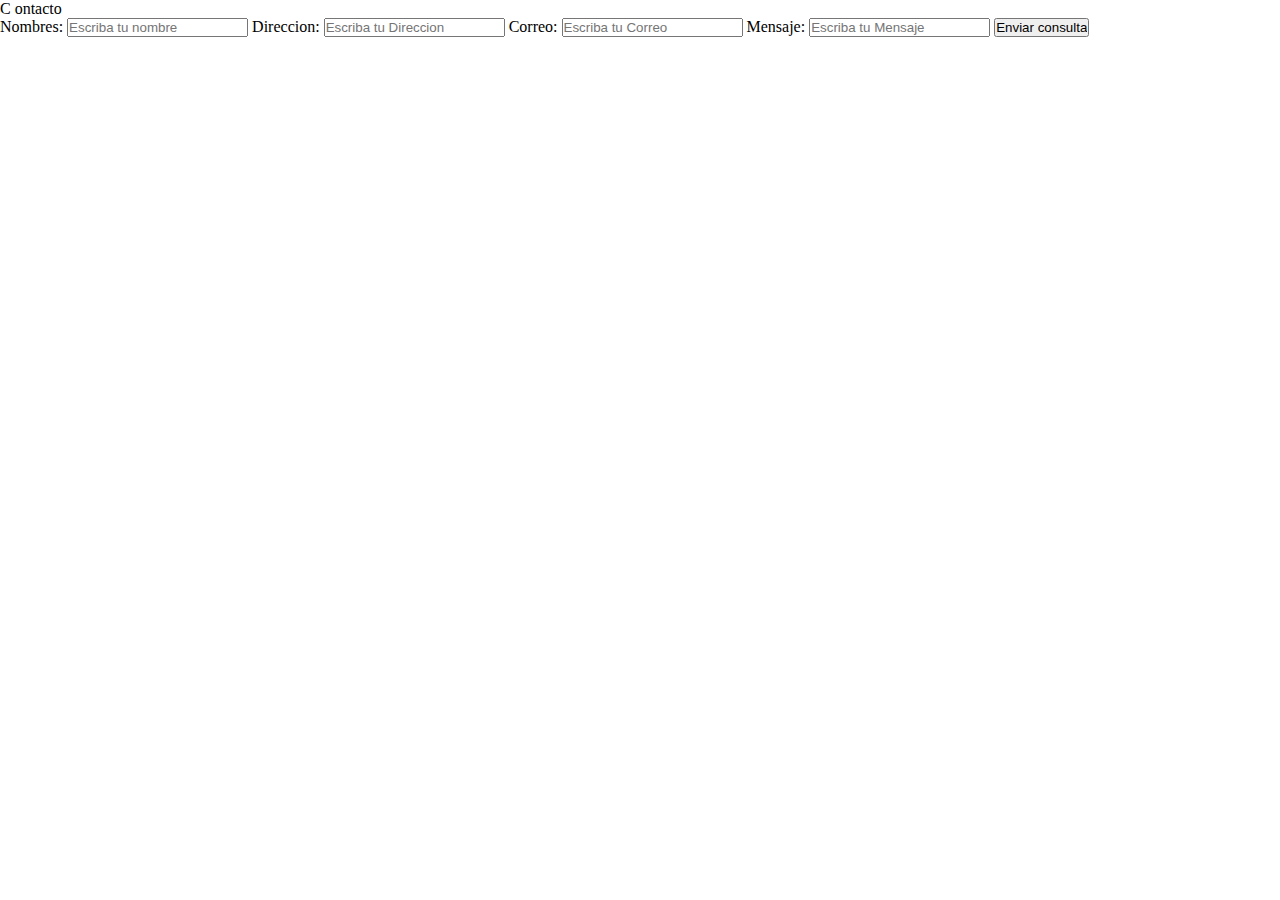
==== contact.html @ a6b8526c "jajaja" ====
<!DOCTYPE html>
<html lang="en">
<head>
    <meta charset="UTF-8">
    <meta http-equiv="X-UA-Compatible" content="IE=edge">
    <meta name="viewport" content="width=device-width, initial-scale=1.0">
    <title>Document</title>
    <link rel="stylesheet" href="css/contact.css">
</head>
<body>
    <div class="contenedor">
        <form action="">
            <div class="form-header">
                <div class="form-title">C <span>ontacto</span></div>
            </div>
            <label class="form-label">Nombres:</label>
            <input type="text" id="nombre" class="form-input" placeholder="Escriba tu nombre" >
            
            <label class="form-label">Direccion:</label>
            <input type="text" id="Direccion" class="form-input" placeholder="Escriba tu Direccion" >
            
            <label class="form-label">Correo:</label>
            <input type="text" id="Correo" class="form-input" placeholder="Escriba tu Correo" >
            
            <label class="form-label">Mensaje:</label>
            <input type="text" id="Mensaje" class="form-input" placeholder="Escriba tu Mensaje" >
            
            <input type="submit" class="btn-submit" value="Enviar consulta">

        </form>
    </div>
</body>
</html>
---- css/contact.css ----
*{
    margin:0;
    padding: 0;
    -webkit-box-sizing: border-box;
    -moz-box-sizing: border-box;
    box-sizing: border-box;
}


.contenedor .form .form-header .form-title{

    font-weight: normal;
    font-family: sans-serif;
    color: #ff851b;
}

.contenedor .form .form-header .form-title span{
   color: #fff;
}

.contenedor .form{

    background-color:  rgba(0, 0, 0, .6);
    width: 90%;
    max-width: 650px;
    margin: auto;
    padding: 5px 35px;
    margin-top: 30px;
    padding-bottom: 30px;
    border-radius: 3px;
}

.contenedor .form .form-label{
    display: block;
    color: #ff851b;
    font-size: 16px;
    font-family: Roboto;
    position: relative;
}
.contenedor
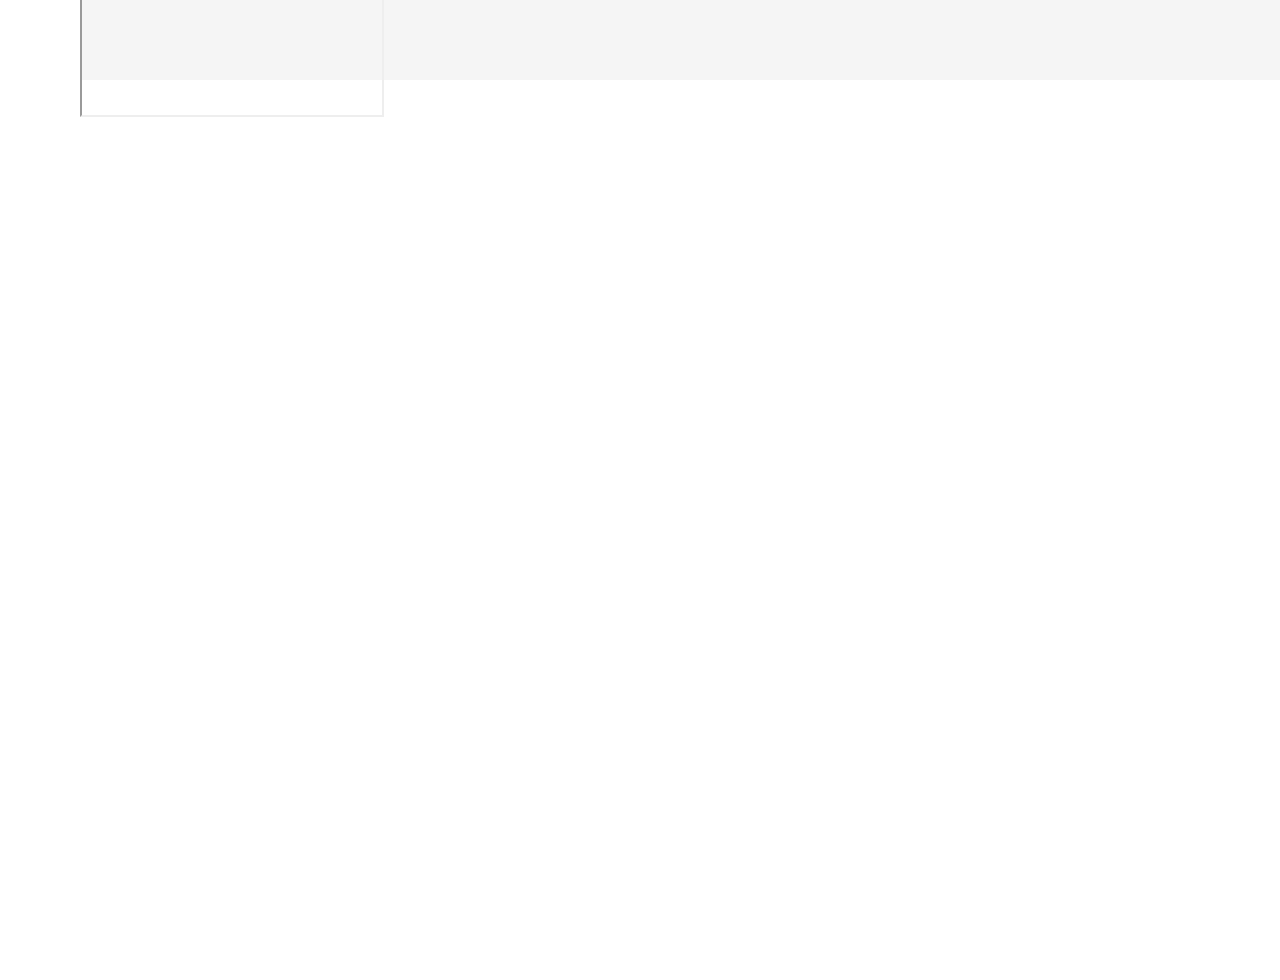
==== commit deae29fd: "ajuste" ====
--- a/contact.html
+++ b/contact.html
@@ -6,28 +6,14 @@
     <meta name="viewport" content="width=device-width, initial-scale=1.0">
     <title>Document</title>
     <link rel="stylesheet" href="css/contact.css">
+    <link rel="stylesheet" href="./css/style.css" />
+
 </head>
 <body>
-    <div class="contenedor">
-        <form action="">
-            <div class="form-header">
-                <div class="form-title">C <span>ontacto</span></div>
-            </div>
-            <label class="form-label">Nombres:</label>
-            <input type="text" id="nombre" class="form-input" placeholder="Escriba tu nombre" >
-            
-            <label class="form-label">Direccion:</label>
-            <input type="text" id="Direccion" class="form-input" placeholder="Escriba tu Direccion" >
-            
-            <label class="form-label">Correo:</label>
-            <input type="text" id="Correo" class="form-input" placeholder="Escriba tu Correo" >
-            
-            <label class="form-label">Mensaje:</label>
-            <input type="text" id="Mensaje" class="form-input" placeholder="Escriba tu Mensaje" >
-            
-            <input type="submit" class="btn-submit" value="Enviar consulta">
+    
+<header>
+    <iframe src=""></iframe>
+</header>
 
-        </form>
-    </div>
 </body>
 </html>--- a/css/style.css
+++ b/css/style.css
@@ -0,0 +1,314 @@
+@import url('https://fonts.googleapis.com/css2?family=Open+Sans:ital,wght@0,300;0,400;0,600;0,700;0,800;1,300;1,400;1,600;1,700;1,800&display=swap');
+img{
+display:block;
+margin:auto;
+width: 45%;
+}
+
+  a {
+    outline: none;
+    text-decoration: none;
+  }
+  
+  footer {
+    background-color: #e3f2fd;
+    color: #a7a7a7;
+    font-size: 16px;
+    position:absolute;
+    bottom: 0;
+    
+  }
+  footer * {
+    font-family: "Poppins", sans-serif;
+    box-sizing: border-box;
+    border: none;
+    outline: none;
+
+  }
+  .row {
+    padding: 1em 1em;
+  }
+  .row.primary {
+    display: grid;
+    grid-template-columns: 2fr 1fr 1fr 2fr;
+    align-items: stretch;
+  }
+  .column {
+    width: 100%;
+    display: flex;
+    flex-direction: column;
+    padding: 0 2em;
+    min-height: 15em;
+  }
+  h3 {
+    width: 100%;
+    text-align: left;
+    color: black;
+    font-size: 1.4em;
+    white-space: nowrap;
+  }
+  ul {
+    list-style: none;
+    display: flex;
+    flex-direction: column;
+    padding: 0;
+    margin: 0;
+  }
+  li:not(:first-child) {
+    margin-top: 0.8em;
+  }
+  ul li a {
+    color: #a7a7a7;
+    text-decoration: none;
+  }
+  ul li a:hover {
+    color: #2a8ded;
+  }
+  .about p {
+    text-align: justify;
+    line-height: 2;
+    margin: 0;
+  }
+  input,
+  button {
+    font-size: 1em;
+    padding: 1em;
+    width: 100%;
+    border-radius: 5px;
+    margin-bottom: 5px;
+  }
+  button {
+    background-color: #c7940a;
+    color: #ffffff;
+  }
+  div.social {
+    display: flex;
+    justify-content: space-around;
+    font-size: 2.4em;
+    flex-direction: row;
+    margin-top: 0.5em;
+  }
+  .social i {
+    color: #bac6d9;
+  }
+  
+  .copyright {
+    padding: 0.3em 1em;
+    background-color: #25262e;
+  }
+  .footer-menu{
+    /* float: left; */
+    margin-top: 10px;
+  }
+  
+  .footer-menu a{
+    color: #cfd2d6;
+    padding: 6px;
+  
+    text-decoration: none;
+  }
+  .footer-menu a:hover{
+    color: #1783db;
+  }
+  .copyright p {
+    font-size: 0.9em;
+    text-align: right;
+  }
+
+
+*{
+    margin: 0;
+    padding: 0;
+    box-sizing: border-box;
+    text-decoration: none;
+    font-family: 'Open Sans', sans-serif;
+}
+
+body{
+    margin-left: 80px;
+    margin-top: 80px;
+    transition: margin-left 300ms cubic-bezier(0.785, 0.135, 0.15, 0.86);
+    position: relative;
+    padding-bottom: 20em;
+    min-height: 100vh;
+}
+
+main *{
+    padding: 20px;
+    height: 100%
+}
+
+header{
+    width: 100%;
+    height: 80px;
+    background: #f5f5f5;
+    display: flex;
+    align-items: center;
+    position: fixed;
+    top: 0;
+    z-index: 200;
+}
+
+.icon__menu{
+    width: 50px;
+    height: 100%;
+    display: flex;
+    justify-content: center;
+    align-items: center;
+    transform: translateX(10px);
+}
+
+.icon__menu i{
+    font-size: 20px;
+    cursor: pointer;
+    position: absolute;
+}
+
+.menu__side{
+    width: 80px;
+    height: 100%;
+    background: #1783db;
+    position: fixed;
+    top: 0;
+    left: 0;
+    color: white;
+    font-size: 18px;
+    z-index: 300;
+    overflow: hidden;
+    overflow-y: scroll;
+    border-right: 20px solid #1783db;
+    transition: all 300ms cubic-bezier(0.785, 0.135, 0.15, 0.86);
+}
+
+/*Ocultar scroll para chrome, safari y opera*/
+.menu__side::-webkit-scrollbar{
+    display: none;
+}
+
+/*Ocultar scroll para IE, Edge y Firefox*/
+.menu__side{
+    -ms-overflow-style: none;
+    scrollbar-width: none;
+}
+
+
+.name__page{
+    padding: 20px 30px;
+    display: flex;
+    align-items: center;
+    margin-top: 10px;
+}
+
+.name__page i{
+    width: 20px;
+    margin-right: 20px;
+}
+
+.options__menu{
+    padding: 20px 30px;
+    position: absolute;
+    top: 80px;
+}
+
+.options__menu a{
+    color: #ffffffb2;
+    cursor: default;
+    display: block;
+    position: relative;
+    transition: color 300ms;
+}
+
+.options__menu a:hover{
+    color: white;
+}
+
+.options__menu .option{
+    padding: 20px 0px;
+    display: flex;
+    align-items: center;
+    position: relative;
+}
+
+.options__menu .option i{
+    width: 20px;
+    margin-right: 20px;
+    cursor: pointer;
+}
+
+.options__menu .option h4{
+    font-weight: 300;
+    cursor: pointer;
+}
+
+a.selected{
+    color: #fff;
+}
+
+.selected:before{
+    content: '';
+    width: 3px;
+    height: 80%;
+    background: white;
+    position: absolute;
+    top: 10%;
+    left: -30px;
+}
+
+/*Clases para usar en JavaScript*/
+
+.body_move{
+    margin-left: 250px;
+}
+
+.menu__side_move{
+    width: 250px;
+}
+
+
+@media screen and (max-width: 760px){
+    .body_move{
+        margin-left: 0px;
+    }
+
+    .menu__side_move{
+        width: 80px;
+        left: -80px;
+    }
+}
+
+
+.tab {
+  overflow: hidden;
+  border: 1px solid #ccc;
+  background-color: #f1f1f1;
+}
+
+/* Style the buttons that are used to open the tab content */
+.tab button {
+  background-color: inherit;
+  float: left;
+  border: none;
+  outline: none;
+  cursor: pointer;
+  padding: 14px 16px;
+  transition: 0.3s;
+}
+
+/* Change background color of buttons on hover */
+.tab button:hover {
+  background-color: #ddd;
+}
+
+/* Create an active/current tablink class */
+.tab button.active {
+  background-color: #ccc;
+}
+
+/* Style the tab content */
+.tabcontent {
+  display: none;
+  padding: 6px 12px;
+  border: 1px solid #ccc;
+  border-top: none;
+}
+
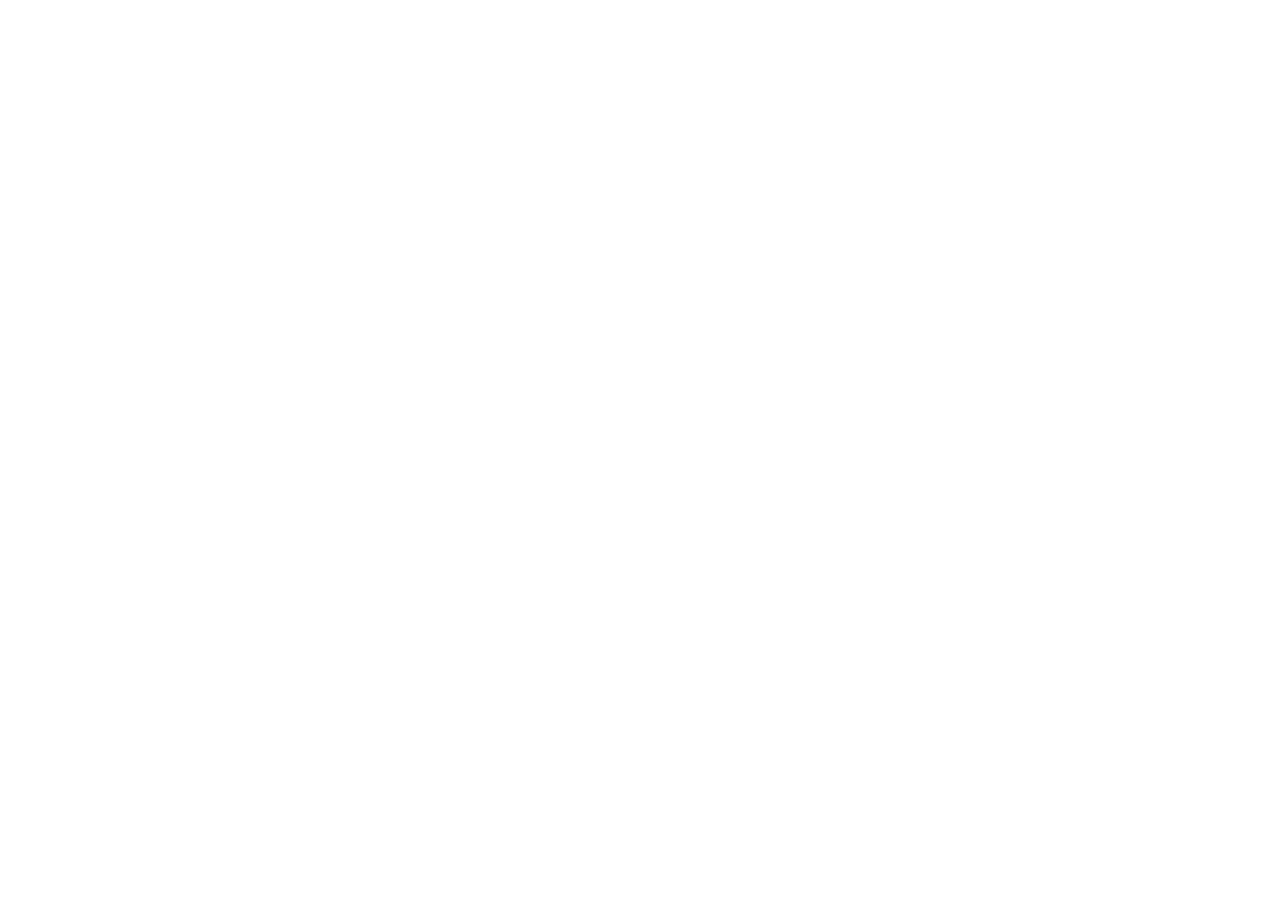
==== commit 7e782124: "ajuste" ====
--- a/contact.html
+++ b/contact.html
@@ -1,19 +1,34 @@
-<!DOCTYPE html>
+<!doctype html>
 <html lang="en">
+
 <head>
-    <meta charset="UTF-8">
-    <meta http-equiv="X-UA-Compatible" content="IE=edge">
-    <meta name="viewport" content="width=device-width, initial-scale=1.0">
-    <title>Document</title>
-    <link rel="stylesheet" href="css/contact.css">
-    <link rel="stylesheet" href="./css/style.css" />
 
+    <meta charset="utf-8">
+    <meta name="viewport" content="width=device-width, initial-scale=1, shrink-to-fit=no">
+    <link href="https://fonts.googleapis.com/css?family=Roboto:400,700,900&display=swap" rel="stylesheet">
+    <link rel="stylesheet"
+        href="A.fonts,,_icomoon,,_style.css+css,,_bootstrap.min.css+css,,_style.css,Mcc.Ur9QPgg62V.css.pagespeed.cf.9pl5VifGec.css" />
+<link rel="stylesheet" href="css/contact.css">
+
+    <title>Contact Form #9</title>
+    <script
+        nonce="9859f3ec-5be4-4349-af4d-42ba706ebbf6">(function (w, d) { !function (a, e, t, r) { a.zarazData = a.zarazData || {}; a.zarazData.executed = []; a.zaraz = { deferred: [] }; a.zaraz.q = []; a.zaraz._f = function (e) { return function () { var t = Array.prototype.slice.call(arguments); a.zaraz.q.push({ m: e, a: t }) } }; for (const e of ["track", "set", "ecommerce", "debug"]) a.zaraz[e] = a.zaraz._f(e); a.zaraz.init = () => { var t = e.getElementsByTagName(r)[0], z = e.createElement(r), n = e.getElementsByTagName("title")[0]; n && (a.zarazData.t = e.getElementsByTagName("title")[0].text); a.zarazData.x = Math.random(); a.zarazData.w = a.screen.width; a.zarazData.h = a.screen.height; a.zarazData.j = a.innerHeight; a.zarazData.e = a.innerWidth; a.zarazData.l = a.location.href; a.zarazData.r = e.referrer; a.zarazData.k = a.screen.colorDepth; a.zarazData.n = e.characterSet; a.zarazData.o = (new Date).getTimezoneOffset(); a.zarazData.q = []; for (; a.zaraz.q.length;) { const e = a.zaraz.q.shift(); a.zarazData.q.push(e) } z.defer = !0; for (const e of [localStorage, sessionStorage]) Object.keys(e || {}).filter((a => a.startsWith("_zaraz_"))).forEach((t => { try { a.zarazData["z_" + t.slice(7)] = JSON.parse(e.getItem(t)) } catch { a.zarazData["z_" + t.slice(7)] = e.getItem(t) } })); z.referrerPolicy = "origin"; z.src = "/cdn-cgi/zaraz/s.js?z=" + btoa(encodeURIComponent(JSON.stringify(a.zarazData))); t.parentNode.insertBefore(z, t) };["complete", "interactive"].includes(e.readyState) ? zaraz.init() : a.addEventListener("DOMContentLoaded", zaraz.init) }(w, d, 0, "script"); })(window, document);</script>
 </head>
+
 <body>
-    
-<header>
-    <iframe src=""></iframe>
-</header>
+   
+    <script src="js/jquery-3.3.1.min.js"></script>
+    <script src="js/popper.min.js+bootstrap.min.js.pagespeed.jc.wIHOSAsM94.js"></script>
+    <script>eval(mod_pagespeed_R$PrRtBrU7);</script>
+    <script>eval(mod_pagespeed_qz_A65H3BP);</script>
+    <script src="js/jquery.validate.min.js+main.js.pagespeed.jc.7iUBwolJxI.js"></script>
+    <script>eval(mod_pagespeed_$wFW$lgDs5);</script>
+    <script>eval(mod_pagespeed_RZ32TS$lP7);</script>
+    <script defer
+        src="https://static.cloudflareinsights.com/beacon.min.js/v652eace1692a40cfa3763df669d7439c1639079717194"
+        integrity="sha512-Gi7xpJR8tSkrpF7aordPZQlW2DLtzUlZcumS8dMQjwDHEnw9I7ZLyiOj/6tZStRBGtGgN6ceN6cMH8z7etPGlw=="
+        data-cf-beacon='{"rayId":"74363d11fcbd2891","token":"cd0b4b3a733644fc843ef0b185f98241","version":"2022.8.0","si":100}'
+        crossorigin="anonymous"></script>
+</body>
 
-</body>
 </html>--- a/css/contact.css
+++ b/css/contact.css
@@ -0,0 +1,5081 @@
+@font-face {
+    font-family: 'icomoon';
+    src:  url('fonts/icomoon/fonts/icomoon.eot?10si43');
+    src:  url('fonts/icomoon/fonts/icomoon.eot?10si43#iefix') format('embedded-opentype'),
+      url('fonts/icomoon/fonts/icomoon.ttf?10si43') format('truetype'),
+      url('fonts/icomoon/fonts/icomoon.woff?10si43') format('woff'),
+      url('fonts/icomoon/fonts/icomoon.svg?10si43#icomoon') format('svg');
+    font-weight: normal;
+    font-style: normal;
+  }
+  
+  [class^="icon-"], [class*=" icon-"] {
+    /* use !important to prevent issues with browser extensions that change fonts */
+    font-family: 'icomoon' !important;
+    speak: none;  
+    font-style: normal;
+    font-weight: normal;
+    font-variant: normal;
+    text-transform: none;
+    line-height: 1;
+  
+    /* Better Font Rendering =========== */
+    -webkit-font-smoothing: antialiased;
+    -moz-osx-font-smoothing: grayscale;
+  }
+  
+  .icon-asterisk:before {
+    content: "\f069";
+  }
+  .icon-plus:before {
+    content: "\f067";
+  }
+  .icon-question:before {
+    content: "\f128";
+  }
+  .icon-minus:before {
+    content: "\f068";
+  }
+  .icon-glass:before {
+    content: "\f000";
+  }
+  .icon-music:before {
+    content: "\f001";
+  }
+  .icon-search:before {
+    content: "\f002";
+  }
+  .icon-envelope-o:before {
+    content: "\f003";
+  }
+  .icon-heart:before {
+    content: "\f004";
+  }
+  .icon-star:before {
+    content: "\f005";
+  }
+  .icon-star-o:before {
+    content: "\f006";
+  }
+  .icon-user:before {
+    content: "\f007";
+  }
+  .icon-film:before {
+    content: "\f008";
+  }
+  .icon-th-large:before {
+    content: "\f009";
+  }
+  .icon-th:before {
+    content: "\f00a";
+  }
+  .icon-th-list:before {
+    content: "\f00b";
+  }
+  .icon-check:before {
+    content: "\f00c";
+  }
+  .icon-close:before {
+    content: "\f00d";
+  }
+  .icon-remove:before {
+    content: "\f00d";
+  }
+  .icon-times:before {
+    content: "\f00d";
+  }
+  .icon-search-plus:before {
+    content: "\f00e";
+  }
+  .icon-search-minus:before {
+    content: "\f010";
+  }
+  .icon-power-off:before {
+    content: "\f011";
+  }
+  .icon-signal:before {
+    content: "\f012";
+  }
+  .icon-cog:before {
+    content: "\f013";
+  }
+  .icon-gear:before {
+    content: "\f013";
+  }
+  .icon-trash-o:before {
+    content: "\f014";
+  }
+  .icon-home:before {
+    content: "\f015";
+  }
+  .icon-file-o:before {
+    content: "\f016";
+  }
+  .icon-clock-o:before {
+    content: "\f017";
+  }
+  .icon-road:before {
+    content: "\f018";
+  }
+  .icon-download:before {
+    content: "\f019";
+  }
+  .icon-arrow-circle-o-down:before {
+    content: "\f01a";
+  }
+  .icon-arrow-circle-o-up:before {
+    content: "\f01b";
+  }
+  .icon-inbox:before {
+    content: "\f01c";
+  }
+  .icon-play-circle-o:before {
+    content: "\f01d";
+  }
+  .icon-repeat:before {
+    content: "\f01e";
+  }
+  .icon-rotate-right:before {
+    content: "\f01e";
+  }
+  .icon-refresh:before {
+    content: "\f021";
+  }
+  .icon-list-alt:before {
+    content: "\f022";
+  }
+  .icon-lock:before {
+    content: "\f023";
+  }
+  .icon-flag:before {
+    content: "\f024";
+  }
+  .icon-headphones:before {
+    content: "\f025";
+  }
+  .icon-volume-off:before {
+    content: "\f026";
+  }
+  .icon-volume-down:before {
+    content: "\f027";
+  }
+  .icon-volume-up:before {
+    content: "\f028";
+  }
+  .icon-qrcode:before {
+    content: "\f029";
+  }
+  .icon-barcode:before {
+    content: "\f02a";
+  }
+  .icon-tag:before {
+    content: "\f02b";
+  }
+  .icon-tags:before {
+    content: "\f02c";
+  }
+  .icon-book:before {
+    content: "\f02d";
+  }
+  .icon-bookmark:before {
+    content: "\f02e";
+  }
+  .icon-print:before {
+    content: "\f02f";
+  }
+  .icon-camera:before {
+    content: "\f030";
+  }
+  .icon-font:before {
+    content: "\f031";
+  }
+  .icon-bold:before {
+    content: "\f032";
+  }
+  .icon-italic:before {
+    content: "\f033";
+  }
+  .icon-text-height:before {
+    content: "\f034";
+  }
+  .icon-text-width:before {
+    content: "\f035";
+  }
+  .icon-align-left:before {
+    content: "\f036";
+  }
+  .icon-align-center:before {
+    content: "\f037";
+  }
+  .icon-align-right:before {
+    content: "\f038";
+  }
+  .icon-align-justify:before {
+    content: "\f039";
+  }
+  .icon-list:before {
+    content: "\f03a";
+  }
+  .icon-dedent:before {
+    content: "\f03b";
+  }
+  .icon-outdent:before {
+    content: "\f03b";
+  }
+  .icon-indent:before {
+    content: "\f03c";
+  }
+  .icon-video-camera:before {
+    content: "\f03d";
+  }
+  .icon-image:before {
+    content: "\f03e";
+  }
+  .icon-photo:before {
+    content: "\f03e";
+  }
+  .icon-picture-o:before {
+    content: "\f03e";
+  }
+  .icon-pencil:before {
+    content: "\f040";
+  }
+  .icon-map-marker:before {
+    content: "\f041";
+  }
+  .icon-adjust:before {
+    content: "\f042";
+  }
+  .icon-tint:before {
+    content: "\f043";
+  }
+  .icon-edit:before {
+    content: "\f044";
+  }
+  .icon-pencil-square-o:before {
+    content: "\f044";
+  }
+  .icon-share-square-o:before {
+    content: "\f045";
+  }
+  .icon-check-square-o:before {
+    content: "\f046";
+  }
+  .icon-arrows:before {
+    content: "\f047";
+  }
+  .icon-step-backward:before {
+    content: "\f048";
+  }
+  .icon-fast-backward:before {
+    content: "\f049";
+  }
+  .icon-backward:before {
+    content: "\f04a";
+  }
+  .icon-play:before {
+    content: "\f04b";
+  }
+  .icon-pause:before {
+    content: "\f04c";
+  }
+  .icon-stop:before {
+    content: "\f04d";
+  }
+  .icon-forward:before {
+    content: "\f04e";
+  }
+  .icon-fast-forward:before {
+    content: "\f050";
+  }
+  .icon-step-forward:before {
+    content: "\f051";
+  }
+  .icon-eject:before {
+    content: "\f052";
+  }
+  .icon-chevron-left:before {
+    content: "\f053";
+  }
+  .icon-chevron-right:before {
+    content: "\f054";
+  }
+  .icon-plus-circle:before {
+    content: "\f055";
+  }
+  .icon-minus-circle:before {
+    content: "\f056";
+  }
+  .icon-times-circle:before {
+    content: "\f057";
+  }
+  .icon-check-circle:before {
+    content: "\f058";
+  }
+  .icon-question-circle:before {
+    content: "\f059";
+  }
+  .icon-info-circle:before {
+    content: "\f05a";
+  }
+  .icon-crosshairs:before {
+    content: "\f05b";
+  }
+  .icon-times-circle-o:before {
+    content: "\f05c";
+  }
+  .icon-check-circle-o:before {
+    content: "\f05d";
+  }
+  .icon-ban:before {
+    content: "\f05e";
+  }
+  .icon-arrow-left:before {
+    content: "\f060";
+  }
+  .icon-arrow-right:before {
+    content: "\f061";
+  }
+  .icon-arrow-up:before {
+    content: "\f062";
+  }
+  .icon-arrow-down:before {
+    content: "\f063";
+  }
+  .icon-mail-forward:before {
+    content: "\f064";
+  }
+  .icon-share:before {
+    content: "\f064";
+  }
+  .icon-expand:before {
+    content: "\f065";
+  }
+  .icon-compress:before {
+    content: "\f066";
+  }
+  .icon-exclamation-circle:before {
+    content: "\f06a";
+  }
+  .icon-gift:before {
+    content: "\f06b";
+  }
+  .icon-leaf:before {
+    content: "\f06c";
+  }
+  .icon-fire:before {
+    content: "\f06d";
+  }
+  .icon-eye:before {
+    content: "\f06e";
+  }
+  .icon-eye-slash:before {
+    content: "\f070";
+  }
+  .icon-exclamation-triangle:before {
+    content: "\f071";
+  }
+  .icon-warning:before {
+    content: "\f071";
+  }
+  .icon-plane:before {
+    content: "\f072";
+  }
+  .icon-calendar:before {
+    content: "\f073";
+  }
+  .icon-random:before {
+    content: "\f074";
+  }
+  .icon-comment:before {
+    content: "\f075";
+  }
+  .icon-magnet:before {
+    content: "\f076";
+  }
+  .icon-chevron-up:before {
+    content: "\f077";
+  }
+  .icon-chevron-down:before {
+    content: "\f078";
+  }
+  .icon-retweet:before {
+    content: "\f079";
+  }
+  .icon-shopping-cart:before {
+    content: "\f07a";
+  }
+  .icon-folder:before {
+    content: "\f07b";
+  }
+  .icon-folder-open:before {
+    content: "\f07c";
+  }
+  .icon-arrows-v:before {
+    content: "\f07d";
+  }
+  .icon-arrows-h:before {
+    content: "\f07e";
+  }
+  .icon-bar-chart:before {
+    content: "\f080";
+  }
+  .icon-bar-chart-o:before {
+    content: "\f080";
+  }
+  .icon-twitter-square:before {
+    content: "\f081";
+  }
+  .icon-facebook-square:before {
+    content: "\f082";
+  }
+  .icon-camera-retro:before {
+    content: "\f083";
+  }
+  .icon-key:before {
+    content: "\f084";
+  }
+  .icon-cogs:before {
+    content: "\f085";
+  }
+  .icon-gears:before {
+    content: "\f085";
+  }
+  .icon-comments:before {
+    content: "\f086";
+  }
+  .icon-thumbs-o-up:before {
+    content: "\f087";
+  }
+  .icon-thumbs-o-down:before {
+    content: "\f088";
+  }
+  .icon-star-half:before {
+    content: "\f089";
+  }
+  .icon-heart-o:before {
+    content: "\f08a";
+  }
+  .icon-sign-out:before {
+    content: "\f08b";
+  }
+  .icon-linkedin-square:before {
+    content: "\f08c";
+  }
+  .icon-thumb-tack:before {
+    content: "\f08d";
+  }
+  .icon-external-link:before {
+    content: "\f08e";
+  }
+  .icon-sign-in:before {
+    content: "\f090";
+  }
+  .icon-trophy:before {
+    content: "\f091";
+  }
+  .icon-github-square:before {
+    content: "\f092";
+  }
+  .icon-upload:before {
+    content: "\f093";
+  }
+  .icon-lemon-o:before {
+    content: "\f094";
+  }
+  .icon-phone:before {
+    content: "\f095";
+  }
+  .icon-square-o:before {
+    content: "\f096";
+  }
+  .icon-bookmark-o:before {
+    content: "\f097";
+  }
+  .icon-phone-square:before {
+    content: "\f098";
+  }
+  .icon-twitter:before {
+    content: "\f099";
+  }
+  .icon-facebook:before {
+    content: "\f09a";
+  }
+  .icon-facebook-f:before {
+    content: "\f09a";
+  }
+  .icon-github:before {
+    content: "\f09b";
+  }
+  .icon-unlock:before {
+    content: "\f09c";
+  }
+  .icon-credit-card:before {
+    content: "\f09d";
+  }
+  .icon-feed:before {
+    content: "\f09e";
+  }
+  .icon-rss:before {
+    content: "\f09e";
+  }
+  .icon-hdd-o:before {
+    content: "\f0a0";
+  }
+  .icon-bullhorn:before {
+    content: "\f0a1";
+  }
+  .icon-bell-o:before {
+    content: "\f0a2";
+  }
+  .icon-certificate:before {
+    content: "\f0a3";
+  }
+  .icon-hand-o-right:before {
+    content: "\f0a4";
+  }
+  .icon-hand-o-left:before {
+    content: "\f0a5";
+  }
+  .icon-hand-o-up:before {
+    content: "\f0a6";
+  }
+  .icon-hand-o-down:before {
+    content: "\f0a7";
+  }
+  .icon-arrow-circle-left:before {
+    content: "\f0a8";
+  }
+  .icon-arrow-circle-right:before {
+    content: "\f0a9";
+  }
+  .icon-arrow-circle-up:before {
+    content: "\f0aa";
+  }
+  .icon-arrow-circle-down:before {
+    content: "\f0ab";
+  }
+  .icon-globe:before {
+    content: "\f0ac";
+  }
+  .icon-wrench:before {
+    content: "\f0ad";
+  }
+  .icon-tasks:before {
+    content: "\f0ae";
+  }
+  .icon-filter:before {
+    content: "\f0b0";
+  }
+  .icon-briefcase:before {
+    content: "\f0b1";
+  }
+  .icon-arrows-alt:before {
+    content: "\f0b2";
+  }
+  .icon-group:before {
+    content: "\f0c0";
+  }
+  .icon-users:before {
+    content: "\f0c0";
+  }
+  .icon-chain:before {
+    content: "\f0c1";
+  }
+  .icon-link:before {
+    content: "\f0c1";
+  }
+  .icon-cloud:before {
+    content: "\f0c2";
+  }
+  .icon-flask:before {
+    content: "\f0c3";
+  }
+  .icon-cut:before {
+    content: "\f0c4";
+  }
+  .icon-scissors:before {
+    content: "\f0c4";
+  }
+  .icon-copy:before {
+    content: "\f0c5";
+  }
+  .icon-files-o:before {
+    content: "\f0c5";
+  }
+  .icon-paperclip:before {
+    content: "\f0c6";
+  }
+  .icon-floppy-o:before {
+    content: "\f0c7";
+  }
+  .icon-save:before {
+    content: "\f0c7";
+  }
+  .icon-square:before {
+    content: "\f0c8";
+  }
+  .icon-bars:before {
+    content: "\f0c9";
+  }
+  .icon-navicon:before {
+    content: "\f0c9";
+  }
+  .icon-reorder:before {
+    content: "\f0c9";
+  }
+  .icon-list-ul:before {
+    content: "\f0ca";
+  }
+  .icon-list-ol:before {
+    content: "\f0cb";
+  }
+  .icon-strikethrough:before {
+    content: "\f0cc";
+  }
+  .icon-underline:before {
+    content: "\f0cd";
+  }
+  .icon-table:before {
+    content: "\f0ce";
+  }
+  .icon-magic:before {
+    content: "\f0d0";
+  }
+  .icon-truck:before {
+    content: "\f0d1";
+  }
+  .icon-pinterest:before {
+    content: "\f0d2";
+  }
+  .icon-pinterest-square:before {
+    content: "\f0d3";
+  }
+  .icon-google-plus-square:before {
+    content: "\f0d4";
+  }
+  .icon-google-plus:before {
+    content: "\f0d5";
+  }
+  .icon-money:before {
+    content: "\f0d6";
+  }
+  .icon-caret-down:before {
+    content: "\f0d7";
+  }
+  .icon-caret-up:before {
+    content: "\f0d8";
+  }
+  .icon-caret-left:before {
+    content: "\f0d9";
+  }
+  .icon-caret-right:before {
+    content: "\f0da";
+  }
+  .icon-columns:before {
+    content: "\f0db";
+  }
+  .icon-sort:before {
+    content: "\f0dc";
+  }
+  .icon-unsorted:before {
+    content: "\f0dc";
+  }
+  .icon-sort-desc:before {
+    content: "\f0dd";
+  }
+  .icon-sort-down:before {
+    content: "\f0dd";
+  }
+  .icon-sort-asc:before {
+    content: "\f0de";
+  }
+  .icon-sort-up:before {
+    content: "\f0de";
+  }
+  .icon-envelope:before {
+    content: "\f0e0";
+  }
+  .icon-linkedin:before {
+    content: "\f0e1";
+  }
+  .icon-rotate-left:before {
+    content: "\f0e2";
+  }
+  .icon-undo:before {
+    content: "\f0e2";
+  }
+  .icon-gavel:before {
+    content: "\f0e3";
+  }
+  .icon-legal:before {
+    content: "\f0e3";
+  }
+  .icon-dashboard:before {
+    content: "\f0e4";
+  }
+  .icon-tachometer:before {
+    content: "\f0e4";
+  }
+  .icon-comment-o:before {
+    content: "\f0e5";
+  }
+  .icon-comments-o:before {
+    content: "\f0e6";
+  }
+  .icon-bolt:before {
+    content: "\f0e7";
+  }
+  .icon-flash:before {
+    content: "\f0e7";
+  }
+  .icon-sitemap:before {
+    content: "\f0e8";
+  }
+  .icon-umbrella:before {
+    content: "\f0e9";
+  }
+  .icon-clipboard:before {
+    content: "\f0ea";
+  }
+  .icon-paste:before {
+    content: "\f0ea";
+  }
+  .icon-lightbulb-o:before {
+    content: "\f0eb";
+  }
+  .icon-exchange:before {
+    content: "\f0ec";
+  }
+  .icon-cloud-download:before {
+    content: "\f0ed";
+  }
+  .icon-cloud-upload:before {
+    content: "\f0ee";
+  }
+  .icon-user-md:before {
+    content: "\f0f0";
+  }
+  .icon-stethoscope:before {
+    content: "\f0f1";
+  }
+  .icon-suitcase:before {
+    content: "\f0f2";
+  }
+  .icon-bell:before {
+    content: "\f0f3";
+  }
+  .icon-coffee:before {
+    content: "\f0f4";
+  }
+  .icon-cutlery:before {
+    content: "\f0f5";
+  }
+  .icon-file-text-o:before {
+    content: "\f0f6";
+  }
+  .icon-building-o:before {
+    content: "\f0f7";
+  }
+  .icon-hospital-o:before {
+    content: "\f0f8";
+  }
+  .icon-ambulance:before {
+    content: "\f0f9";
+  }
+  .icon-medkit:before {
+    content: "\f0fa";
+  }
+  .icon-fighter-jet:before {
+    content: "\f0fb";
+  }
+  .icon-beer:before {
+    content: "\f0fc";
+  }
+  .icon-h-square:before {
+    content: "\f0fd";
+  }
+  .icon-plus-square:before {
+    content: "\f0fe";
+  }
+  .icon-angle-double-left:before {
+    content: "\f100";
+  }
+  .icon-angle-double-right:before {
+    content: "\f101";
+  }
+  .icon-angle-double-up:before {
+    content: "\f102";
+  }
+  .icon-angle-double-down:before {
+    content: "\f103";
+  }
+  .icon-angle-left:before {
+    content: "\f104";
+  }
+  .icon-angle-right:before {
+    content: "\f105";
+  }
+  .icon-angle-up:before {
+    content: "\f106";
+  }
+  .icon-angle-down:before {
+    content: "\f107";
+  }
+  .icon-desktop:before {
+    content: "\f108";
+  }
+  .icon-laptop:before {
+    content: "\f109";
+  }
+  .icon-tablet:before {
+    content: "\f10a";
+  }
+  .icon-mobile:before {
+    content: "\f10b";
+  }
+  .icon-mobile-phone:before {
+    content: "\f10b";
+  }
+  .icon-circle-o:before {
+    content: "\f10c";
+  }
+  .icon-quote-left:before {
+    content: "\f10d";
+  }
+  .icon-quote-right:before {
+    content: "\f10e";
+  }
+  .icon-spinner:before {
+    content: "\f110";
+  }
+  .icon-circle:before {
+    content: "\f111";
+  }
+  .icon-mail-reply:before {
+    content: "\f112";
+  }
+  .icon-reply:before {
+    content: "\f112";
+  }
+  .icon-github-alt:before {
+    content: "\f113";
+  }
+  .icon-folder-o:before {
+    content: "\f114";
+  }
+  .icon-folder-open-o:before {
+    content: "\f115";
+  }
+  .icon-smile-o:before {
+    content: "\f118";
+  }
+  .icon-frown-o:before {
+    content: "\f119";
+  }
+  .icon-meh-o:before {
+    content: "\f11a";
+  }
+  .icon-gamepad:before {
+    content: "\f11b";
+  }
+  .icon-keyboard-o:before {
+    content: "\f11c";
+  }
+  .icon-flag-o:before {
+    content: "\f11d";
+  }
+  .icon-flag-checkered:before {
+    content: "\f11e";
+  }
+  .icon-terminal:before {
+    content: "\f120";
+  }
+  .icon-code:before {
+    content: "\f121";
+  }
+  .icon-mail-reply-all:before {
+    content: "\f122";
+  }
+  .icon-reply-all:before {
+    content: "\f122";
+  }
+  .icon-star-half-empty:before {
+    content: "\f123";
+  }
+  .icon-star-half-full:before {
+    content: "\f123";
+  }
+  .icon-star-half-o:before {
+    content: "\f123";
+  }
+  .icon-location-arrow:before {
+    content: "\f124";
+  }
+  .icon-crop:before {
+    content: "\f125";
+  }
+  .icon-code-fork:before {
+    content: "\f126";
+  }
+  .icon-chain-broken:before {
+    content: "\f127";
+  }
+  .icon-unlink:before {
+    content: "\f127";
+  }
+  .icon-info:before {
+    content: "\f129";
+  }
+  .icon-exclamation:before {
+    content: "\f12a";
+  }
+  .icon-superscript:before {
+    content: "\f12b";
+  }
+  .icon-subscript:before {
+    content: "\f12c";
+  }
+  .icon-eraser:before {
+    content: "\f12d";
+  }
+  .icon-puzzle-piece:before {
+    content: "\f12e";
+  }
+  .icon-microphone:before {
+    content: "\f130";
+  }
+  .icon-microphone-slash:before {
+    content: "\f131";
+  }
+  .icon-shield:before {
+    content: "\f132";
+  }
+  .icon-calendar-o:before {
+    content: "\f133";
+  }
+  .icon-fire-extinguisher:before {
+    content: "\f134";
+  }
+  .icon-rocket:before {
+    content: "\f135";
+  }
+  .icon-maxcdn:before {
+    content: "\f136";
+  }
+  .icon-chevron-circle-left:before {
+    content: "\f137";
+  }
+  .icon-chevron-circle-right:before {
+    content: "\f138";
+  }
+  .icon-chevron-circle-up:before {
+    content: "\f139";
+  }
+  .icon-chevron-circle-down:before {
+    content: "\f13a";
+  }
+  .icon-html5:before {
+    content: "\f13b";
+  }
+  .icon-css3:before {
+    content: "\f13c";
+  }
+  .icon-anchor:before {
+    content: "\f13d";
+  }
+  .icon-unlock-alt:before {
+    content: "\f13e";
+  }
+  .icon-bullseye:before {
+    content: "\f140";
+  }
+  .icon-ellipsis-h:before {
+    content: "\f141";
+  }
+  .icon-ellipsis-v:before {
+    content: "\f142";
+  }
+  .icon-rss-square:before {
+    content: "\f143";
+  }
+  .icon-play-circle:before {
+    content: "\f144";
+  }
+  .icon-ticket:before {
+    content: "\f145";
+  }
+  .icon-minus-square:before {
+    content: "\f146";
+  }
+  .icon-minus-square-o:before {
+    content: "\f147";
+  }
+  .icon-level-up:before {
+    content: "\f148";
+  }
+  .icon-level-down:before {
+    content: "\f149";
+  }
+  .icon-check-square:before {
+    content: "\f14a";
+  }
+  .icon-pencil-square:before {
+    content: "\f14b";
+  }
+  .icon-external-link-square:before {
+    content: "\f14c";
+  }
+  .icon-share-square:before {
+    content: "\f14d";
+  }
+  .icon-compass:before {
+    content: "\f14e";
+  }
+  .icon-caret-square-o-down:before {
+    content: "\f150";
+  }
+  .icon-toggle-down:before {
+    content: "\f150";
+  }
+  .icon-caret-square-o-up:before {
+    content: "\f151";
+  }
+  .icon-toggle-up:before {
+    content: "\f151";
+  }
+  .icon-caret-square-o-right:before {
+    content: "\f152";
+  }
+  .icon-toggle-right:before {
+    content: "\f152";
+  }
+  .icon-eur:before {
+    content: "\f153";
+  }
+  .icon-euro:before {
+    content: "\f153";
+  }
+  .icon-gbp:before {
+    content: "\f154";
+  }
+  .icon-dollar:before {
+    content: "\f155";
+  }
+  .icon-usd:before {
+    content: "\f155";
+  }
+  .icon-inr:before {
+    content: "\f156";
+  }
+  .icon-rupee:before {
+    content: "\f156";
+  }
+  .icon-cny:before {
+    content: "\f157";
+  }
+  .icon-jpy:before {
+    content: "\f157";
+  }
+  .icon-rmb:before {
+    content: "\f157";
+  }
+  .icon-yen:before {
+    content: "\f157";
+  }
+  .icon-rouble:before {
+    content: "\f158";
+  }
+  .icon-rub:before {
+    content: "\f158";
+  }
+  .icon-ruble:before {
+    content: "\f158";
+  }
+  .icon-krw:before {
+    content: "\f159";
+  }
+  .icon-won:before {
+    content: "\f159";
+  }
+  .icon-bitcoin:before {
+    content: "\f15a";
+  }
+  .icon-btc:before {
+    content: "\f15a";
+  }
+  .icon-file:before {
+    content: "\f15b";
+  }
+  .icon-file-text:before {
+    content: "\f15c";
+  }
+  .icon-sort-alpha-asc:before {
+    content: "\f15d";
+  }
+  .icon-sort-alpha-desc:before {
+    content: "\f15e";
+  }
+  .icon-sort-amount-asc:before {
+    content: "\f160";
+  }
+  .icon-sort-amount-desc:before {
+    content: "\f161";
+  }
+  .icon-sort-numeric-asc:before {
+    content: "\f162";
+  }
+  .icon-sort-numeric-desc:before {
+    content: "\f163";
+  }
+  .icon-thumbs-up:before {
+    content: "\f164";
+  }
+  .icon-thumbs-down:before {
+    content: "\f165";
+  }
+  .icon-youtube-square:before {
+    content: "\f166";
+  }
+  .icon-youtube:before {
+    content: "\f167";
+  }
+  .icon-xing:before {
+    content: "\f168";
+  }
+  .icon-xing-square:before {
+    content: "\f169";
+  }
+  .icon-youtube-play:before {
+    content: "\f16a";
+  }
+  .icon-dropbox:before {
+    content: "\f16b";
+  }
+  .icon-stack-overflow:before {
+    content: "\f16c";
+  }
+  .icon-instagram:before {
+    content: "\f16d";
+  }
+  .icon-flickr:before {
+    content: "\f16e";
+  }
+  .icon-adn:before {
+    content: "\f170";
+  }
+  .icon-bitbucket:before {
+    content: "\f171";
+  }
+  .icon-bitbucket-square:before {
+    content: "\f172";
+  }
+  .icon-tumblr:before {
+    content: "\f173";
+  }
+  .icon-tumblr-square:before {
+    content: "\f174";
+  }
+  .icon-long-arrow-down:before {
+    content: "\f175";
+  }
+  .icon-long-arrow-up:before {
+    content: "\f176";
+  }
+  .icon-long-arrow-left:before {
+    content: "\f177";
+  }
+  .icon-long-arrow-right:before {
+    content: "\f178";
+  }
+  .icon-apple:before {
+    content: "\f179";
+  }
+  .icon-windows:before {
+    content: "\f17a";
+  }
+  .icon-android:before {
+    content: "\f17b";
+  }
+  .icon-linux:before {
+    content: "\f17c";
+  }
+  .icon-dribbble:before {
+    content: "\f17d";
+  }
+  .icon-skype:before {
+    content: "\f17e";
+  }
+  .icon-foursquare:before {
+    content: "\f180";
+  }
+  .icon-trello:before {
+    content: "\f181";
+  }
+  .icon-female:before {
+    content: "\f182";
+  }
+  .icon-male:before {
+    content: "\f183";
+  }
+  .icon-gittip:before {
+    content: "\f184";
+  }
+  .icon-gratipay:before {
+    content: "\f184";
+  }
+  .icon-sun-o:before {
+    content: "\f185";
+  }
+  .icon-moon-o:before {
+    content: "\f186";
+  }
+  .icon-archive:before {
+    content: "\f187";
+  }
+  .icon-bug:before {
+    content: "\f188";
+  }
+  .icon-vk:before {
+    content: "\f189";
+  }
+  .icon-weibo:before {
+    content: "\f18a";
+  }
+  .icon-renren:before {
+    content: "\f18b";
+  }
+  .icon-pagelines:before {
+    content: "\f18c";
+  }
+  .icon-stack-exchange:before {
+    content: "\f18d";
+  }
+  .icon-arrow-circle-o-right:before {
+    content: "\f18e";
+  }
+  .icon-arrow-circle-o-left:before {
+    content: "\f190";
+  }
+  .icon-caret-square-o-left:before {
+    content: "\f191";
+  }
+  .icon-toggle-left:before {
+    content: "\f191";
+  }
+  .icon-dot-circle-o:before {
+    content: "\f192";
+  }
+  .icon-wheelchair:before {
+    content: "\f193";
+  }
+  .icon-vimeo-square:before {
+    content: "\f194";
+  }
+  .icon-try:before {
+    content: "\f195";
+  }
+  .icon-turkish-lira:before {
+    content: "\f195";
+  }
+  .icon-plus-square-o:before {
+    content: "\f196";
+  }
+  .icon-space-shuttle:before {
+    content: "\f197";
+  }
+  .icon-slack:before {
+    content: "\f198";
+  }
+  .icon-envelope-square:before {
+    content: "\f199";
+  }
+  .icon-wordpress:before {
+    content: "\f19a";
+  }
+  .icon-openid:before {
+    content: "\f19b";
+  }
+  .icon-bank:before {
+    content: "\f19c";
+  }
+  .icon-institution:before {
+    content: "\f19c";
+  }
+  .icon-university:before {
+    content: "\f19c";
+  }
+  .icon-graduation-cap:before {
+    content: "\f19d";
+  }
+  .icon-mortar-board:before {
+    content: "\f19d";
+  }
+  .icon-yahoo:before {
+    content: "\f19e";
+  }
+  .icon-google:before {
+    content: "\f1a0";
+  }
+  .icon-reddit:before {
+    content: "\f1a1";
+  }
+  .icon-reddit-square:before {
+    content: "\f1a2";
+  }
+  .icon-stumbleupon-circle:before {
+    content: "\f1a3";
+  }
+  .icon-stumbleupon:before {
+    content: "\f1a4";
+  }
+  .icon-delicious:before {
+    content: "\f1a5";
+  }
+  .icon-digg:before {
+    content: "\f1a6";
+  }
+  .icon-pied-piper-pp:before {
+    content: "\f1a7";
+  }
+  .icon-pied-piper-alt:before {
+    content: "\f1a8";
+  }
+  .icon-drupal:before {
+    content: "\f1a9";
+  }
+  .icon-joomla:before {
+    content: "\f1aa";
+  }
+  .icon-language:before {
+    content: "\f1ab";
+  }
+  .icon-fax:before {
+    content: "\f1ac";
+  }
+  .icon-building:before {
+    content: "\f1ad";
+  }
+  .icon-child:before {
+    content: "\f1ae";
+  }
+  .icon-paw:before {
+    content: "\f1b0";
+  }
+  .icon-spoon:before {
+    content: "\f1b1";
+  }
+  .icon-cube:before {
+    content: "\f1b2";
+  }
+  .icon-cubes:before {
+    content: "\f1b3";
+  }
+  .icon-behance:before {
+    content: "\f1b4";
+  }
+  .icon-behance-square:before {
+    content: "\f1b5";
+  }
+  .icon-steam:before {
+    content: "\f1b6";
+  }
+  .icon-steam-square:before {
+    content: "\f1b7";
+  }
+  .icon-recycle:before {
+    content: "\f1b8";
+  }
+  .icon-automobile:before {
+    content: "\f1b9";
+  }
+  .icon-car:before {
+    content: "\f1b9";
+  }
+  .icon-cab:before {
+    content: "\f1ba";
+  }
+  .icon-taxi:before {
+    content: "\f1ba";
+  }
+  .icon-tree:before {
+    content: "\f1bb";
+  }
+  .icon-spotify:before {
+    content: "\f1bc";
+  }
+  .icon-deviantart:before {
+    content: "\f1bd";
+  }
+  .icon-soundcloud:before {
+    content: "\f1be";
+  }
+  .icon-database:before {
+    content: "\f1c0";
+  }
+  .icon-file-pdf-o:before {
+    content: "\f1c1";
+  }
+  .icon-file-word-o:before {
+    content: "\f1c2";
+  }
+  .icon-file-excel-o:before {
+    content: "\f1c3";
+  }
+  .icon-file-powerpoint-o:before {
+    content: "\f1c4";
+  }
+  .icon-file-image-o:before {
+    content: "\f1c5";
+  }
+  .icon-file-photo-o:before {
+    content: "\f1c5";
+  }
+  .icon-file-picture-o:before {
+    content: "\f1c5";
+  }
+  .icon-file-archive-o:before {
+    content: "\f1c6";
+  }
+  .icon-file-zip-o:before {
+    content: "\f1c6";
+  }
+  .icon-file-audio-o:before {
+    content: "\f1c7";
+  }
+  .icon-file-sound-o:before {
+    content: "\f1c7";
+  }
+  .icon-file-movie-o:before {
+    content: "\f1c8";
+  }
+  .icon-file-video-o:before {
+    content: "\f1c8";
+  }
+  .icon-file-code-o:before {
+    content: "\f1c9";
+  }
+  .icon-vine:before {
+    content: "\f1ca";
+  }
+  .icon-codepen:before {
+    content: "\f1cb";
+  }
+  .icon-jsfiddle:before {
+    content: "\f1cc";
+  }
+  .icon-life-bouy:before {
+    content: "\f1cd";
+  }
+  .icon-life-buoy:before {
+    content: "\f1cd";
+  }
+  .icon-life-ring:before {
+    content: "\f1cd";
+  }
+  .icon-life-saver:before {
+    content: "\f1cd";
+  }
+  .icon-support:before {
+    content: "\f1cd";
+  }
+  .icon-circle-o-notch:before {
+    content: "\f1ce";
+  }
+  .icon-ra:before {
+    content: "\f1d0";
+  }
+  .icon-rebel:before {
+    content: "\f1d0";
+  }
+  .icon-resistance:before {
+    content: "\f1d0";
+  }
+  .icon-empire:before {
+    content: "\f1d1";
+  }
+  .icon-ge:before {
+    content: "\f1d1";
+  }
+  .icon-git-square:before {
+    content: "\f1d2";
+  }
+  .icon-git:before {
+    content: "\f1d3";
+  }
+  .icon-hacker-news:before {
+    content: "\f1d4";
+  }
+  .icon-y-combinator-square:before {
+    content: "\f1d4";
+  }
+  .icon-yc-square:before {
+    content: "\f1d4";
+  }
+  .icon-tencent-weibo:before {
+    content: "\f1d5";
+  }
+  .icon-qq:before {
+    content: "\f1d6";
+  }
+  .icon-wechat:before {
+    content: "\f1d7";
+  }
+  .icon-weixin:before {
+    content: "\f1d7";
+  }
+  .icon-paper-plane:before {
+    content: "\f1d8";
+  }
+  .icon-send:before {
+    content: "\f1d8";
+  }
+  .icon-paper-plane-o:before {
+    content: "\f1d9";
+  }
+  .icon-send-o:before {
+    content: "\f1d9";
+  }
+  .icon-history:before {
+    content: "\f1da";
+  }
+  .icon-circle-thin:before {
+    content: "\f1db";
+  }
+  .icon-header:before {
+    content: "\f1dc";
+  }
+  .icon-paragraph:before {
+    content: "\f1dd";
+  }
+  .icon-sliders:before {
+    content: "\f1de";
+  }
+  .icon-share-alt:before {
+    content: "\f1e0";
+  }
+  .icon-share-alt-square:before {
+    content: "\f1e1";
+  }
+  .icon-bomb:before {
+    content: "\f1e2";
+  }
+  .icon-futbol-o:before {
+    content: "\f1e3";
+  }
+  .icon-soccer-ball-o:before {
+    content: "\f1e3";
+  }
+  .icon-tty:before {
+    content: "\f1e4";
+  }
+  .icon-binoculars:before {
+    content: "\f1e5";
+  }
+  .icon-plug:before {
+    content: "\f1e6";
+  }
+  .icon-slideshare:before {
+    content: "\f1e7";
+  }
+  .icon-twitch:before {
+    content: "\f1e8";
+  }
+  .icon-yelp:before {
+    content: "\f1e9";
+  }
+  .icon-newspaper-o:before {
+    content: "\f1ea";
+  }
+  .icon-wifi:before {
+    content: "\f1eb";
+  }
+  .icon-calculator:before {
+    content: "\f1ec";
+  }
+  .icon-paypal:before {
+    content: "\f1ed";
+  }
+  .icon-google-wallet:before {
+    content: "\f1ee";
+  }
+  .icon-cc-visa:before {
+    content: "\f1f0";
+  }
+  .icon-cc-mastercard:before {
+    content: "\f1f1";
+  }
+  .icon-cc-discover:before {
+    content: "\f1f2";
+  }
+  .icon-cc-amex:before {
+    content: "\f1f3";
+  }
+  .icon-cc-paypal:before {
+    content: "\f1f4";
+  }
+  .icon-cc-stripe:before {
+    content: "\f1f5";
+  }
+  .icon-bell-slash:before {
+    content: "\f1f6";
+  }
+  .icon-bell-slash-o:before {
+    content: "\f1f7";
+  }
+  .icon-trash:before {
+    content: "\f1f8";
+  }
+  .icon-copyright:before {
+    content: "\f1f9";
+  }
+  .icon-at:before {
+    content: "\f1fa";
+  }
+  .icon-eyedropper:before {
+    content: "\f1fb";
+  }
+  .icon-paint-brush:before {
+    content: "\f1fc";
+  }
+  .icon-birthday-cake:before {
+    content: "\f1fd";
+  }
+  .icon-area-chart:before {
+    content: "\f1fe";
+  }
+  .icon-pie-chart:before {
+    content: "\f200";
+  }
+  .icon-line-chart:before {
+    content: "\f201";
+  }
+  .icon-lastfm:before {
+    content: "\f202";
+  }
+  .icon-lastfm-square:before {
+    content: "\f203";
+  }
+  .icon-toggle-off:before {
+    content: "\f204";
+  }
+  .icon-toggle-on:before {
+    content: "\f205";
+  }
+  .icon-bicycle:before {
+    content: "\f206";
+  }
+  .icon-bus:before {
+    content: "\f207";
+  }
+  .icon-ioxhost:before {
+    content: "\f208";
+  }
+  .icon-angellist:before {
+    content: "\f209";
+  }
+  .icon-cc:before {
+    content: "\f20a";
+  }
+  .icon-ils:before {
+    content: "\f20b";
+  }
+  .icon-shekel:before {
+    content: "\f20b";
+  }
+  .icon-sheqel:before {
+    content: "\f20b";
+  }
+  .icon-meanpath:before {
+    content: "\f20c";
+  }
+  .icon-buysellads:before {
+    content: "\f20d";
+  }
+  .icon-connectdevelop:before {
+    content: "\f20e";
+  }
+  .icon-dashcube:before {
+    content: "\f210";
+  }
+  .icon-forumbee:before {
+    content: "\f211";
+  }
+  .icon-leanpub:before {
+    content: "\f212";
+  }
+  .icon-sellsy:before {
+    content: "\f213";
+  }
+  .icon-shirtsinbulk:before {
+    content: "\f214";
+  }
+  .icon-simplybuilt:before {
+    content: "\f215";
+  }
+  .icon-skyatlas:before {
+    content: "\f216";
+  }
+  .icon-cart-plus:before {
+    content: "\f217";
+  }
+  .icon-cart-arrow-down:before {
+    content: "\f218";
+  }
+  .icon-diamond:before {
+    content: "\f219";
+  }
+  .icon-ship:before {
+    content: "\f21a";
+  }
+  .icon-user-secret:before {
+    content: "\f21b";
+  }
+  .icon-motorcycle:before {
+    content: "\f21c";
+  }
+  .icon-street-view:before {
+    content: "\f21d";
+  }
+  .icon-heartbeat:before {
+    content: "\f21e";
+  }
+  .icon-venus:before {
+    content: "\f221";
+  }
+  .icon-mars:before {
+    content: "\f222";
+  }
+  .icon-mercury:before {
+    content: "\f223";
+  }
+  .icon-intersex:before {
+    content: "\f224";
+  }
+  .icon-transgender:before {
+    content: "\f224";
+  }
+  .icon-transgender-alt:before {
+    content: "\f225";
+  }
+  .icon-venus-double:before {
+    content: "\f226";
+  }
+  .icon-mars-double:before {
+    content: "\f227";
+  }
+  .icon-venus-mars:before {
+    content: "\f228";
+  }
+  .icon-mars-stroke:before {
+    content: "\f229";
+  }
+  .icon-mars-stroke-v:before {
+    content: "\f22a";
+  }
+  .icon-mars-stroke-h:before {
+    content: "\f22b";
+  }
+  .icon-neuter:before {
+    content: "\f22c";
+  }
+  .icon-genderless:before {
+    content: "\f22d";
+  }
+  .icon-facebook-official:before {
+    content: "\f230";
+  }
+  .icon-pinterest-p:before {
+    content: "\f231";
+  }
+  .icon-whatsapp:before {
+    content: "\f232";
+  }
+  .icon-server:before {
+    content: "\f233";
+  }
+  .icon-user-plus:before {
+    content: "\f234";
+  }
+  .icon-user-times:before {
+    content: "\f235";
+  }
+  .icon-bed:before {
+    content: "\f236";
+  }
+  .icon-hotel:before {
+    content: "\f236";
+  }
+  .icon-viacoin:before {
+    content: "\f237";
+  }
+  .icon-train:before {
+    content: "\f238";
+  }
+  .icon-subway:before {
+    content: "\f239";
+  }
+  .icon-medium:before {
+    content: "\f23a";
+  }
+  .icon-y-combinator:before {
+    content: "\f23b";
+  }
+  .icon-yc:before {
+    content: "\f23b";
+  }
+  .icon-optin-monster:before {
+    content: "\f23c";
+  }
+  .icon-opencart:before {
+    content: "\f23d";
+  }
+  .icon-expeditedssl:before {
+    content: "\f23e";
+  }
+  .icon-battery:before {
+    content: "\f240";
+  }
+  .icon-battery-4:before {
+    content: "\f240";
+  }
+  .icon-battery-full:before {
+    content: "\f240";
+  }
+  .icon-battery-3:before {
+    content: "\f241";
+  }
+  .icon-battery-three-quarters:before {
+    content: "\f241";
+  }
+  .icon-battery-2:before {
+    content: "\f242";
+  }
+  .icon-battery-half:before {
+    content: "\f242";
+  }
+  .icon-battery-1:before {
+    content: "\f243";
+  }
+  .icon-battery-quarter:before {
+    content: "\f243";
+  }
+  .icon-battery-0:before {
+    content: "\f244";
+  }
+  .icon-battery-empty:before {
+    content: "\f244";
+  }
+  .icon-mouse-pointer:before {
+    content: "\f245";
+  }
+  .icon-i-cursor:before {
+    content: "\f246";
+  }
+  .icon-object-group:before {
+    content: "\f247";
+  }
+  .icon-object-ungroup:before {
+    content: "\f248";
+  }
+  .icon-sticky-note:before {
+    content: "\f249";
+  }
+  .icon-sticky-note-o:before {
+    content: "\f24a";
+  }
+  .icon-cc-jcb:before {
+    content: "\f24b";
+  }
+  .icon-cc-diners-club:before {
+    content: "\f24c";
+  }
+  .icon-clone:before {
+    content: "\f24d";
+  }
+  .icon-balance-scale:before {
+    content: "\f24e";
+  }
+  .icon-hourglass-o:before {
+    content: "\f250";
+  }
+  .icon-hourglass-1:before {
+    content: "\f251";
+  }
+  .icon-hourglass-start:before {
+    content: "\f251";
+  }
+  .icon-hourglass-2:before {
+    content: "\f252";
+  }
+  .icon-hourglass-half:before {
+    content: "\f252";
+  }
+  .icon-hourglass-3:before {
+    content: "\f253";
+  }
+  .icon-hourglass-end:before {
+    content: "\f253";
+  }
+  .icon-hourglass:before {
+    content: "\f254";
+  }
+  .icon-hand-grab-o:before {
+    content: "\f255";
+  }
+  .icon-hand-rock-o:before {
+    content: "\f255";
+  }
+  .icon-hand-paper-o:before {
+    content: "\f256";
+  }
+  .icon-hand-stop-o:before {
+    content: "\f256";
+  }
+  .icon-hand-scissors-o:before {
+    content: "\f257";
+  }
+  .icon-hand-lizard-o:before {
+    content: "\f258";
+  }
+  .icon-hand-spock-o:before {
+    content: "\f259";
+  }
+  .icon-hand-pointer-o:before {
+    content: "\f25a";
+  }
+  .icon-hand-peace-o:before {
+    content: "\f25b";
+  }
+  .icon-trademark:before {
+    content: "\f25c";
+  }
+  .icon-registered:before {
+    content: "\f25d";
+  }
+  .icon-creative-commons:before {
+    content: "\f25e";
+  }
+  .icon-gg:before {
+    content: "\f260";
+  }
+  .icon-gg-circle:before {
+    content: "\f261";
+  }
+  .icon-tripadvisor:before {
+    content: "\f262";
+  }
+  .icon-odnoklassniki:before {
+    content: "\f263";
+  }
+  .icon-odnoklassniki-square:before {
+    content: "\f264";
+  }
+  .icon-get-pocket:before {
+    content: "\f265";
+  }
+  .icon-wikipedia-w:before {
+    content: "\f266";
+  }
+  .icon-safari:before {
+    content: "\f267";
+  }
+  .icon-chrome:before {
+    content: "\f268";
+  }
+  .icon-firefox:before {
+    content: "\f269";
+  }
+  .icon-opera:before {
+    content: "\f26a";
+  }
+  .icon-internet-explorer:before {
+    content: "\f26b";
+  }
+  .icon-television:before {
+    content: "\f26c";
+  }
+  .icon-tv:before {
+    content: "\f26c";
+  }
+  .icon-contao:before {
+    content: "\f26d";
+  }
+  .icon-500px:before {
+    content: "\f26e";
+  }
+  .icon-amazon:before {
+    content: "\f270";
+  }
+  .icon-calendar-plus-o:before {
+    content: "\f271";
+  }
+  .icon-calendar-minus-o:before {
+    content: "\f272";
+  }
+  .icon-calendar-times-o:before {
+    content: "\f273";
+  }
+  .icon-calendar-check-o:before {
+    content: "\f274";
+  }
+  .icon-industry:before {
+    content: "\f275";
+  }
+  .icon-map-pin:before {
+    content: "\f276";
+  }
+  .icon-map-signs:before {
+    content: "\f277";
+  }
+  .icon-map-o:before {
+    content: "\f278";
+  }
+  .icon-map:before {
+    content: "\f279";
+  }
+  .icon-commenting:before {
+    content: "\f27a";
+  }
+  .icon-commenting-o:before {
+    content: "\f27b";
+  }
+  .icon-houzz:before {
+    content: "\f27c";
+  }
+  .icon-vimeo:before {
+    content: "\f27d";
+  }
+  .icon-black-tie:before {
+    content: "\f27e";
+  }
+  .icon-fonticons:before {
+    content: "\f280";
+  }
+  .icon-reddit-alien:before {
+    content: "\f281";
+  }
+  .icon-edge:before {
+    content: "\f282";
+  }
+  .icon-credit-card-alt:before {
+    content: "\f283";
+  }
+  .icon-codiepie:before {
+    content: "\f284";
+  }
+  .icon-modx:before {
+    content: "\f285";
+  }
+  .icon-fort-awesome:before {
+    content: "\f286";
+  }
+  .icon-usb:before {
+    content: "\f287";
+  }
+  .icon-product-hunt:before {
+    content: "\f288";
+  }
+  .icon-mixcloud:before {
+    content: "\f289";
+  }
+  .icon-scribd:before {
+    content: "\f28a";
+  }
+  .icon-pause-circle:before {
+    content: "\f28b";
+  }
+  .icon-pause-circle-o:before {
+    content: "\f28c";
+  }
+  .icon-stop-circle:before {
+    content: "\f28d";
+  }
+  .icon-stop-circle-o:before {
+    content: "\f28e";
+  }
+  .icon-shopping-bag:before {
+    content: "\f290";
+  }
+  .icon-shopping-basket:before {
+    content: "\f291";
+  }
+  .icon-hashtag:before {
+    content: "\f292";
+  }
+  .icon-bluetooth:before {
+    content: "\f293";
+  }
+  .icon-bluetooth-b:before {
+    content: "\f294";
+  }
+  .icon-percent:before {
+    content: "\f295";
+  }
+  .icon-gitlab:before {
+    content: "\f296";
+  }
+  .icon-wpbeginner:before {
+    content: "\f297";
+  }
+  .icon-wpforms:before {
+    content: "\f298";
+  }
+  .icon-envira:before {
+    content: "\f299";
+  }
+  .icon-universal-access:before {
+    content: "\f29a";
+  }
+  .icon-wheelchair-alt:before {
+    content: "\f29b";
+  }
+  .icon-question-circle-o:before {
+    content: "\f29c";
+  }
+  .icon-blind:before {
+    content: "\f29d";
+  }
+  .icon-audio-description:before {
+    content: "\f29e";
+  }
+  .icon-volume-control-phone:before {
+    content: "\f2a0";
+  }
+  .icon-braille:before {
+    content: "\f2a1";
+  }
+  .icon-assistive-listening-systems:before {
+    content: "\f2a2";
+  }
+  .icon-american-sign-language-interpreting:before {
+    content: "\f2a3";
+  }
+  .icon-asl-interpreting:before {
+    content: "\f2a3";
+  }
+  .icon-deaf:before {
+    content: "\f2a4";
+  }
+  .icon-deafness:before {
+    content: "\f2a4";
+  }
+  .icon-hard-of-hearing:before {
+    content: "\f2a4";
+  }
+  .icon-glide:before {
+    content: "\f2a5";
+  }
+  .icon-glide-g:before {
+    content: "\f2a6";
+  }
+  .icon-sign-language:before {
+    content: "\f2a7";
+  }
+  .icon-signing:before {
+    content: "\f2a7";
+  }
+  .icon-low-vision:before {
+    content: "\f2a8";
+  }
+  .icon-viadeo:before {
+    content: "\f2a9";
+  }
+  .icon-viadeo-square:before {
+    content: "\f2aa";
+  }
+  .icon-snapchat:before {
+    content: "\f2ab";
+  }
+  .icon-snapchat-ghost:before {
+    content: "\f2ac";
+  }
+  .icon-snapchat-square:before {
+    content: "\f2ad";
+  }
+  .icon-pied-piper:before {
+    content: "\f2ae";
+  }
+  .icon-first-order:before {
+    content: "\f2b0";
+  }
+  .icon-yoast:before {
+    content: "\f2b1";
+  }
+  .icon-themeisle:before {
+    content: "\f2b2";
+  }
+  .icon-google-plus-circle:before {
+    content: "\f2b3";
+  }
+  .icon-google-plus-official:before {
+    content: "\f2b3";
+  }
+  .icon-fa:before {
+    content: "\f2b4";
+  }
+  .icon-font-awesome:before {
+    content: "\f2b4";
+  }
+  .icon-handshake-o:before {
+    content: "\f2b5";
+  }
+  .icon-envelope-open:before {
+    content: "\f2b6";
+  }
+  .icon-envelope-open-o:before {
+    content: "\f2b7";
+  }
+  .icon-linode:before {
+    content: "\f2b8";
+  }
+  .icon-address-book:before {
+    content: "\f2b9";
+  }
+  .icon-address-book-o:before {
+    content: "\f2ba";
+  }
+  .icon-address-card:before {
+    content: "\f2bb";
+  }
+  .icon-vcard:before {
+    content: "\f2bb";
+  }
+  .icon-address-card-o:before {
+    content: "\f2bc";
+  }
+  .icon-vcard-o:before {
+    content: "\f2bc";
+  }
+  .icon-user-circle:before {
+    content: "\f2bd";
+  }
+  .icon-user-circle-o:before {
+    content: "\f2be";
+  }
+  .icon-user-o:before {
+    content: "\f2c0";
+  }
+  .icon-id-badge:before {
+    content: "\f2c1";
+  }
+  .icon-drivers-license:before {
+    content: "\f2c2";
+  }
+  .icon-id-card:before {
+    content: "\f2c2";
+  }
+  .icon-drivers-license-o:before {
+    content: "\f2c3";
+  }
+  .icon-id-card-o:before {
+    content: "\f2c3";
+  }
+  .icon-quora:before {
+    content: "\f2c4";
+  }
+  .icon-free-code-camp:before {
+    content: "\f2c5";
+  }
+  .icon-telegram:before {
+    content: "\f2c6";
+  }
+  .icon-thermometer:before {
+    content: "\f2c7";
+  }
+  .icon-thermometer-4:before {
+    content: "\f2c7";
+  }
+  .icon-thermometer-full:before {
+    content: "\f2c7";
+  }
+  .icon-thermometer-3:before {
+    content: "\f2c8";
+  }
+  .icon-thermometer-three-quarters:before {
+    content: "\f2c8";
+  }
+  .icon-thermometer-2:before {
+    content: "\f2c9";
+  }
+  .icon-thermometer-half:before {
+    content: "\f2c9";
+  }
+  .icon-thermometer-1:before {
+    content: "\f2ca";
+  }
+  .icon-thermometer-quarter:before {
+    content: "\f2ca";
+  }
+  .icon-thermometer-0:before {
+    content: "\f2cb";
+  }
+  .icon-thermometer-empty:before {
+    content: "\f2cb";
+  }
+  .icon-shower:before {
+    content: "\f2cc";
+  }
+  .icon-bath:before {
+    content: "\f2cd";
+  }
+  .icon-bathtub:before {
+    content: "\f2cd";
+  }
+  .icon-s15:before {
+    content: "\f2cd";
+  }
+  .icon-podcast:before {
+    content: "\f2ce";
+  }
+  .icon-window-maximize:before {
+    content: "\f2d0";
+  }
+  .icon-window-minimize:before {
+    content: "\f2d1";
+  }
+  .icon-window-restore:before {
+    content: "\f2d2";
+  }
+  .icon-times-rectangle:before {
+    content: "\f2d3";
+  }
+  .icon-window-close:before {
+    content: "\f2d3";
+  }
+  .icon-times-rectangle-o:before {
+    content: "\f2d4";
+  }
+  .icon-window-close-o:before {
+    content: "\f2d4";
+  }
+  .icon-bandcamp:before {
+    content: "\f2d5";
+  }
+  .icon-grav:before {
+    content: "\f2d6";
+  }
+  .icon-etsy:before {
+    content: "\f2d7";
+  }
+  .icon-imdb:before {
+    content: "\f2d8";
+  }
+  .icon-ravelry:before {
+    content: "\f2d9";
+  }
+  .icon-eercast:before {
+    content: "\f2da";
+  }
+  .icon-microchip:before {
+    content: "\f2db";
+  }
+  .icon-snowflake-o:before {
+    content: "\f2dc";
+  }
+  .icon-superpowers:before {
+    content: "\f2dd";
+  }
+  .icon-wpexplorer:before {
+    content: "\f2de";
+  }
+  .icon-meetup:before {
+    content: "\f2e0";
+  }
+  .icon-3d_rotation:before {
+    content: "\e84d";
+  }
+  .icon-ac_unit:before {
+    content: "\eb3b";
+  }
+  .icon-alarm:before {
+    content: "\e855";
+  }
+  .icon-access_alarms:before {
+    content: "\e191";
+  }
+  .icon-schedule:before {
+    content: "\e8b5";
+  }
+  .icon-accessibility:before {
+    content: "\e84e";
+  }
+  .icon-accessible:before {
+    content: "\e914";
+  }
+  .icon-account_balance:before {
+    content: "\e84f";
+  }
+  .icon-account_balance_wallet:before {
+    content: "\e850";
+  }
+  .icon-account_box:before {
+    content: "\e851";
+  }
+  .icon-account_circle:before {
+    content: "\e853";
+  }
+  .icon-adb:before {
+    content: "\e60e";
+  }
+  .icon-add:before {
+    content: "\e145";
+  }
+  .icon-add_a_photo:before {
+    content: "\e439";
+  }
+  .icon-alarm_add:before {
+    content: "\e856";
+  }
+  .icon-add_alert:before {
+    content: "\e003";
+  }
+  .icon-add_box:before {
+    content: "\e146";
+  }
+  .icon-add_circle:before {
+    content: "\e147";
+  }
+  .icon-control_point:before {
+    content: "\e3ba";
+  }
+  .icon-add_location:before {
+    content: "\e567";
+  }
+  .icon-add_shopping_cart:before {
+    content: "\e854";
+  }
+  .icon-queue:before {
+    content: "\e03c";
+  }
+  .icon-add_to_queue:before {
+    content: "\e05c";
+  }
+  .icon-adjust2:before {
+    content: "\e39e";
+  }
+  .icon-airline_seat_flat:before {
+    content: "\e630";
+  }
+  .icon-airline_seat_flat_angled:before {
+    content: "\e631";
+  }
+  .icon-airline_seat_individual_suite:before {
+    content: "\e632";
+  }
+  .icon-airline_seat_legroom_extra:before {
+    content: "\e633";
+  }
+  .icon-airline_seat_legroom_normal:before {
+    content: "\e634";
+  }
+  .icon-airline_seat_legroom_reduced:before {
+    content: "\e635";
+  }
+  .icon-airline_seat_recline_extra:before {
+    content: "\e636";
+  }
+  .icon-airline_seat_recline_normal:before {
+    content: "\e637";
+  }
+  .icon-flight:before {
+    content: "\e539";
+  }
+  .icon-airplanemode_inactive:before {
+    content: "\e194";
+  }
+  .icon-airplay:before {
+    content: "\e055";
+  }
+  .icon-airport_shuttle:before {
+    content: "\eb3c";
+  }
+  .icon-alarm_off:before {
+    content: "\e857";
+  }
+  .icon-alarm_on:before {
+    content: "\e858";
+  }
+  .icon-album:before {
+    content: "\e019";
+  }
+  .icon-all_inclusive:before {
+    content: "\eb3d";
+  }
+  .icon-all_out:before {
+    content: "\e90b";
+  }
+  .icon-android2:before {
+    content: "\e859";
+  }
+  .icon-announcement:before {
+    content: "\e85a";
+  }
+  .icon-apps:before {
+    content: "\e5c3";
+  }
+  .icon-archive2:before {
+    content: "\e149";
+  }
+  .icon-arrow_back:before {
+    content: "\e5c4";
+  }
+  .icon-arrow_downward:before {
+    content: "\e5db";
+  }
+  .icon-arrow_drop_down:before {
+    content: "\e5c5";
+  }
+  .icon-arrow_drop_down_circle:before {
+    content: "\e5c6";
+  }
+  .icon-arrow_drop_up:before {
+    content: "\e5c7";
+  }
+  .icon-arrow_forward:before {
+    content: "\e5c8";
+  }
+  .icon-arrow_upward:before {
+    content: "\e5d8";
+  }
+  .icon-art_track:before {
+    content: "\e060";
+  }
+  .icon-aspect_ratio:before {
+    content: "\e85b";
+  }
+  .icon-poll:before {
+    content: "\e801";
+  }
+  .icon-assignment:before {
+    content: "\e85d";
+  }
+  .icon-assignment_ind:before {
+    content: "\e85e";
+  }
+  .icon-assignment_late:before {
+    content: "\e85f";
+  }
+  .icon-assignment_return:before {
+    content: "\e860";
+  }
+  .icon-assignment_returned:before {
+    content: "\e861";
+  }
+  .icon-assignment_turned_in:before {
+    content: "\e862";
+  }
+  .icon-assistant:before {
+    content: "\e39f";
+  }
+  .icon-flag2:before {
+    content: "\e153";
+  }
+  .icon-attach_file:before {
+    content: "\e226";
+  }
+  .icon-attach_money:before {
+    content: "\e227";
+  }
+  .icon-attachment:before {
+    content: "\e2bc";
+  }
+  .icon-audiotrack:before {
+    content: "\e3a1";
+  }
+  .icon-autorenew:before {
+    content: "\e863";
+  }
+  .icon-av_timer:before {
+    content: "\e01b";
+  }
+  .icon-backspace:before {
+    content: "\e14a";
+  }
+  .icon-cloud_upload:before {
+    content: "\e2c3";
+  }
+  .icon-battery_alert:before {
+    content: "\e19c";
+  }
+  .icon-battery_charging_full:before {
+    content: "\e1a3";
+  }
+  .icon-battery_std:before {
+    content: "\e1a5";
+  }
+  .icon-battery_unknown:before {
+    content: "\e1a6";
+  }
+  .icon-beach_access:before {
+    content: "\eb3e";
+  }
+  .icon-beenhere:before {
+    content: "\e52d";
+  }
+  .icon-block:before {
+    content: "\e14b";
+  }
+  .icon-bluetooth2:before {
+    content: "\e1a7";
+  }
+  .icon-bluetooth_searching:before {
+    content: "\e1aa";
+  }
+  .icon-bluetooth_connected:before {
+    content: "\e1a8";
+  }
+  .icon-bluetooth_disabled:before {
+    content: "\e1a9";
+  }
+  .icon-blur_circular:before {
+    content: "\e3a2";
+  }
+  .icon-blur_linear:before {
+    content: "\e3a3";
+  }
+  .icon-blur_off:before {
+    content: "\e3a4";
+  }
+  .icon-blur_on:before {
+    content: "\e3a5";
+  }
+  .icon-class:before {
+    content: "\e86e";
+  }
+  .icon-turned_in:before {
+    content: "\e8e6";
+  }
+  .icon-turned_in_not:before {
+    content: "\e8e7";
+  }
+  .icon-border_all:before {
+    content: "\e228";
+  }
+  .icon-border_bottom:before {
+    content: "\e229";
+  }
+  .icon-border_clear:before {
+    content: "\e22a";
+  }
+  .icon-border_color:before {
+    content: "\e22b";
+  }
+  .icon-border_horizontal:before {
+    content: "\e22c";
+  }
+  .icon-border_inner:before {
+    content: "\e22d";
+  }
+  .icon-border_left:before {
+    content: "\e22e";
+  }
+  .icon-border_outer:before {
+    content: "\e22f";
+  }
+  .icon-border_right:before {
+    content: "\e230";
+  }
+  .icon-border_style:before {
+    content: "\e231";
+  }
+  .icon-border_top:before {
+    content: "\e232";
+  }
+  .icon-border_vertical:before {
+    content: "\e233";
+  }
+  .icon-branding_watermark:before {
+    content: "\e06b";
+  }
+  .icon-brightness_1:before {
+    content: "\e3a6";
+  }
+  .icon-brightness_2:before {
+    content: "\e3a7";
+  }
+  .icon-brightness_3:before {
+    content: "\e3a8";
+  }
+  .icon-brightness_4:before {
+    content: "\e3a9";
+  }
+  .icon-brightness_low:before {
+    content: "\e1ad";
+  }
+  .icon-brightness_medium:before {
+    content: "\e1ae";
+  }
+  .icon-brightness_high:before {
+    content: "\e1ac";
+  }
+  .icon-brightness_auto:before {
+    content: "\e1ab";
+  }
+  .icon-broken_image:before {
+    content: "\e3ad";
+  }
+  .icon-brush:before {
+    content: "\e3ae";
+  }
+  .icon-bubble_chart:before {
+    content: "\e6dd";
+  }
+  .icon-bug_report:before {
+    content: "\e868";
+  }
+  .icon-build:before {
+    content: "\e869";
+  }
+  .icon-burst_mode:before {
+    content: "\e43c";
+  }
+  .icon-domain:before {
+    content: "\e7ee";
+  }
+  .icon-business_center:before {
+    content: "\eb3f";
+  }
+  .icon-cached:before {
+    content: "\e86a";
+  }
+  .icon-cake:before {
+    content: "\e7e9";
+  }
+  .icon-phone2:before {
+    content: "\e0cd";
+  }
+  .icon-call_end:before {
+    content: "\e0b1";
+  }
+  .icon-call_made:before {
+    content: "\e0b2";
+  }
+  .icon-merge_type:before {
+    content: "\e252";
+  }
+  .icon-call_missed:before {
+    content: "\e0b4";
+  }
+  .icon-call_missed_outgoing:before {
+    content: "\e0e4";
+  }
+  .icon-call_received:before {
+    content: "\e0b5";
+  }
+  .icon-call_split:before {
+    content: "\e0b6";
+  }
+  .icon-call_to_action:before {
+    content: "\e06c";
+  }
+  .icon-camera2:before {
+    content: "\e3af";
+  }
+  .icon-photo_camera:before {
+    content: "\e412";
+  }
+  .icon-camera_enhance:before {
+    content: "\e8fc";
+  }
+  .icon-camera_front:before {
+    content: "\e3b1";
+  }
+  .icon-camera_rear:before {
+    content: "\e3b2";
+  }
+  .icon-camera_roll:before {
+    content: "\e3b3";
+  }
+  .icon-cancel:before {
+    content: "\e5c9";
+  }
+  .icon-redeem:before {
+    content: "\e8b1";
+  }
+  .icon-card_membership:before {
+    content: "\e8f7";
+  }
+  .icon-card_travel:before {
+    content: "\e8f8";
+  }
+  .icon-casino:before {
+    content: "\eb40";
+  }
+  .icon-cast:before {
+    content: "\e307";
+  }
+  .icon-cast_connected:before {
+    content: "\e308";
+  }
+  .icon-center_focus_strong:before {
+    content: "\e3b4";
+  }
+  .icon-center_focus_weak:before {
+    content: "\e3b5";
+  }
+  .icon-change_history:before {
+    content: "\e86b";
+  }
+  .icon-chat:before {
+    content: "\e0b7";
+  }
+  .icon-chat_bubble:before {
+    content: "\e0ca";
+  }
+  .icon-chat_bubble_outline:before {
+    content: "\e0cb";
+  }
+  .icon-check2:before {
+    content: "\e5ca";
+  }
+  .icon-check_box:before {
+    content: "\e834";
+  }
+  .icon-check_box_outline_blank:before {
+    content: "\e835";
+  }
+  .icon-check_circle:before {
+    content: "\e86c";
+  }
+  .icon-navigate_before:before {
+    content: "\e408";
+  }
+  .icon-navigate_next:before {
+    content: "\e409";
+  }
+  .icon-child_care:before {
+    content: "\eb41";
+  }
+  .icon-child_friendly:before {
+    content: "\eb42";
+  }
+  .icon-chrome_reader_mode:before {
+    content: "\e86d";
+  }
+  .icon-close2:before {
+    content: "\e5cd";
+  }
+  .icon-clear_all:before {
+    content: "\e0b8";
+  }
+  .icon-closed_caption:before {
+    content: "\e01c";
+  }
+  .icon-wb_cloudy:before {
+    content: "\e42d";
+  }
+  .icon-cloud_circle:before {
+    content: "\e2be";
+  }
+  .icon-cloud_done:before {
+    content: "\e2bf";
+  }
+  .icon-cloud_download:before {
+    content: "\e2c0";
+  }
+  .icon-cloud_off:before {
+    content: "\e2c1";
+  }
+  .icon-cloud_queue:before {
+    content: "\e2c2";
+  }
+  .icon-code2:before {
+    content: "\e86f";
+  }
+  .icon-photo_library:before {
+    content: "\e413";
+  }
+  .icon-collections_bookmark:before {
+    content: "\e431";
+  }
+  .icon-palette:before {
+    content: "\e40a";
+  }
+  .icon-colorize:before {
+    content: "\e3b8";
+  }
+  .icon-comment2:before {
+    content: "\e0b9";
+  }
+  .icon-compare:before {
+    content: "\e3b9";
+  }
+  .icon-compare_arrows:before {
+    content: "\e915";
+  }
+  .icon-laptop2:before {
+    content: "\e31e";
+  }
+  .icon-confirmation_number:before {
+    content: "\e638";
+  }
+  .icon-contact_mail:before {
+    content: "\e0d0";
+  }
+  .icon-contact_phone:before {
+    content: "\e0cf";
+  }
+  .icon-contacts:before {
+    content: "\e0ba";
+  }
+  .icon-content_copy:before {
+    content: "\e14d";
+  }
+  .icon-content_cut:before {
+    content: "\e14e";
+  }
+  .icon-content_paste:before {
+    content: "\e14f";
+  }
+  .icon-control_point_duplicate:before {
+    content: "\e3bb";
+  }
+  .icon-copyright2:before {
+    content: "\e90c";
+  }
+  .icon-mode_edit:before {
+    content: "\e254";
+  }
+  .icon-create_new_folder:before {
+    content: "\e2cc";
+  }
+  .icon-payment:before {
+    content: "\e8a1";
+  }
+  .icon-crop2:before {
+    content: "\e3be";
+  }
+  .icon-crop_16_9:before {
+    content: "\e3bc";
+  }
+  .icon-crop_3_2:before {
+    content: "\e3bd";
+  }
+  .icon-crop_landscape:before {
+    content: "\e3c3";
+  }
+  .icon-crop_7_5:before {
+    content: "\e3c0";
+  }
+  .icon-crop_din:before {
+    content: "\e3c1";
+  }
+  .icon-crop_free:before {
+    content: "\e3c2";
+  }
+  .icon-crop_original:before {
+    content: "\e3c4";
+  }
+  .icon-crop_portrait:before {
+    content: "\e3c5";
+  }
+  .icon-crop_rotate:before {
+    content: "\e437";
+  }
+  .icon-crop_square:before {
+    content: "\e3c6";
+  }
+  .icon-dashboard2:before {
+    content: "\e871";
+  }
+  .icon-data_usage:before {
+    content: "\e1af";
+  }
+  .icon-date_range:before {
+    content: "\e916";
+  }
+  .icon-dehaze:before {
+    content: "\e3c7";
+  }
+  .icon-delete:before {
+    content: "\e872";
+  }
+  .icon-delete_forever:before {
+    content: "\e92b";
+  }
+  .icon-delete_sweep:before {
+    content: "\e16c";
+  }
+  .icon-description:before {
+    content: "\e873";
+  }
+  .icon-desktop_mac:before {
+    content: "\e30b";
+  }
+  .icon-desktop_windows:before {
+    content: "\e30c";
+  }
+  .icon-details:before {
+    content: "\e3c8";
+  }
+  .icon-developer_board:before {
+    content: "\e30d";
+  }
+  .icon-developer_mode:before {
+    content: "\e1b0";
+  }
+  .icon-device_hub:before {
+    content: "\e335";
+  }
+  .icon-phonelink:before {
+    content: "\e326";
+  }
+  .icon-devices_other:before {
+    content: "\e337";
+  }
+  .icon-dialer_sip:before {
+    content: "\e0bb";
+  }
+  .icon-dialpad:before {
+    content: "\e0bc";
+  }
+  .icon-directions:before {
+    content: "\e52e";
+  }
+  .icon-directions_bike:before {
+    content: "\e52f";
+  }
+  .icon-directions_boat:before {
+    content: "\e532";
+  }
+  .icon-directions_bus:before {
+    content: "\e530";
+  }
+  .icon-directions_car:before {
+    content: "\e531";
+  }
+  .icon-directions_railway:before {
+    content: "\e534";
+  }
+  .icon-directions_run:before {
+    content: "\e566";
+  }
+  .icon-directions_transit:before {
+    content: "\e535";
+  }
+  .icon-directions_walk:before {
+    content: "\e536";
+  }
+  .icon-disc_full:before {
+    content: "\e610";
+  }
+  .icon-dns:before {
+    content: "\e875";
+  }
+  .icon-not_interested:before {
+    content: "\e033";
+  }
+  .icon-do_not_disturb_alt:before {
+    content: "\e611";
+  }
+  .icon-do_not_disturb_off:before {
+    content: "\e643";
+  }
+  .icon-remove_circle:before {
+    content: "\e15c";
+  }
+  .icon-dock:before {
+    content: "\e30e";
+  }
+  .icon-done:before {
+    content: "\e876";
+  }
+  .icon-done_all:before {
+    content: "\e877";
+  }
+  .icon-donut_large:before {
+    content: "\e917";
+  }
+  .icon-donut_small:before {
+    content: "\e918";
+  }
+  .icon-drafts:before {
+    content: "\e151";
+  }
+  .icon-drag_handle:before {
+    content: "\e25d";
+  }
+  .icon-time_to_leave:before {
+    content: "\e62c";
+  }
+  .icon-dvr:before {
+    content: "\e1b2";
+  }
+  .icon-edit_location:before {
+    content: "\e568";
+  }
+  .icon-eject2:before {
+    content: "\e8fb";
+  }
+  .icon-markunread:before {
+    content: "\e159";
+  }
+  .icon-enhanced_encryption:before {
+    content: "\e63f";
+  }
+  .icon-equalizer:before {
+    content: "\e01d";
+  }
+  .icon-error:before {
+    content: "\e000";
+  }
+  .icon-error_outline:before {
+    content: "\e001";
+  }
+  .icon-euro_symbol:before {
+    content: "\e926";
+  }
+  .icon-ev_station:before {
+    content: "\e56d";
+  }
+  .icon-insert_invitation:before {
+    content: "\e24f";
+  }
+  .icon-event_available:before {
+    content: "\e614";
+  }
+  .icon-event_busy:before {
+    content: "\e615";
+  }
+  .icon-event_note:before {
+    content: "\e616";
+  }
+  .icon-event_seat:before {
+    content: "\e903";
+  }
+  .icon-exit_to_app:before {
+    content: "\e879";
+  }
+  .icon-expand_less:before {
+    content: "\e5ce";
+  }
+  .icon-expand_more:before {
+    content: "\e5cf";
+  }
+  .icon-explicit:before {
+    content: "\e01e";
+  }
+  .icon-explore:before {
+    content: "\e87a";
+  }
+  .icon-exposure:before {
+    content: "\e3ca";
+  }
+  .icon-exposure_neg_1:before {
+    content: "\e3cb";
+  }
+  .icon-exposure_neg_2:before {
+    content: "\e3cc";
+  }
+  .icon-exposure_plus_1:before {
+    content: "\e3cd";
+  }
+  .icon-exposure_plus_2:before {
+    content: "\e3ce";
+  }
+  .icon-exposure_zero:before {
+    content: "\e3cf";
+  }
+  .icon-extension:before {
+    content: "\e87b";
+  }
+  .icon-face:before {
+    content: "\e87c";
+  }
+  .icon-fast_forward:before {
+    content: "\e01f";
+  }
+  .icon-fast_rewind:before {
+    content: "\e020";
+  }
+  .icon-favorite:before {
+    content: "\e87d";
+  }
+  .icon-favorite_border:before {
+    content: "\e87e";
+  }
+  .icon-featured_play_list:before {
+    content: "\e06d";
+  }
+  .icon-featured_video:before {
+    content: "\e06e";
+  }
+  .icon-sms_failed:before {
+    content: "\e626";
+  }
+  .icon-fiber_dvr:before {
+    content: "\e05d";
+  }
+  .icon-fiber_manual_record:before {
+    content: "\e061";
+  }
+  .icon-fiber_new:before {
+    content: "\e05e";
+  }
+  .icon-fiber_pin:before {
+    content: "\e06a";
+  }
+  .icon-fiber_smart_record:before {
+    content: "\e062";
+  }
+  .icon-get_app:before {
+    content: "\e884";
+  }
+  .icon-file_upload:before {
+    content: "\e2c6";
+  }
+  .icon-filter2:before {
+    content: "\e3d3";
+  }
+  .icon-filter_1:before {
+    content: "\e3d0";
+  }
+  .icon-filter_2:before {
+    content: "\e3d1";
+  }
+  .icon-filter_3:before {
+    content: "\e3d2";
+  }
+  .icon-filter_4:before {
+    content: "\e3d4";
+  }
+  .icon-filter_5:before {
+    content: "\e3d5";
+  }
+  .icon-filter_6:before {
+    content: "\e3d6";
+  }
+  .icon-filter_7:before {
+    content: "\e3d7";
+  }
+  .icon-filter_8:before {
+    content: "\e3d8";
+  }
+  .icon-filter_9:before {
+    content: "\e3d9";
+  }
+  .icon-filter_9_plus:before {
+    content: "\e3da";
+  }
+  .icon-filter_b_and_w:before {
+    content: "\e3db";
+  }
+  .icon-filter_center_focus:before {
+    content: "\e3dc";
+  }
+  .icon-filter_drama:before {
+    content: "\e3dd";
+  }
+  .icon-filter_frames:before {
+    content: "\e3de";
+  }
+  .icon-terrain:before {
+    content: "\e564";
+  }
+  .icon-filter_list:before {
+    content: "\e152";
+  }
+  .icon-filter_none:before {
+    content: "\e3e0";
+  }
+  .icon-filter_tilt_shift:before {
+    content: "\e3e2";
+  }
+  .icon-filter_vintage:before {
+    content: "\e3e3";
+  }
+  .icon-find_in_page:before {
+    content: "\e880";
+  }
+  .icon-find_replace:before {
+    content: "\e881";
+  }
+  .icon-fingerprint:before {
+    content: "\e90d";
+  }
+  .icon-first_page:before {
+    content: "\e5dc";
+  }
+  .icon-fitness_center:before {
+    content: "\eb43";
+  }
+  .icon-flare:before {
+    content: "\e3e4";
+  }
+  .icon-flash_auto:before {
+    content: "\e3e5";
+  }
+  .icon-flash_off:before {
+    content: "\e3e6";
+  }
+  .icon-flash_on:before {
+    content: "\e3e7";
+  }
+  .icon-flight_land:before {
+    content: "\e904";
+  }
+  .icon-flight_takeoff:before {
+    content: "\e905";
+  }
+  .icon-flip:before {
+    content: "\e3e8";
+  }
+  .icon-flip_to_back:before {
+    content: "\e882";
+  }
+  .icon-flip_to_front:before {
+    content: "\e883";
+  }
+  .icon-folder2:before {
+    content: "\e2c7";
+  }
+  .icon-folder_open:before {
+    content: "\e2c8";
+  }
+  .icon-folder_shared:before {
+    content: "\e2c9";
+  }
+  .icon-folder_special:before {
+    content: "\e617";
+  }
+  .icon-font_download:before {
+    content: "\e167";
+  }
+  .icon-format_align_center:before {
+    content: "\e234";
+  }
+  .icon-format_align_justify:before {
+    content: "\e235";
+  }
+  .icon-format_align_left:before {
+    content: "\e236";
+  }
+  .icon-format_align_right:before {
+    content: "\e237";
+  }
+  .icon-format_bold:before {
+    content: "\e238";
+  }
+  .icon-format_clear:before {
+    content: "\e239";
+  }
+  .icon-format_color_fill:before {
+    content: "\e23a";
+  }
+  .icon-format_color_reset:before {
+    content: "\e23b";
+  }
+  .icon-format_color_text:before {
+    content: "\e23c";
+  }
+  .icon-format_indent_decrease:before {
+    content: "\e23d";
+  }
+  .icon-format_indent_increase:before {
+    content: "\e23e";
+  }
+  .icon-format_italic:before {
+    content: "\e23f";
+  }
+  .icon-format_line_spacing:before {
+    content: "\e240";
+  }
+  .icon-format_list_bulleted:before {
+    content: "\e241";
+  }
+  .icon-format_list_numbered:before {
+    content: "\e242";
+  }
+  .icon-format_paint:before {
+    content: "\e243";
+  }
+  .icon-format_quote:before {
+    content: "\e244";
+  }
+  .icon-format_shapes:before {
+    content: "\e25e";
+  }
+  .icon-format_size:before {
+    content: "\e245";
+  }
+  .icon-format_strikethrough:before {
+    content: "\e246";
+  }
+  .icon-format_textdirection_l_to_r:before {
+    content: "\e247";
+  }
+  .icon-format_textdirection_r_to_l:before {
+    content: "\e248";
+  }
+  .icon-format_underlined:before {
+    content: "\e249";
+  }
+  .icon-question_answer:before {
+    content: "\e8af";
+  }
+  .icon-forward2:before {
+    content: "\e154";
+  }
+  .icon-forward_10:before {
+    content: "\e056";
+  }
+  .icon-forward_30:before {
+    content: "\e057";
+  }
+  .icon-forward_5:before {
+    content: "\e058";
+  }
+  .icon-free_breakfast:before {
+    content: "\eb44";
+  }
+  .icon-fullscreen:before {
+    content: "\e5d0";
+  }
+  .icon-fullscreen_exit:before {
+    content: "\e5d1";
+  }
+  .icon-functions:before {
+    content: "\e24a";
+  }
+  .icon-g_translate:before {
+    content: "\e927";
+  }
+  .icon-games:before {
+    content: "\e021";
+  }
+  .icon-gavel2:before {
+    content: "\e90e";
+  }
+  .icon-gesture:before {
+    content: "\e155";
+  }
+  .icon-gif:before {
+    content: "\e908";
+  }
+  .icon-goat:before {
+    content: "\e900";
+  }
+  .icon-golf_course:before {
+    content: "\eb45";
+  }
+  .icon-my_location:before {
+    content: "\e55c";
+  }
+  .icon-location_searching:before {
+    content: "\e1b7";
+  }
+  .icon-location_disabled:before {
+    content: "\e1b6";
+  }
+  .icon-star2:before {
+    content: "\e838";
+  }
+  .icon-gradient:before {
+    content: "\e3e9";
+  }
+  .icon-grain:before {
+    content: "\e3ea";
+  }
+  .icon-graphic_eq:before {
+    content: "\e1b8";
+  }
+  .icon-grid_off:before {
+    content: "\e3eb";
+  }
+  .icon-grid_on:before {
+    content: "\e3ec";
+  }
+  .icon-people:before {
+    content: "\e7fb";
+  }
+  .icon-group_add:before {
+    content: "\e7f0";
+  }
+  .icon-group_work:before {
+    content: "\e886";
+  }
+  .icon-hd:before {
+    content: "\e052";
+  }
+  .icon-hdr_off:before {
+    content: "\e3ed";
+  }
+  .icon-hdr_on:before {
+    content: "\e3ee";
+  }
+  .icon-hdr_strong:before {
+    content: "\e3f1";
+  }
+  .icon-hdr_weak:before {
+    content: "\e3f2";
+  }
+  .icon-headset:before {
+    content: "\e310";
+  }
+  .icon-headset_mic:before {
+    content: "\e311";
+  }
+  .icon-healing:before {
+    content: "\e3f3";
+  }
+  .icon-hearing:before {
+    content: "\e023";
+  }
+  .icon-help:before {
+    content: "\e887";
+  }
+  .icon-help_outline:before {
+    content: "\e8fd";
+  }
+  .icon-high_quality:before {
+    content: "\e024";
+  }
+  .icon-highlight:before {
+    content: "\e25f";
+  }
+  .icon-highlight_off:before {
+    content: "\e888";
+  }
+  .icon-restore:before {
+    content: "\e8b3";
+  }
+  .icon-home2:before {
+    content: "\e88a";
+  }
+  .icon-hot_tub:before {
+    content: "\eb46";
+  }
+  .icon-local_hotel:before {
+    content: "\e549";
+  }
+  .icon-hourglass_empty:before {
+    content: "\e88b";
+  }
+  .icon-hourglass_full:before {
+    content: "\e88c";
+  }
+  .icon-http:before {
+    content: "\e902";
+  }
+  .icon-lock2:before {
+    content: "\e897";
+  }
+  .icon-photo2:before {
+    content: "\e410";
+  }
+  .icon-image_aspect_ratio:before {
+    content: "\e3f5";
+  }
+  .icon-import_contacts:before {
+    content: "\e0e0";
+  }
+  .icon-import_export:before {
+    content: "\e0c3";
+  }
+  .icon-important_devices:before {
+    content: "\e912";
+  }
+  .icon-inbox2:before {
+    content: "\e156";
+  }
+  .icon-indeterminate_check_box:before {
+    content: "\e909";
+  }
+  .icon-info2:before {
+    content: "\e88e";
+  }
+  .icon-info_outline:before {
+    content: "\e88f";
+  }
+  .icon-input:before {
+    content: "\e890";
+  }
+  .icon-insert_comment:before {
+    content: "\e24c";
+  }
+  .icon-insert_drive_file:before {
+    content: "\e24d";
+  }
+  .icon-tag_faces:before {
+    content: "\e420";
+  }
+  .icon-link2:before {
+    content: "\e157";
+  }
+  .icon-invert_colors:before {
+    content: "\e891";
+  }
+  .icon-invert_colors_off:before {
+    content: "\e0c4";
+  }
+  .icon-iso:before {
+    content: "\e3f6";
+  }
+  .icon-keyboard:before {
+    content: "\e312";
+  }
+  .icon-keyboard_arrow_down:before {
+    content: "\e313";
+  }
+  .icon-keyboard_arrow_left:before {
+    content: "\e314";
+  }
+  .icon-keyboard_arrow_right:before {
+    content: "\e315";
+  }
+  .icon-keyboard_arrow_up:before {
+    content: "\e316";
+  }
+  .icon-keyboard_backspace:before {
+    content: "\e317";
+  }
+  .icon-keyboard_capslock:before {
+    content: "\e318";
+  }
+  .icon-keyboard_hide:before {
+    content: "\e31a";
+  }
+  .icon-keyboard_return:before {
+    content: "\e31b";
+  }
+  .icon-keyboard_tab:before {
+    content: "\e31c";
+  }
+  .icon-keyboard_voice:before {
+    content: "\e31d";
+  }
+  .icon-kitchen:before {
+    content: "\eb47";
+  }
+  .icon-label:before {
+    content: "\e892";
+  }
+  .icon-label_outline:before {
+    content: "\e893";
+  }
+  .icon-language2:before {
+    content: "\e894";
+  }
+  .icon-laptop_chromebook:before {
+    content: "\e31f";
+  }
+  .icon-laptop_mac:before {
+    content: "\e320";
+  }
+  .icon-laptop_windows:before {
+    content: "\e321";
+  }
+  .icon-last_page:before {
+    content: "\e5dd";
+  }
+  .icon-open_in_new:before {
+    content: "\e89e";
+  }
+  .icon-layers:before {
+    content: "\e53b";
+  }
+  .icon-layers_clear:before {
+    content: "\e53c";
+  }
+  .icon-leak_add:before {
+    content: "\e3f8";
+  }
+  .icon-leak_remove:before {
+    content: "\e3f9";
+  }
+  .icon-lens:before {
+    content: "\e3fa";
+  }
+  .icon-library_books:before {
+    content: "\e02f";
+  }
+  .icon-library_music:before {
+    content: "\e030";
+  }
+  .icon-lightbulb_outline:before {
+    content: "\e90f";
+  }
+  .icon-line_style:before {
+    content: "\e919";
+  }
+  .icon-line_weight:before {
+    content: "\e91a";
+  }
+  .icon-linear_scale:before {
+    content: "\e260";
+  }
+  .icon-linked_camera:before {
+    content: "\e438";
+  }
+  .icon-list2:before {
+    content: "\e896";
+  }
+  .icon-live_help:before {
+    content: "\e0c6";
+  }
+  .icon-live_tv:before {
+    content: "\e639";
+  }
+  .icon-local_play:before {
+    content: "\e553";
+  }
+  .icon-local_airport:before {
+    content: "\e53d";
+  }
+  .icon-local_atm:before {
+    content: "\e53e";
+  }
+  .icon-local_bar:before {
+    content: "\e540";
+  }
+  .icon-local_cafe:before {
+    content: "\e541";
+  }
+  .icon-local_car_wash:before {
+    content: "\e542";
+  }
+  .icon-local_convenience_store:before {
+    content: "\e543";
+  }
+  .icon-restaurant_menu:before {
+    content: "\e561";
+  }
+  .icon-local_drink:before {
+    content: "\e544";
+  }
+  .icon-local_florist:before {
+    content: "\e545";
+  }
+  .icon-local_gas_station:before {
+    content: "\e546";
+  }
+  .icon-shopping_cart:before {
+    content: "\e8cc";
+  }
+  .icon-local_hospital:before {
+    content: "\e548";
+  }
+  .icon-local_laundry_service:before {
+    content: "\e54a";
+  }
+  .icon-local_library:before {
+    content: "\e54b";
+  }
+  .icon-local_mall:before {
+    content: "\e54c";
+  }
+  .icon-theaters:before {
+    content: "\e8da";
+  }
+  .icon-local_offer:before {
+    content: "\e54e";
+  }
+  .icon-local_parking:before {
+    content: "\e54f";
+  }
+  .icon-local_pharmacy:before {
+    content: "\e550";
+  }
+  .icon-local_pizza:before {
+    content: "\e552";
+  }
+  .icon-print2:before {
+    content: "\e8ad";
+  }
+  .icon-local_shipping:before {
+    content: "\e558";
+  }
+  .icon-local_taxi:before {
+    content: "\e559";
+  }
+  .icon-location_city:before {
+    content: "\e7f1";
+  }
+  .icon-location_off:before {
+    content: "\e0c7";
+  }
+  .icon-room:before {
+    content: "\e8b4";
+  }
+  .icon-lock_open:before {
+    content: "\e898";
+  }
+  .icon-lock_outline:before {
+    content: "\e899";
+  }
+  .icon-looks:before {
+    content: "\e3fc";
+  }
+  .icon-looks_3:before {
+    content: "\e3fb";
+  }
+  .icon-looks_4:before {
+    content: "\e3fd";
+  }
+  .icon-looks_5:before {
+    content: "\e3fe";
+  }
+  .icon-looks_6:before {
+    content: "\e3ff";
+  }
+  .icon-looks_one:before {
+    content: "\e400";
+  }
+  .icon-looks_two:before {
+    content: "\e401";
+  }
+  .icon-sync:before {
+    content: "\e627";
+  }
+  .icon-loupe:before {
+    content: "\e402";
+  }
+  .icon-low_priority:before {
+    content: "\e16d";
+  }
+  .icon-loyalty:before {
+    content: "\e89a";
+  }
+  .icon-mail_outline:before {
+    content: "\e0e1";
+  }
+  .icon-map2:before {
+    content: "\e55b";
+  }
+  .icon-markunread_mailbox:before {
+    content: "\e89b";
+  }
+  .icon-memory:before {
+    content: "\e322";
+  }
+  .icon-menu:before {
+    content: "\e5d2";
+  }
+  .icon-message:before {
+    content: "\e0c9";
+  }
+  .icon-mic:before {
+    content: "\e029";
+  }
+  .icon-mic_none:before {
+    content: "\e02a";
+  }
+  .icon-mic_off:before {
+    content: "\e02b";
+  }
+  .icon-mms:before {
+    content: "\e618";
+  }
+  .icon-mode_comment:before {
+    content: "\e253";
+  }
+  .icon-monetization_on:before {
+    content: "\e263";
+  }
+  .icon-money_off:before {
+    content: "\e25c";
+  }
+  .icon-monochrome_photos:before {
+    content: "\e403";
+  }
+  .icon-mood_bad:before {
+    content: "\e7f3";
+  }
+  .icon-more:before {
+    content: "\e619";
+  }
+  .icon-more_horiz:before {
+    content: "\e5d3";
+  }
+  .icon-more_vert:before {
+    content: "\e5d4";
+  }
+  .icon-motorcycle2:before {
+    content: "\e91b";
+  }
+  .icon-mouse:before {
+    content: "\e323";
+  }
+  .icon-move_to_inbox:before {
+    content: "\e168";
+  }
+  .icon-movie_creation:before {
+    content: "\e404";
+  }
+  .icon-movie_filter:before {
+    content: "\e43a";
+  }
+  .icon-multiline_chart:before {
+    content: "\e6df";
+  }
+  .icon-music_note:before {
+    content: "\e405";
+  }
+  .icon-music_video:before {
+    content: "\e063";
+  }
+  .icon-nature:before {
+    content: "\e406";
+  }
+  .icon-nature_people:before {
+    content: "\e407";
+  }
+  .icon-navigation:before {
+    content: "\e55d";
+  }
+  .icon-near_me:before {
+    content: "\e569";
+  }
+  .icon-network_cell:before {
+    content: "\e1b9";
+  }
+  .icon-network_check:before {
+    content: "\e640";
+  }
+  .icon-network_locked:before {
+    content: "\e61a";
+  }
+  .icon-network_wifi:before {
+    content: "\e1ba";
+  }
+  .icon-new_releases:before {
+    content: "\e031";
+  }
+  .icon-next_week:before {
+    content: "\e16a";
+  }
+  .icon-nfc:before {
+    content: "\e1bb";
+  }
+  .icon-no_encryption:before {
+    content: "\e641";
+  }
+  .icon-signal_cellular_no_sim:before {
+    content: "\e1ce";
+  }
+  .icon-note:before {
+    content: "\e06f";
+  }
+  .icon-note_add:before {
+    content: "\e89c";
+  }
+  .icon-notifications:before {
+    content: "\e7f4";
+  }
+  .icon-notifications_active:before {
+    content: "\e7f7";
+  }
+  .icon-notifications_none:before {
+    content: "\e7f5";
+  }
+  .icon-notifications_off:before {
+    content: "\e7f6";
+  }
+  .icon-notifications_paused:before {
+    content: "\e7f8";
+  }
+  .icon-offline_pin:before {
+    content: "\e90a";
+  }
+  .icon-ondemand_video:before {
+    content: "\e63a";
+  }
+  .icon-opacity:before {
+    content: "\e91c";
+  }
+  .icon-open_in_browser:before {
+    content: "\e89d";
+  }
+  .icon-open_with:before {
+    content: "\e89f";
+  }
+  .icon-pages:before {
+    content: "\e7f9";
+  }
+  .icon-pageview:before {
+    content: "\e8a0";
+  }
+  .icon-pan_tool:before {
+    content: "\e925";
+  }
+  .icon-panorama:before {
+    content: "\e40b";
+  }
+  .icon-radio_button_unchecked:before {
+    content: "\e836";
+  }
+  .icon-panorama_horizontal:before {
+    content: "\e40d";
+  }
+  .icon-panorama_vertical:before {
+    content: "\e40e";
+  }
+  .icon-panorama_wide_angle:before {
+    content: "\e40f";
+  }
+  .icon-party_mode:before {
+    content: "\e7fa";
+  }
+  .icon-pause2:before {
+    content: "\e034";
+  }
+  .icon-pause_circle_filled:before {
+    content: "\e035";
+  }
+  .icon-pause_circle_outline:before {
+    content: "\e036";
+  }
+  .icon-people_outline:before {
+    content: "\e7fc";
+  }
+  .icon-perm_camera_mic:before {
+    content: "\e8a2";
+  }
+  .icon-perm_contact_calendar:before {
+    content: "\e8a3";
+  }
+  .icon-perm_data_setting:before {
+    content: "\e8a4";
+  }
+  .icon-perm_device_information:before {
+    content: "\e8a5";
+  }
+  .icon-person_outline:before {
+    content: "\e7ff";
+  }
+  .icon-perm_media:before {
+    content: "\e8a7";
+  }
+  .icon-perm_phone_msg:before {
+    content: "\e8a8";
+  }
+  .icon-perm_scan_wifi:before {
+    content: "\e8a9";
+  }
+  .icon-person:before {
+    content: "\e7fd";
+  }
+  .icon-person_add:before {
+    content: "\e7fe";
+  }
+  .icon-person_pin:before {
+    content: "\e55a";
+  }
+  .icon-person_pin_circle:before {
+    content: "\e56a";
+  }
+  .icon-personal_video:before {
+    content: "\e63b";
+  }
+  .icon-pets:before {
+    content: "\e91d";
+  }
+  .icon-phone_android:before {
+    content: "\e324";
+  }
+  .icon-phone_bluetooth_speaker:before {
+    content: "\e61b";
+  }
+  .icon-phone_forwarded:before {
+    content: "\e61c";
+  }
+  .icon-phone_in_talk:before {
+    content: "\e61d";
+  }
+  .icon-phone_iphone:before {
+    content: "\e325";
+  }
+  .icon-phone_locked:before {
+    content: "\e61e";
+  }
+  .icon-phone_missed:before {
+    content: "\e61f";
+  }
+  .icon-phone_paused:before {
+    content: "\e620";
+  }
+  .icon-phonelink_erase:before {
+    content: "\e0db";
+  }
+  .icon-phonelink_lock:before {
+    content: "\e0dc";
+  }
+  .icon-phonelink_off:before {
+    content: "\e327";
+  }
+  .icon-phonelink_ring:before {
+    content: "\e0dd";
+  }
+  .icon-phonelink_setup:before {
+    content: "\e0de";
+  }
+  .icon-photo_album:before {
+    content: "\e411";
+  }
+  .icon-photo_filter:before {
+    content: "\e43b";
+  }
+  .icon-photo_size_select_actual:before {
+    content: "\e432";
+  }
+  .icon-photo_size_select_large:before {
+    content: "\e433";
+  }
+  .icon-photo_size_select_small:before {
+    content: "\e434";
+  }
+  .icon-picture_as_pdf:before {
+    content: "\e415";
+  }
+  .icon-picture_in_picture:before {
+    content: "\e8aa";
+  }
+  .icon-picture_in_picture_alt:before {
+    content: "\e911";
+  }
+  .icon-pie_chart:before {
+    content: "\e6c4";
+  }
+  .icon-pie_chart_outlined:before {
+    content: "\e6c5";
+  }
+  .icon-pin_drop:before {
+    content: "\e55e";
+  }
+  .icon-play_arrow:before {
+    content: "\e037";
+  }
+  .icon-play_circle_filled:before {
+    content: "\e038";
+  }
+  .icon-play_circle_outline:before {
+    content: "\e039";
+  }
+  .icon-play_for_work:before {
+    content: "\e906";
+  }
+  .icon-playlist_add:before {
+    content: "\e03b";
+  }
+  .icon-playlist_add_check:before {
+    content: "\e065";
+  }
+  .icon-playlist_play:before {
+    content: "\e05f";
+  }
+  .icon-plus_one:before {
+    content: "\e800";
+  }
+  .icon-polymer:before {
+    content: "\e8ab";
+  }
+  .icon-pool:before {
+    content: "\eb48";
+  }
+  .icon-portable_wifi_off:before {
+    content: "\e0ce";
+  }
+  .icon-portrait:before {
+    content: "\e416";
+  }
+  .icon-power:before {
+    content: "\e63c";
+  }
+  .icon-power_input:before {
+    content: "\e336";
+  }
+  .icon-power_settings_new:before {
+    content: "\e8ac";
+  }
+  .icon-pregnant_woman:before {
+    content: "\e91e";
+  }
+  .icon-present_to_all:before {
+    content: "\e0df";
+  }
+  .icon-priority_high:before {
+    content: "\e645";
+  }
+  .icon-public:before {
+    content: "\e80b";
+  }
+  .icon-publish:before {
+    content: "\e255";
+  }
+  .icon-queue_music:before {
+    content: "\e03d";
+  }
+  .icon-queue_play_next:before {
+    content: "\e066";
+  }
+  .icon-radio:before {
+    content: "\e03e";
+  }
+  .icon-radio_button_checked:before {
+    content: "\e837";
+  }
+  .icon-rate_review:before {
+    content: "\e560";
+  }
+  .icon-receipt:before {
+    content: "\e8b0";
+  }
+  .icon-recent_actors:before {
+    content: "\e03f";
+  }
+  .icon-record_voice_over:before {
+    content: "\e91f";
+  }
+  .icon-redo:before {
+    content: "\e15a";
+  }
+  .icon-refresh2:before {
+    content: "\e5d5";
+  }
+  .icon-remove2:before {
+    content: "\e15b";
+  }
+  .icon-remove_circle_outline:before {
+    content: "\e15d";
+  }
+  .icon-remove_from_queue:before {
+    content: "\e067";
+  }
+  .icon-visibility:before {
+    content: "\e8f4";
+  }
+  .icon-remove_shopping_cart:before {
+    content: "\e928";
+  }
+  .icon-reorder2:before {
+    content: "\e8fe";
+  }
+  .icon-repeat2:before {
+    content: "\e040";
+  }
+  .icon-repeat_one:before {
+    content: "\e041";
+  }
+  .icon-replay:before {
+    content: "\e042";
+  }
+  .icon-replay_10:before {
+    content: "\e059";
+  }
+  .icon-replay_30:before {
+    content: "\e05a";
+  }
+  .icon-replay_5:before {
+    content: "\e05b";
+  }
+  .icon-reply2:before {
+    content: "\e15e";
+  }
+  .icon-reply_all:before {
+    content: "\e15f";
+  }
+  .icon-report:before {
+    content: "\e160";
+  }
+  .icon-warning2:before {
+    content: "\e002";
+  }
+  .icon-restaurant:before {
+    content: "\e56c";
+  }
+  .icon-restore_page:before {
+    content: "\e929";
+  }
+  .icon-ring_volume:before {
+    content: "\e0d1";
+  }
+  .icon-room_service:before {
+    content: "\eb49";
+  }
+  .icon-rotate_90_degrees_ccw:before {
+    content: "\e418";
+  }
+  .icon-rotate_left:before {
+    content: "\e419";
+  }
+  .icon-rotate_right:before {
+    content: "\e41a";
+  }
+  .icon-rounded_corner:before {
+    content: "\e920";
+  }
+  .icon-router:before {
+    content: "\e328";
+  }
+  .icon-rowing:before {
+    content: "\e921";
+  }
+  .icon-rss_feed:before {
+    content: "\e0e5";
+  }
+  .icon-rv_hookup:before {
+    content: "\e642";
+  }
+  .icon-satellite:before {
+    content: "\e562";
+  }
+  .icon-save2:before {
+    content: "\e161";
+  }
+  .icon-scanner:before {
+    content: "\e329";
+  }
+  .icon-school:before {
+    content: "\e80c";
+  }
+  .icon-screen_lock_landscape:before {
+    content: "\e1be";
+  }
+  .icon-screen_lock_portrait:before {
+    content: "\e1bf";
+  }
+  .icon-screen_lock_rotation:before {
+    content: "\e1c0";
+  }
+  .icon-screen_rotation:before {
+    content: "\e1c1";
+  }
+  .icon-screen_share:before {
+    content: "\e0e2";
+  }
+  .icon-sd_storage:before {
+    content: "\e1c2";
+  }
+  .icon-search2:before {
+    content: "\e8b6";
+  }
+  .icon-security:before {
+    content: "\e32a";
+  }
+  .icon-select_all:before {
+    content: "\e162";
+  }
+  .icon-send2:before {
+    content: "\e163";
+  }
+  .icon-sentiment_dissatisfied:before {
+    content: "\e811";
+  }
+  .icon-sentiment_neutral:before {
+    content: "\e812";
+  }
+  .icon-sentiment_satisfied:before {
+    content: "\e813";
+  }
+  .icon-sentiment_very_dissatisfied:before {
+    content: "\e814";
+  }
+  .icon-sentiment_very_satisfied:before {
+    content: "\e815";
+  }
+  .icon-settings:before {
+    content: "\e8b8";
+  }
+  .icon-settings_applications:before {
+    content: "\e8b9";
+  }
+  .icon-settings_backup_restore:before {
+    content: "\e8ba";
+  }
+  .icon-settings_bluetooth:before {
+    content: "\e8bb";
+  }
+  .icon-settings_brightness:before {
+    content: "\e8bd";
+  }
+  .icon-settings_cell:before {
+    content: "\e8bc";
+  }
+  .icon-settings_ethernet:before {
+    content: "\e8be";
+  }
+  .icon-settings_input_antenna:before {
+    content: "\e8bf";
+  }
+  .icon-settings_input_composite:before {
+    content: "\e8c1";
+  }
+  .icon-settings_input_hdmi:before {
+    content: "\e8c2";
+  }
+  .icon-settings_input_svideo:before {
+    content: "\e8c3";
+  }
+  .icon-settings_overscan:before {
+    content: "\e8c4";
+  }
+  .icon-settings_phone:before {
+    content: "\e8c5";
+  }
+  .icon-settings_power:before {
+    content: "\e8c6";
+  }
+  .icon-settings_remote:before {
+    content: "\e8c7";
+  }
+  .icon-settings_system_daydream:before {
+    content: "\e1c3";
+  }
+  .icon-settings_voice:before {
+    content: "\e8c8";
+  }
+  .icon-share2:before {
+    content: "\e80d";
+  }
+  .icon-shop:before {
+    content: "\e8c9";
+  }
+  .icon-shop_two:before {
+    content: "\e8ca";
+  }
+  .icon-shopping_basket:before {
+    content: "\e8cb";
+  }
+  .icon-short_text:before {
+    content: "\e261";
+  }
+  .icon-show_chart:before {
+    content: "\e6e1";
+  }
+  .icon-shuffle:before {
+    content: "\e043";
+  }
+  .icon-signal_cellular_4_bar:before {
+    content: "\e1c8";
+  }
+  .icon-signal_cellular_connected_no_internet_4_bar:before {
+    content: "\e1cd";
+  }
+  .icon-signal_cellular_null:before {
+    content: "\e1cf";
+  }
+  .icon-signal_cellular_off:before {
+    content: "\e1d0";
+  }
+  .icon-signal_wifi_4_bar:before {
+    content: "\e1d8";
+  }
+  .icon-signal_wifi_4_bar_lock:before {
+    content: "\e1d9";
+  }
+  .icon-signal_wifi_off:before {
+    content: "\e1da";
+  }
+  .icon-sim_card:before {
+    content: "\e32b";
+  }
+  .icon-sim_card_alert:before {
+    content: "\e624";
+  }
+  .icon-skip_next:before {
+    content: "\e044";
+  }
+  .icon-skip_previous:before {
+    content: "\e045";
+  }
+  .icon-slideshow:before {
+    content: "\e41b";
+  }
+  .icon-slow_motion_video:before {
+    content: "\e068";
+  }
+  .icon-stay_primary_portrait:before {
+    content: "\e0d6";
+  }
+  .icon-smoke_free:before {
+    content: "\eb4a";
+  }
+  .icon-smoking_rooms:before {
+    content: "\eb4b";
+  }
+  .icon-textsms:before {
+    content: "\e0d8";
+  }
+  .icon-snooze:before {
+    content: "\e046";
+  }
+  .icon-sort2:before {
+    content: "\e164";
+  }
+  .icon-sort_by_alpha:before {
+    content: "\e053";
+  }
+  .icon-spa:before {
+    content: "\eb4c";
+  }
+  .icon-space_bar:before {
+    content: "\e256";
+  }
+  .icon-speaker:before {
+    content: "\e32d";
+  }
+  .icon-speaker_group:before {
+    content: "\e32e";
+  }
+  .icon-speaker_notes:before {
+    content: "\e8cd";
+  }
+  .icon-speaker_notes_off:before {
+    content: "\e92a";
+  }
+  .icon-speaker_phone:before {
+    content: "\e0d2";
+  }
+  .icon-spellcheck:before {
+    content: "\e8ce";
+  }
+  .icon-star_border:before {
+    content: "\e83a";
+  }
+  .icon-star_half:before {
+    content: "\e839";
+  }
+  .icon-stars:before {
+    content: "\e8d0";
+  }
+  .icon-stay_primary_landscape:before {
+    content: "\e0d5";
+  }
+  .icon-stop2:before {
+    content: "\e047";
+  }
+  .icon-stop_screen_share:before {
+    content: "\e0e3";
+  }
+  .icon-storage:before {
+    content: "\e1db";
+  }
+  .icon-store_mall_directory:before {
+    content: "\e563";
+  }
+  .icon-straighten:before {
+    content: "\e41c";
+  }
+  .icon-streetview:before {
+    content: "\e56e";
+  }
+  .icon-strikethrough_s:before {
+    content: "\e257";
+  }
+  .icon-style:before {
+    content: "\e41d";
+  }
+  .icon-subdirectory_arrow_left:before {
+    content: "\e5d9";
+  }
+  .icon-subdirectory_arrow_right:before {
+    content: "\e5da";
+  }
+  .icon-subject:before {
+    content: "\e8d2";
+  }
+  .icon-subscriptions:before {
+    content: "\e064";
+  }
+  .icon-subtitles:before {
+    content: "\e048";
+  }
+  .icon-subway2:before {
+    content: "\e56f";
+  }
+  .icon-supervisor_account:before {
+    content: "\e8d3";
+  }
+  .icon-surround_sound:before {
+    content: "\e049";
+  }
+  .icon-swap_calls:before {
+    content: "\e0d7";
+  }
+  .icon-swap_horiz:before {
+    content: "\e8d4";
+  }
+  .icon-swap_vert:before {
+    content: "\e8d5";
+  }
+  .icon-swap_vertical_circle:before {
+    content: "\e8d6";
+  }
+  .icon-switch_camera:before {
+    content: "\e41e";
+  }
+  .icon-switch_video:before {
+    content: "\e41f";
+  }
+  .icon-sync_disabled:before {
+    content: "\e628";
+  }
+  .icon-sync_problem:before {
+    content: "\e629";
+  }
+  .icon-system_update:before {
+    content: "\e62a";
+  }
+  .icon-system_update_alt:before {
+    content: "\e8d7";
+  }
+  .icon-tab:before {
+    content: "\e8d8";
+  }
+  .icon-tab_unselected:before {
+    content: "\e8d9";
+  }
+  .icon-tablet2:before {
+    content: "\e32f";
+  }
+  .icon-tablet_android:before {
+    content: "\e330";
+  }
+  .icon-tablet_mac:before {
+    content: "\e331";
+  }
+  .icon-tap_and_play:before {
+    content: "\e62b";
+  }
+  .icon-text_fields:before {
+    content: "\e262";
+  }
+  .icon-text_format:before {
+    content: "\e165";
+  }
+  .icon-texture:before {
+    content: "\e421";
+  }
+  .icon-thumb_down:before {
+    content: "\e8db";
+  }
+  .icon-thumb_up:before {
+    content: "\e8dc";
+  }
+  .icon-thumbs_up_down:before {
+    content: "\e8dd";
+  }
+  .icon-timelapse:before {
+    content: "\e422";
+  }
+  .icon-timeline:before {
+    content: "\e922";
+  }
+  .icon-timer:before {
+    content: "\e425";
+  }
+  .icon-timer_10:before {
+    content: "\e423";
+  }
+  .icon-timer_3:before {
+    content: "\e424";
+  }
+  .icon-timer_off:before {
+    content: "\e426";
+  }
+  .icon-title:before {
+    content: "\e264";
+  }
+  .icon-toc:before {
+    content: "\e8de";
+  }
+  .icon-today:before {
+    content: "\e8df";
+  }
+  .icon-toll:before {
+    content: "\e8e0";
+  }
+  .icon-tonality:before {
+    content: "\e427";
+  }
+  .icon-touch_app:before {
+    content: "\e913";
+  }
+  .icon-toys:before {
+    content: "\e332";
+  }
+  .icon-track_changes:before {
+    content: "\e8e1";
+  }
+  .icon-traffic:before {
+    content: "\e565";
+  }
+  .icon-train2:before {
+    content: "\e570";
+  }
+  .icon-tram:before {
+    content: "\e571";
+  }
+  .icon-transfer_within_a_station:before {
+    content: "\e572";
+  }
+  .icon-transform:before {
+    content: "\e428";
+  }
+  .icon-translate:before {
+    content: "\e8e2";
+  }
+  .icon-trending_down:before {
+    content: "\e8e3";
+  }
+  .icon-trending_flat:before {
+    content: "\e8e4";
+  }
+  .icon-trending_up:before {
+    content: "\e8e5";
+  }
+  .icon-tune:before {
+    content: "\e429";
+  }
+  .icon-tv2:before {
+    content: "\e333";
+  }
+  .icon-unarchive:before {
+    content: "\e169";
+  }
+  .icon-undo2:before {
+    content: "\e166";
+  }
+  .icon-unfold_less:before {
+    content: "\e5d6";
+  }
+  .icon-unfold_more:before {
+    content: "\e5d7";
+  }
+  .icon-update:before {
+    content: "\e923";
+  }
+  .icon-usb2:before {
+    content: "\e1e0";
+  }
+  .icon-verified_user:before {
+    content: "\e8e8";
+  }
+  .icon-vertical_align_bottom:before {
+    content: "\e258";
+  }
+  .icon-vertical_align_center:before {
+    content: "\e259";
+  }
+  .icon-vertical_align_top:before {
+    content: "\e25a";
+  }
+  .icon-vibration:before {
+    content: "\e62d";
+  }
+  .icon-video_call:before {
+    content: "\e070";
+  }
+  .icon-video_label:before {
+    content: "\e071";
+  }
+  .icon-video_library:before {
+    content: "\e04a";
+  }
+  .icon-videocam:before {
+    content: "\e04b";
+  }
+  .icon-videocam_off:before {
+    content: "\e04c";
+  }
+  .icon-videogame_asset:before {
+    content: "\e338";
+  }
+  .icon-view_agenda:before {
+    content: "\e8e9";
+  }
+  .icon-view_array:before {
+    content: "\e8ea";
+  }
+  .icon-view_carousel:before {
+    content: "\e8eb";
+  }
+  .icon-view_column:before {
+    content: "\e8ec";
+  }
+  .icon-view_comfy:before {
+    content: "\e42a";
+  }
+  .icon-view_compact:before {
+    content: "\e42b";
+  }
+  .icon-view_day:before {
+    content: "\e8ed";
+  }
+  .icon-view_headline:before {
+    content: "\e8ee";
+  }
+  .icon-view_list:before {
+    content: "\e8ef";
+  }
+  .icon-view_module:before {
+    content: "\e8f0";
+  }
+  .icon-view_quilt:before {
+    content: "\e8f1";
+  }
+  .icon-view_stream:before {
+    content: "\e8f2";
+  }
+  .icon-view_week:before {
+    content: "\e8f3";
+  }
+  .icon-vignette:before {
+    content: "\e435";
+  }
+  .icon-visibility_off:before {
+    content: "\e8f5";
+  }
+  .icon-voice_chat:before {
+    content: "\e62e";
+  }
+  .icon-voicemail:before {
+    content: "\e0d9";
+  }
+  .icon-volume_down:before {
+    content: "\e04d";
+  }
+  .icon-volume_mute:before {
+    content: "\e04e";
+  }
+  .icon-volume_off:before {
+    content: "\e04f";
+  }
+  .icon-volume_up:before {
+    content: "\e050";
+  }
+  .icon-vpn_key:before {
+    content: "\e0da";
+  }
+  .icon-vpn_lock:before {
+    content: "\e62f";
+  }
+  .icon-wallpaper:before {
+    content: "\e1bc";
+  }
+  .icon-watch:before {
+    content: "\e334";
+  }
+  .icon-watch_later:before {
+    content: "\e924";
+  }
+  .icon-wb_auto:before {
+    content: "\e42c";
+  }
+  .icon-wb_incandescent:before {
+    content: "\e42e";
+  }
+  .icon-wb_iridescent:before {
+    content: "\e436";
+  }
+  .icon-wb_sunny:before {
+    content: "\e430";
+  }
+  .icon-wc:before {
+    content: "\e63d";
+  }
+  .icon-web:before {
+    content: "\e051";
+  }
+  .icon-web_asset:before {
+    content: "\e069";
+  }
+  .icon-weekend:before {
+    content: "\e16b";
+  }
+  .icon-whatshot:before {
+    content: "\e80e";
+  }
+  .icon-widgets:before {
+    content: "\e1bd";
+  }
+  .icon-wifi2:before {
+    content: "\e63e";
+  }
+  .icon-wifi_lock:before {
+    content: "\e1e1";
+  }
+  .icon-wifi_tethering:before {
+    content: "\e1e2";
+  }
+  .icon-work:before {
+    content: "\e8f9";
+  }
+  .icon-wrap_text:before {
+    content: "\e25b";
+  }
+  .icon-youtube_searched_for:before {
+    content: "\e8fa";
+  }
+  .icon-zoom_in:before {
+    content: "\e8ff";
+  }
+  .icon-zoom_out:before {
+    content: "\e901";
+  }
+  .icon-zoom_out_map:before {
+    content: "\e56b";
+  }
+  /*!
+   * Bootstrap v4.3.1 (https://getbootstrap.com/)
+   * Copyright 2011-2019 The Bootstrap Authors
+   * Copyright 2011-2019 Twitter, Inc.
+   * Licensed under MIT (https://github.com/twbs/bootstrap/blob/master/LICENSE)
+   */:root{--blue:#007bff;--indigo:#6610f2;--purple:#6f42c1;--pink:#e83e8c;--red:#eb4d55;--orange:#fd7e14;--yellow:#ffc107;--green:#28a745;--teal:#20c997;--cyan:#17a2b8;--white:#fff;--gray:#6c757d;--gray-dark:#343a40;--primary:#ccda46;--secondary:#6c757d;--success:#28a745;--info:#17a2b8;--warning:#ffc107;--danger:#eb4d55;--light:#f8f9fa;--dark:#343a40;--breakpoint-xs:0;--breakpoint-sm:576px;--breakpoint-md:768px;--breakpoint-lg:992px;--breakpoint-xl:1200px;--font-family-sans-serif:"Roboto", -apple-system, BlinkMacSystemFont, "Segoe UI", Roboto, "Helvetica Neue", Arial, "Noto Sans", sans-serif, "Apple Color Emoji", "Segoe UI Emoji", "Segoe UI Symbol", "Noto Color Emoji";--font-family-monospace:SFMono-Regular, Menlo, Monaco, Consolas, "Liberation Mono", "Courier New", monospace}*,:after,:before{-webkit-box-sizing:border-box;box-sizing:border-box}html{font-family:sans-serif;line-height:1.15;-webkit-text-size-adjust:100%;-webkit-tap-highlight-color:rgba(0, 0, 0, 0)}article,aside,figcaption,figure,footer,header,hgroup,main,nav,section{display:block}body{margin:0;font-family:"Roboto", -apple-system, BlinkMacSystemFont, "Segoe UI", Roboto, "Helvetica Neue", Arial, "Noto Sans", sans-serif, "Apple Color Emoji", "Segoe UI Emoji", "Segoe UI Symbol", "Noto Color Emoji";font-size:1rem;font-weight:400;line-height:1.5;color:#212529;text-align:left;background-color:#fff}[tabindex="-1"]:focus{outline:0!important}hr{-webkit-box-sizing:content-box;box-sizing:content-box;height:0;overflow:visible}h1,h2,h3,h4,h5,h6{margin-top:0;margin-bottom:0.5rem}p{margin-top:0;margin-bottom:1rem}abbr[data-original-title],abbr[title]{text-decoration:underline;-webkit-text-decoration:underline dotted;text-decoration:underline dotted;cursor:help;border-bottom:0;text-decoration-skip-ink:none}address{margin-bottom:1rem;font-style:normal;line-height:inherit}dl,ol,ul{margin-top:0;margin-bottom:1rem}ol ol,ol ul,ul ol,ul ul{margin-bottom:0}dt{font-weight:700}dd{margin-bottom:.5rem;margin-left:0}blockquote{margin:0 0 1rem}b,strong{font-weight:bolder}small{font-size:80%}sub,sup{position:relative;font-size:75%;line-height:0;vertical-align:baseline}sub{bottom:-.25em}sup{top:-.5em}a{color:#ccda46;text-decoration:none;background-color:transparent}a:hover{color:#a3b023;text-decoration:underline}a:not([href]):not([tabindex]){color:inherit;text-decoration:none}a:not([href]):not([tabindex]):focus,a:not([href]):not([tabindex]):hover{color:inherit;text-decoration:none}a:not([href]):not([tabindex]):focus{outline:0}code,kbd,pre,samp{font-family:SFMono-Regular, Menlo, Monaco, Consolas, "Liberation Mono", "Courier New", monospace;font-size:1em}pre{margin-top:0;margin-bottom:1rem;overflow:auto}figure{margin:0 0 1rem}img{vertical-align:middle;border-style:none}svg{overflow:hidden;vertical-align:middle}table{border-collapse:collapse}caption{padding-top:0.75rem;padding-bottom:0.75rem;color:#6c757d;text-align:left;caption-side:bottom}th{text-align:inherit}label{display:inline-block;margin-bottom:0.5rem}button{border-radius:0}button:focus{outline:1px dotted;outline:5px auto -webkit-focus-ring-color}button,input,optgroup,select,textarea{margin:0;font-family:inherit;font-size:inherit;line-height:inherit}button,input{overflow:visible}button,select{text-transform:none}select{word-wrap:normal}[type=button],[type=reset],[type=submit],button{-webkit-appearance:button}[type=button]:not(:disabled),[type=reset]:not(:disabled),[type=submit]:not(:disabled),button:not(:disabled){cursor:pointer}[type=button]::-moz-focus-inner,[type=reset]::-moz-focus-inner,[type=submit]::-moz-focus-inner,button::-moz-focus-inner{padding:0;border-style:none}input[type=checkbox],input[type=radio]{-webkit-box-sizing:border-box;box-sizing:border-box;padding:0}input[type=date],input[type=datetime-local],input[type=month],input[type=time]{-webkit-appearance:listbox}textarea{overflow:auto;resize:vertical}fieldset{min-width:0;padding:0;margin:0;border:0}legend{display:block;width:100%;max-width:100%;padding:0;margin-bottom:.5rem;font-size:1.5rem;line-height:inherit;color:inherit;white-space:normal}progress{vertical-align:baseline}[type=number]::-webkit-inner-spin-button,[type=number]::-webkit-outer-spin-button{height:auto}[type=search]{outline-offset:-2px;-webkit-appearance:none}[type=search]::-webkit-search-decoration{-webkit-appearance:none}::-webkit-file-upload-button{font:inherit;-webkit-appearance:button}output{display:inline-block}summary{display:list-item;cursor:pointer}template{display:none}[hidden]{display:none!important}.h1,.h2,.h3,.h4,.h5,.h6,h1,h2,h3,h4,h5,h6{margin-bottom:0.5rem;font-weight:500;line-height:1.2}.h1,h1{font-size:2.5rem}.h2,h2{font-size:2rem}.h3,h3{font-size:1.75rem}.h4,h4{font-size:1.5rem}.h5,h5{font-size:1.25rem}.h6,h6{font-size:1rem}.lead{font-size:1.25rem;font-weight:300}.display-1{font-size:6rem;font-weight:300;line-height:1.2}.display-2{font-size:5.5rem;font-weight:300;line-height:1.2}.display-3{font-size:4.5rem;font-weight:300;line-height:1.2}.display-4{font-size:3.5rem;font-weight:300;line-height:1.2}hr{margin-top:1rem;margin-bottom:1rem;border:0;border-top:1px solid rgba(0, 0, 0, 0.1)}.small,small{font-size:80%;font-weight:400}.mark,mark{padding:0.2em;background-color:#fcf8e3}.list-unstyled{padding-left:0;list-style:none}.list-inline{padding-left:0;list-style:none}.list-inline-item{display:inline-block}.list-inline-item:not(:last-child){margin-right:0.5rem}.initialism{font-size:90%;text-transform:uppercase}.blockquote{margin-bottom:1rem;font-size:1.25rem}.blockquote-footer{display:block;font-size:80%;color:#6c757d}.blockquote-footer:before{content:"\2014\00A0"}.img-fluid{max-width:100%;height:auto}.img-thumbnail{padding:0.25rem;background-color:#fff;border:1px solid #dee2e6;border-radius:0.25rem;max-width:100%;height:auto}.figure{display:inline-block}.figure-img{margin-bottom:0.5rem;line-height:1}.figure-caption{font-size:90%;color:#6c757d}code{font-size:87.5%;color:#e83e8c;word-break:break-word}a>code{color:inherit}kbd{padding:0.1rem 0.4rem;font-size:87.5%;color:#fff;background-color:#212529;border-radius:0.2rem}kbd kbd{padding:0;font-size:100%;font-weight:700}pre{display:block;font-size:87.5%;color:#212529}pre code{font-size:inherit;color:inherit;word-break:normal}.pre-scrollable{max-height:340px;overflow-y:scroll}.container{width:80%;padding-right:15px;padding-left:15px;margin-right:auto;margin-left:auto}@media (min-width:576px){.container{max-width:540px}}@media (min-width:768px){.container{max-width:720px}}@media (min-width:992px){.container{max-width:960px}}@media (min-width:1200px){.container{max-width:1140px}}.container-fluid{width:100%;padding-right:15px;padding-left:15px;margin-right:auto;margin-left:auto}.row{display:-webkit-box;display:-ms-flexbox;display:flex;-ms-flex-wrap:wrap;flex-wrap:wrap;margin-right:-15px;margin-left:-15px}.no-gutters{margin-right:0;margin-left:0}.no-gutters>.col,.no-gutters>[class*=col-]{padding-right:0;padding-left:0}.col,.col-1,.col-2,.col-3,.col-4,.col-5,.col-6,.col-7,.col-8,.col-9,.col-10,.col-11,.col-12,.col-auto,.col-lg,.col-lg-1,.col-lg-2,.col-lg-3,.col-lg-4,.col-lg-5,.col-lg-6,.col-lg-7,.col-lg-8,.col-lg-9,.col-lg-10,.col-lg-11,.col-lg-12,.col-lg-auto,.col-md,.col-md-1,.col-md-2,.col-md-3,.col-md-4,.col-md-5,.col-md-6,.col-md-7,.col-md-8,.col-md-9,.col-md-10,.col-md-11,.col-md-12,.col-md-auto,.col-sm,.col-sm-1,.col-sm-2,.col-sm-3,.col-sm-4,.col-sm-5,.col-sm-6,.col-sm-7,.col-sm-8,.col-sm-9,.col-sm-10,.col-sm-11,.col-sm-12,.col-sm-auto,.col-xl,.col-xl-1,.col-xl-2,.col-xl-3,.col-xl-4,.col-xl-5,.col-xl-6,.col-xl-7,.col-xl-8,.col-xl-9,.col-xl-10,.col-xl-11,.col-xl-12,.col-xl-auto{position:relative;width:100%;padding-right:15px;padding-left:15px}.col{-ms-flex-preferred-size:0;flex-basis:0;-webkit-box-flex:1;-ms-flex-positive:1;flex-grow:1;max-width:100%}.col-auto{-webkit-box-flex:0;-ms-flex:0 0 auto;flex:0 0 auto;width:auto;max-width:100%}.col-1{-webkit-box-flex:0;-ms-flex:0 0 8.33333%;flex:0 0 8.33333%;max-width:8.33333%}.col-2{-webkit-box-flex:0;-ms-flex:0 0 16.66667%;flex:0 0 16.66667%;max-width:16.66667%}.col-3{-webkit-box-flex:0;-ms-flex:0 0 25%;flex:0 0 25%;max-width:25%}.col-4{-webkit-box-flex:0;-ms-flex:0 0 33.33333%;flex:0 0 33.33333%;max-width:33.33333%}.col-5{-webkit-box-flex:0;-ms-flex:0 0 41.66667%;flex:0 0 41.66667%;max-width:41.66667%}.col-6{-webkit-box-flex:0;-ms-flex:0 0 50%;flex:0 0 50%;max-width:50%}.col-7{-webkit-box-flex:0;-ms-flex:0 0 58.33333%;flex:0 0 58.33333%;max-width:58.33333%}.col-8{-webkit-box-flex:0;-ms-flex:0 0 66.66667%;flex:0 0 66.66667%;max-width:66.66667%}.col-9{-webkit-box-flex:0;-ms-flex:0 0 75%;flex:0 0 75%;max-width:75%}.col-10{-webkit-box-flex:0;-ms-flex:0 0 83.33333%;flex:0 0 83.33333%;max-width:83.33333%}.col-11{-webkit-box-flex:0;-ms-flex:0 0 91.66667%;flex:0 0 91.66667%;max-width:91.66667%}.col-12{-webkit-box-flex:0;-ms-flex:0 0 100%;flex:0 0 100%;max-width:100%}.order-first{-webkit-box-ordinal-group:0;-ms-flex-order:-1;order:-1}.order-last{-webkit-box-ordinal-group:14;-ms-flex-order:13;order:13}.order-0{-webkit-box-ordinal-group:1;-ms-flex-order:0;order:0}.order-1{-webkit-box-ordinal-group:2;-ms-flex-order:1;order:1}.order-2{-webkit-box-ordinal-group:3;-ms-flex-order:2;order:2}.order-3{-webkit-box-ordinal-group:4;-ms-flex-order:3;order:3}.order-4{-webkit-box-ordinal-group:5;-ms-flex-order:4;order:4}.order-5{-webkit-box-ordinal-group:6;-ms-flex-order:5;order:5}.order-6{-webkit-box-ordinal-group:7;-ms-flex-order:6;order:6}.order-7{-webkit-box-ordinal-group:8;-ms-flex-order:7;order:7}.order-8{-webkit-box-ordinal-group:9;-ms-flex-order:8;order:8}.order-9{-webkit-box-ordinal-group:10;-ms-flex-order:9;order:9}.order-10{-webkit-box-ordinal-group:11;-ms-flex-order:10;order:10}.order-11{-webkit-box-ordinal-group:12;-ms-flex-order:11;order:11}.order-12{-webkit-box-ordinal-group:13;-ms-flex-order:12;order:12}.offset-1{margin-left:8.33333%}.offset-2{margin-left:16.66667%}.offset-3{margin-left:25%}.offset-4{margin-left:33.33333%}.offset-5{margin-left:41.66667%}.offset-6{margin-left:50%}.offset-7{margin-left:58.33333%}.offset-8{margin-left:66.66667%}.offset-9{margin-left:75%}.offset-10{margin-left:83.33333%}.offset-11{margin-left:91.66667%}@media (min-width:576px){.col-sm{-ms-flex-preferred-size:0;flex-basis:0;-webkit-box-flex:1;-ms-flex-positive:1;flex-grow:1;max-width:100%}.col-sm-auto{-webkit-box-flex:0;-ms-flex:0 0 auto;flex:0 0 auto;width:auto;max-width:100%}.col-sm-1{-webkit-box-flex:0;-ms-flex:0 0 8.33333%;flex:0 0 8.33333%;max-width:8.33333%}.col-sm-2{-webkit-box-flex:0;-ms-flex:0 0 16.66667%;flex:0 0 16.66667%;max-width:16.66667%}.col-sm-3{-webkit-box-flex:0;-ms-flex:0 0 25%;flex:0 0 25%;max-width:25%}.col-sm-4{-webkit-box-flex:0;-ms-flex:0 0 33.33333%;flex:0 0 33.33333%;max-width:33.33333%}.col-sm-5{-webkit-box-flex:0;-ms-flex:0 0 41.66667%;flex:0 0 41.66667%;max-width:41.66667%}.col-sm-6{-webkit-box-flex:0;-ms-flex:0 0 50%;flex:0 0 50%;max-width:50%}.col-sm-7{-webkit-box-flex:0;-ms-flex:0 0 58.33333%;flex:0 0 58.33333%;max-width:58.33333%}.col-sm-8{-webkit-box-flex:0;-ms-flex:0 0 66.66667%;flex:0 0 66.66667%;max-width:66.66667%}.col-sm-9{-webkit-box-flex:0;-ms-flex:0 0 75%;flex:0 0 75%;max-width:75%}.col-sm-10{-webkit-box-flex:0;-ms-flex:0 0 83.33333%;flex:0 0 83.33333%;max-width:83.33333%}.col-sm-11{-webkit-box-flex:0;-ms-flex:0 0 91.66667%;flex:0 0 91.66667%;max-width:91.66667%}.col-sm-12{-webkit-box-flex:0;-ms-flex:0 0 100%;flex:0 0 100%;max-width:100%}.order-sm-first{-webkit-box-ordinal-group:0;-ms-flex-order:-1;order:-1}.order-sm-last{-webkit-box-ordinal-group:14;-ms-flex-order:13;order:13}.order-sm-0{-webkit-box-ordinal-group:1;-ms-flex-order:0;order:0}.order-sm-1{-webkit-box-ordinal-group:2;-ms-flex-order:1;order:1}.order-sm-2{-webkit-box-ordinal-group:3;-ms-flex-order:2;order:2}.order-sm-3{-webkit-box-ordinal-group:4;-ms-flex-order:3;order:3}.order-sm-4{-webkit-box-ordinal-group:5;-ms-flex-order:4;order:4}.order-sm-5{-webkit-box-ordinal-group:6;-ms-flex-order:5;order:5}.order-sm-6{-webkit-box-ordinal-group:7;-ms-flex-order:6;order:6}.order-sm-7{-webkit-box-ordinal-group:8;-ms-flex-order:7;order:7}.order-sm-8{-webkit-box-ordinal-group:9;-ms-flex-order:8;order:8}.order-sm-9{-webkit-box-ordinal-group:10;-ms-flex-order:9;order:9}.order-sm-10{-webkit-box-ordinal-group:11;-ms-flex-order:10;order:10}.order-sm-11{-webkit-box-ordinal-group:12;-ms-flex-order:11;order:11}.order-sm-12{-webkit-box-ordinal-group:13;-ms-flex-order:12;order:12}.offset-sm-0{margin-left:0}.offset-sm-1{margin-left:8.33333%}.offset-sm-2{margin-left:16.66667%}.offset-sm-3{margin-left:25%}.offset-sm-4{margin-left:33.33333%}.offset-sm-5{margin-left:41.66667%}.offset-sm-6{margin-left:50%}.offset-sm-7{margin-left:58.33333%}.offset-sm-8{margin-left:66.66667%}.offset-sm-9{margin-left:75%}.offset-sm-10{margin-left:83.33333%}.offset-sm-11{margin-left:91.66667%}}@media (min-width:768px){.col-md{-ms-flex-preferred-size:0;flex-basis:0;-webkit-box-flex:1;-ms-flex-positive:1;flex-grow:1;max-width:100%}.col-md-auto{-webkit-box-flex:0;-ms-flex:0 0 auto;flex:0 0 auto;width:auto;max-width:100%}.col-md-1{-webkit-box-flex:0;-ms-flex:0 0 8.33333%;flex:0 0 8.33333%;max-width:8.33333%}.col-md-2{-webkit-box-flex:0;-ms-flex:0 0 16.66667%;flex:0 0 16.66667%;max-width:16.66667%}.col-md-3{-webkit-box-flex:0;-ms-flex:0 0 25%;flex:0 0 25%;max-width:25%}.col-md-4{-webkit-box-flex:0;-ms-flex:0 0 33.33333%;flex:0 0 33.33333%;max-width:33.33333%}.col-md-5{-webkit-box-flex:0;-ms-flex:0 0 41.66667%;flex:0 0 41.66667%;max-width:41.66667%}.col-md-6{-webkit-box-flex:0;-ms-flex:0 0 50%;flex:0 0 50%;max-width:50%}.col-md-7{-webkit-box-flex:0;-ms-flex:0 0 58.33333%;flex:0 0 58.33333%;max-width:58.33333%}.col-md-8{-webkit-box-flex:0;-ms-flex:0 0 66.66667%;flex:0 0 66.66667%;max-width:66.66667%}.col-md-9{-webkit-box-flex:0;-ms-flex:0 0 75%;flex:0 0 75%;max-width:75%}.col-md-10{-webkit-box-flex:0;-ms-flex:0 0 83.33333%;flex:0 0 83.33333%;max-width:83.33333%}.col-md-11{-webkit-box-flex:0;-ms-flex:0 0 91.66667%;flex:0 0 91.66667%;max-width:91.66667%}.col-md-12{-webkit-box-flex:0;-ms-flex:0 0 100%;flex:0 0 100%;max-width:100%}.order-md-first{-webkit-box-ordinal-group:0;-ms-flex-order:-1;order:-1}.order-md-last{-webkit-box-ordinal-group:14;-ms-flex-order:13;order:13}.order-md-0{-webkit-box-ordinal-group:1;-ms-flex-order:0;order:0}.order-md-1{-webkit-box-ordinal-group:2;-ms-flex-order:1;order:1}.order-md-2{-webkit-box-ordinal-group:3;-ms-flex-order:2;order:2}.order-md-3{-webkit-box-ordinal-group:4;-ms-flex-order:3;order:3}.order-md-4{-webkit-box-ordinal-group:5;-ms-flex-order:4;order:4}.order-md-5{-webkit-box-ordinal-group:6;-ms-flex-order:5;order:5}.order-md-6{-webkit-box-ordinal-group:7;-ms-flex-order:6;order:6}.order-md-7{-webkit-box-ordinal-group:8;-ms-flex-order:7;order:7}.order-md-8{-webkit-box-ordinal-group:9;-ms-flex-order:8;order:8}.order-md-9{-webkit-box-ordinal-group:10;-ms-flex-order:9;order:9}.order-md-10{-webkit-box-ordinal-group:11;-ms-flex-order:10;order:10}.order-md-11{-webkit-box-ordinal-group:12;-ms-flex-order:11;order:11}.order-md-12{-webkit-box-ordinal-group:13;-ms-flex-order:12;order:12}.offset-md-0{margin-left:0}.offset-md-1{margin-left:8.33333%}.offset-md-2{margin-left:16.66667%}.offset-md-3{margin-left:25%}.offset-md-4{margin-left:33.33333%}.offset-md-5{margin-left:41.66667%}.offset-md-6{margin-left:50%}.offset-md-7{margin-left:58.33333%}.offset-md-8{margin-left:66.66667%}.offset-md-9{margin-left:75%}.offset-md-10{margin-left:83.33333%}.offset-md-11{margin-left:91.66667%}}@media (min-width:992px){.col-lg{-ms-flex-preferred-size:0;flex-basis:0;-webkit-box-flex:1;-ms-flex-positive:1;flex-grow:1;max-width:100%}.col-lg-auto{-webkit-box-flex:0;-ms-flex:0 0 auto;flex:0 0 auto;width:auto;max-width:100%}.col-lg-1{-webkit-box-flex:0;-ms-flex:0 0 8.33333%;flex:0 0 8.33333%;max-width:8.33333%}.col-lg-2{-webkit-box-flex:0;-ms-flex:0 0 16.66667%;flex:0 0 16.66667%;max-width:16.66667%}.col-lg-3{-webkit-box-flex:0;-ms-flex:0 0 25%;flex:0 0 25%;max-width:25%}.col-lg-4{-webkit-box-flex:0;-ms-flex:0 0 33.33333%;flex:0 0 33.33333%;max-width:33.33333%}.col-lg-5{-webkit-box-flex:0;-ms-flex:0 0 41.66667%;flex:0 0 41.66667%;max-width:41.66667%}.col-lg-6{-webkit-box-flex:0;-ms-flex:0 0 50%;flex:0 0 50%;max-width:50%}.col-lg-7{-webkit-box-flex:0;-ms-flex:0 0 58.33333%;flex:0 0 58.33333%;max-width:58.33333%}.col-lg-8{-webkit-box-flex:0;-ms-flex:0 0 66.66667%;flex:0 0 66.66667%;max-width:66.66667%}.col-lg-9{-webkit-box-flex:0;-ms-flex:0 0 75%;flex:0 0 75%;max-width:75%}.col-lg-10{-webkit-box-flex:0;-ms-flex:0 0 83.33333%;flex:0 0 83.33333%;max-width:83.33333%}.col-lg-11{-webkit-box-flex:0;-ms-flex:0 0 91.66667%;flex:0 0 91.66667%;max-width:91.66667%}.col-lg-12{-webkit-box-flex:0;-ms-flex:0 0 100%;flex:0 0 100%;max-width:100%}.order-lg-first{-webkit-box-ordinal-group:0;-ms-flex-order:-1;order:-1}.order-lg-last{-webkit-box-ordinal-group:14;-ms-flex-order:13;order:13}.order-lg-0{-webkit-box-ordinal-group:1;-ms-flex-order:0;order:0}.order-lg-1{-webkit-box-ordinal-group:2;-ms-flex-order:1;order:1}.order-lg-2{-webkit-box-ordinal-group:3;-ms-flex-order:2;order:2}.order-lg-3{-webkit-box-ordinal-group:4;-ms-flex-order:3;order:3}.order-lg-4{-webkit-box-ordinal-group:5;-ms-flex-order:4;order:4}.order-lg-5{-webkit-box-ordinal-group:6;-ms-flex-order:5;order:5}.order-lg-6{-webkit-box-ordinal-group:7;-ms-flex-order:6;order:6}.order-lg-7{-webkit-box-ordinal-group:8;-ms-flex-order:7;order:7}.order-lg-8{-webkit-box-ordinal-group:9;-ms-flex-order:8;order:8}.order-lg-9{-webkit-box-ordinal-group:10;-ms-flex-order:9;order:9}.order-lg-10{-webkit-box-ordinal-group:11;-ms-flex-order:10;order:10}.order-lg-11{-webkit-box-ordinal-group:12;-ms-flex-order:11;order:11}.order-lg-12{-webkit-box-ordinal-group:13;-ms-flex-order:12;order:12}.offset-lg-0{margin-left:0}.offset-lg-1{margin-left:8.33333%}.offset-lg-2{margin-left:16.66667%}.offset-lg-3{margin-left:25%}.offset-lg-4{margin-left:33.33333%}.offset-lg-5{margin-left:41.66667%}.offset-lg-6{margin-left:50%}.offset-lg-7{margin-left:58.33333%}.offset-lg-8{margin-left:66.66667%}.offset-lg-9{margin-left:75%}.offset-lg-10{margin-left:83.33333%}.offset-lg-11{margin-left:91.66667%}}@media (min-width:1200px){.col-xl{-ms-flex-preferred-size:0;flex-basis:0;-webkit-box-flex:1;-ms-flex-positive:1;flex-grow:1;max-width:100%}.col-xl-auto{-webkit-box-flex:0;-ms-flex:0 0 auto;flex:0 0 auto;width:auto;max-width:100%}.col-xl-1{-webkit-box-flex:0;-ms-flex:0 0 8.33333%;flex:0 0 8.33333%;max-width:8.33333%}.col-xl-2{-webkit-box-flex:0;-ms-flex:0 0 16.66667%;flex:0 0 16.66667%;max-width:16.66667%}.col-xl-3{-webkit-box-flex:0;-ms-flex:0 0 25%;flex:0 0 25%;max-width:25%}.col-xl-4{-webkit-box-flex:0;-ms-flex:0 0 33.33333%;flex:0 0 33.33333%;max-width:33.33333%}.col-xl-5{-webkit-box-flex:0;-ms-flex:0 0 41.66667%;flex:0 0 41.66667%;max-width:41.66667%}.col-xl-6{-webkit-box-flex:0;-ms-flex:0 0 50%;flex:0 0 50%;max-width:50%}.col-xl-7{-webkit-box-flex:0;-ms-flex:0 0 58.33333%;flex:0 0 58.33333%;max-width:58.33333%}.col-xl-8{-webkit-box-flex:0;-ms-flex:0 0 66.66667%;flex:0 0 66.66667%;max-width:66.66667%}.col-xl-9{-webkit-box-flex:0;-ms-flex:0 0 75%;flex:0 0 75%;max-width:75%}.col-xl-10{-webkit-box-flex:0;-ms-flex:0 0 83.33333%;flex:0 0 83.33333%;max-width:83.33333%}.col-xl-11{-webkit-box-flex:0;-ms-flex:0 0 91.66667%;flex:0 0 91.66667%;max-width:91.66667%}.col-xl-12{-webkit-box-flex:0;-ms-flex:0 0 100%;flex:0 0 100%;max-width:100%}.order-xl-first{-webkit-box-ordinal-group:0;-ms-flex-order:-1;order:-1}.order-xl-last{-webkit-box-ordinal-group:14;-ms-flex-order:13;order:13}.order-xl-0{-webkit-box-ordinal-group:1;-ms-flex-order:0;order:0}.order-xl-1{-webkit-box-ordinal-group:2;-ms-flex-order:1;order:1}.order-xl-2{-webkit-box-ordinal-group:3;-ms-flex-order:2;order:2}.order-xl-3{-webkit-box-ordinal-group:4;-ms-flex-order:3;order:3}.order-xl-4{-webkit-box-ordinal-group:5;-ms-flex-order:4;order:4}.order-xl-5{-webkit-box-ordinal-group:6;-ms-flex-order:5;order:5}.order-xl-6{-webkit-box-ordinal-group:7;-ms-flex-order:6;order:6}.order-xl-7{-webkit-box-ordinal-group:8;-ms-flex-order:7;order:7}.order-xl-8{-webkit-box-ordinal-group:9;-ms-flex-order:8;order:8}.order-xl-9{-webkit-box-ordinal-group:10;-ms-flex-order:9;order:9}.order-xl-10{-webkit-box-ordinal-group:11;-ms-flex-order:10;order:10}.order-xl-11{-webkit-box-ordinal-group:12;-ms-flex-order:11;order:11}.order-xl-12{-webkit-box-ordinal-group:13;-ms-flex-order:12;order:12}.offset-xl-0{margin-left:0}.offset-xl-1{margin-left:8.33333%}.offset-xl-2{margin-left:16.66667%}.offset-xl-3{margin-left:25%}.offset-xl-4{margin-left:33.33333%}.offset-xl-5{margin-left:41.66667%}.offset-xl-6{margin-left:50%}.offset-xl-7{margin-left:58.33333%}.offset-xl-8{margin-left:66.66667%}.offset-xl-9{margin-left:75%}.offset-xl-10{margin-left:83.33333%}.offset-xl-11{margin-left:91.66667%}}.table{width:100%;margin-bottom:1rem;color:#212529}.table td,.table th{padding:0.75rem;vertical-align:top;border-top:1px solid #dee2e6}.table thead th{vertical-align:bottom;border-bottom:2px solid #dee2e6}.table tbody+tbody{border-top:2px solid #dee2e6}.table-sm td,.table-sm th{padding:0.3rem}.table-bordered{border:1px solid #dee2e6}.table-bordered td,.table-bordered th{border:1px solid #dee2e6}.table-bordered thead td,.table-bordered thead th{border-bottom-width:2px}.table-borderless tbody+tbody,.table-borderless td,.table-borderless th,.table-borderless thead th{border:0}.table-striped tbody tr:nth-of-type(odd){background-color:rgba(0, 0, 0, 0.05)}.table-hover tbody tr:hover{color:#212529;background-color:rgba(0, 0, 0, 0.075)}.table-primary,.table-primary>td,.table-primary>th{background-color:#f1f5cb}.table-primary tbody+tbody,.table-primary td,.table-primary th,.table-primary thead th{border-color:#e4ec9f}.table-hover .table-primary:hover{background-color:#ebf1b6}.table-hover .table-primary:hover>td,.table-hover .table-primary:hover>th{background-color:#ebf1b6}.table-secondary,.table-secondary>td,.table-secondary>th{background-color:#d6d8db}.table-secondary tbody+tbody,.table-secondary td,.table-secondary th,.table-secondary thead th{border-color:#b3b7bb}.table-hover .table-secondary:hover{background-color:#c8cbcf}.table-hover .table-secondary:hover>td,.table-hover .table-secondary:hover>th{background-color:#c8cbcf}.table-success,.table-success>td,.table-success>th{background-color:#c3e6cb}.table-success tbody+tbody,.table-success td,.table-success th,.table-success thead th{border-color:#8fd19e}.table-hover .table-success:hover{background-color:#b1dfbb}.table-hover .table-success:hover>td,.table-hover .table-success:hover>th{background-color:#b1dfbb}.table-info,.table-info>td,.table-info>th{background-color:#bee5eb}.table-info tbody+tbody,.table-info td,.table-info th,.table-info thead th{border-color:#86cfda}.table-hover .table-info:hover{background-color:#abdde5}.table-hover .table-info:hover>td,.table-hover .table-info:hover>th{background-color:#abdde5}.table-warning,.table-warning>td,.table-warning>th{background-color:#ffeeba}.table-warning tbody+tbody,.table-warning td,.table-warning th,.table-warning thead th{border-color:#ffdf7e}.table-hover .table-warning:hover{background-color:#ffe8a1}.table-hover .table-warning:hover>td,.table-hover .table-warning:hover>th{background-color:#ffe8a1}.table-danger,.table-danger>td,.table-danger>th{background-color:#f9cdcf}.table-danger tbody+tbody,.table-danger td,.table-danger th,.table-danger thead th{border-color:#f5a2a7}.table-hover .table-danger:hover{background-color:#f6b6b9}.table-hover .table-danger:hover>td,.table-hover .table-danger:hover>th{background-color:#f6b6b9}.table-light,.table-light>td,.table-light>th{background-color:#fdfdfe}.table-light tbody+tbody,.table-light td,.table-light th,.table-light thead th{border-color:#fbfcfc}.table-hover .table-light:hover{background-color:#ececf6}.table-hover .table-light:hover>td,.table-hover .table-light:hover>th{background-color:#ececf6}.table-dark,.table-dark>td,.table-dark>th{background-color:#c6c8ca}.table-dark tbody+tbody,.table-dark td,.table-dark th,.table-dark thead th{border-color:#95999c}.table-hover .table-dark:hover{background-color:#b9bbbe}.table-hover .table-dark:hover>td,.table-hover .table-dark:hover>th{background-color:#b9bbbe}.table-active,.table-active>td,.table-active>th{background-color:rgba(0, 0, 0, 0.075)}.table-hover .table-active:hover{background-color:rgba(0, 0, 0, 0.075)}.table-hover .table-active:hover>td,.table-hover .table-active:hover>th{background-color:rgba(0, 0, 0, 0.075)}.table .thead-dark th{color:#fff;background-color:#343a40;border-color:#454d55}.table .thead-light th{color:#495057;background-color:#e9ecef;border-color:#dee2e6}.table-dark{color:#fff;background-color:#343a40}.table-dark td,.table-dark th,.table-dark thead th{border-color:#454d55}.table-dark.table-bordered{border:0}.table-dark.table-striped tbody tr:nth-of-type(odd){background-color:rgba(255, 255, 255, 0.05)}.table-dark.table-hover tbody tr:hover{color:#fff;background-color:rgba(255, 255, 255, 0.075)}@media (max-width:575.98px){.table-responsive-sm{display:block;width:100%;overflow-x:auto;-webkit-overflow-scrolling:touch}.table-responsive-sm>.table-bordered{border:0}}@media (max-width:767.98px){.table-responsive-md{display:block;width:100%;overflow-x:auto;-webkit-overflow-scrolling:touch}.table-responsive-md>.table-bordered{border:0}}@media (max-width:991.98px){.table-responsive-lg{display:block;width:100%;overflow-x:auto;-webkit-overflow-scrolling:touch}.table-responsive-lg>.table-bordered{border:0}}@media (max-width:1199.98px){.table-responsive-xl{display:block;width:100%;overflow-x:auto;-webkit-overflow-scrolling:touch}.table-responsive-xl>.table-bordered{border:0}}.table-responsive{display:block;width:100%;overflow-x:auto;-webkit-overflow-scrolling:touch}.table-responsive>.table-bordered{border:0}.form-control{display:block;width:100%;height:calc(1.5em + 0.75rem + 2px);padding:0.375rem 0.75rem;font-size:1rem;font-weight:400;line-height:1.5;color:#495057;background-color:#fff;background-clip:padding-box;border:1px solid #ced4da;border-radius:0.25rem;-webkit-transition:border-color 0.15s ease-in-out, -webkit-box-shadow 0.15s ease-in-out;transition:border-color 0.15s ease-in-out, -webkit-box-shadow 0.15s ease-in-out;-o-transition:border-color 0.15s ease-in-out, box-shadow 0.15s ease-in-out;transition:border-color 0.15s ease-in-out, box-shadow 0.15s ease-in-out;transition:border-color 0.15s ease-in-out, box-shadow 0.15s ease-in-out, -webkit-box-shadow 0.15s ease-in-out}@media (prefers-reduced-motion:reduce){.form-control{-webkit-transition:none;-o-transition:none;transition:none}}.form-control::-ms-expand{background-color:transparent;border:0}.form-control:focus{color:#495057;background-color:#fff;border-color:#e9efb0;outline:0;-webkit-box-shadow:0 0 0 0.2rem rgba(204, 218, 70, 0.25);box-shadow:0 0 0 0.2rem rgba(204, 218, 70, 0.25)}.form-control::-webkit-input-placeholder{color:#6c757d;opacity:1}.form-control:-ms-input-placeholder{color:#6c757d;opacity:1}.form-control::-ms-input-placeholder{color:#6c757d;opacity:1}.form-control::placeholder{color:#6c757d;opacity:1}.form-control:disabled,.form-control[readonly]{background-color:#e9ecef;opacity:1}select.form-control:focus::-ms-value{color:#495057;background-color:#fff}.form-control-file,.form-control-range{display:block;width:100%}.col-form-label{padding-top:calc(0.375rem + 1px);padding-bottom:calc(0.375rem + 1px);margin-bottom:0;font-size:inherit;line-height:1.5}.col-form-label-lg{padding-top:calc(0.5rem + 1px);padding-bottom:calc(0.5rem + 1px);font-size:1.25rem;line-height:1.5}.col-form-label-sm{padding-top:calc(0.25rem + 1px);padding-bottom:calc(0.25rem + 1px);font-size:0.875rem;line-height:1.5}.form-control-plaintext{display:block;width:100%;padding-top:0.375rem;padding-bottom:0.375rem;margin-bottom:0;line-height:1.5;color:#212529;background-color:transparent;border:solid transparent;border-width:1px 0}.form-control-plaintext.form-control-lg,.form-control-plaintext.form-control-sm{padding-right:0;padding-left:0}.form-control-sm{height:calc(1.5em + 0.5rem + 2px);padding:0.25rem 0.5rem;font-size:0.875rem;line-height:1.5;border-radius:0.2rem}.form-control-lg{height:calc(1.5em + 1rem + 2px);padding:0.5rem 1rem;font-size:1.25rem;line-height:1.5;border-radius:0.3rem}select.form-control[multiple],select.form-control[size]{height:auto}textarea.form-control{height:auto}.form-group{margin-bottom:1rem}.form-text{display:block;margin-top:0.25rem}.form-row{display:-webkit-box;display:-ms-flexbox;display:flex;-ms-flex-wrap:wrap;flex-wrap:wrap;margin-right:-5px;margin-left:-5px}.form-row>.col,.form-row>[class*=col-]{padding-right:5px;padding-left:5px}.form-check{position:relative;display:block;padding-left:1.25rem}.form-check-input{position:absolute;margin-top:0.3rem;margin-left:-1.25rem}.form-check-input:disabled~.form-check-label{color:#6c757d}.form-check-label{margin-bottom:0}.form-check-inline{display:-webkit-inline-box;display:-ms-inline-flexbox;display:inline-flex;-webkit-box-align:center;-ms-flex-align:center;align-items:center;padding-left:0;margin-right:0.75rem}.form-check-inline .form-check-input{position:static;margin-top:0;margin-right:0.3125rem;margin-left:0}.valid-feedback{display:none;width:100%;margin-top:0.25rem;font-size:80%;color:#28a745}.valid-tooltip{position:absolute;top:100%;z-index:5;display:none;max-width:100%;padding:0.25rem 0.5rem;margin-top:.1rem;font-size:0.875rem;line-height:1.5;color:#fff;background-color:rgba(40, 167, 69, 0.9);border-radius:0.25rem}.form-control.is-valid,.was-validated .form-control:valid{border-color:#28a745;padding-right:calc(1.5em + 0.75rem);background-image:url("data:image/svg+xml,%3csvg xmlns='http://www.w3.org/2000/svg' viewBox='0 0 8 8'%3e%3cpath fill='%2328a745' d='M2.3 6.73L.6 4.53c-.4-1.04.46-1.4 1.1-.8l1.1 1.4 3.4-3.8c.6-.63 1.6-.27 1.2.7l-4 4.6c-.43.5-.8.4-1.1.1z'/%3e%3c/svg%3e");background-repeat:no-repeat;background-position:center right calc(0.375em + 0.1875rem);background-size:calc(0.75em + 0.375rem) calc(0.75em + 0.375rem)}.form-control.is-valid:focus,.was-validated .form-control:valid:focus{border-color:#28a745;-webkit-box-shadow:0 0 0 0.2rem rgba(40, 167, 69, 0.25);box-shadow:0 0 0 0.2rem rgba(40, 167, 69, 0.25)}.form-control.is-valid~.valid-feedback,.form-control.is-valid~.valid-tooltip,.was-validated .form-control:valid~.valid-feedback,.was-validated .form-control:valid~.valid-tooltip{display:block}.was-validated textarea.form-control:valid,textarea.form-control.is-valid{padding-right:calc(1.5em + 0.75rem);background-position:top calc(0.375em + 0.1875rem) right calc(0.375em + 0.1875rem)}.custom-select.is-valid,.was-validated .custom-select:valid{border-color:#28a745;padding-right:calc((1em + 0.75rem) * 3 / 4 + 1.75rem);background:url("data:image/svg+xml,%3csvg xmlns='http://www.w3.org/2000/svg' viewBox='0 0 4 5'%3e%3cpath fill='%23343a40' d='M2 0L0 2h4zm0 5L0 3h4z'/%3e%3c/svg%3e") no-repeat right 0.75rem center/8px 10px, url("data:image/svg+xml,%3csvg xmlns='http://www.w3.org/2000/svg' viewBox='0 0 8 8'%3e%3cpath fill='%2328a745' d='M2.3 6.73L.6 4.53c-.4-1.04.46-1.4 1.1-.8l1.1 1.4 3.4-3.8c.6-.63 1.6-.27 1.2.7l-4 4.6c-.43.5-.8.4-1.1.1z'/%3e%3c/svg%3e") #fff no-repeat center right 1.75rem/calc(0.75em + 0.375rem) calc(0.75em + 0.375rem)}.custom-select.is-valid:focus,.was-validated .custom-select:valid:focus{border-color:#28a745;-webkit-box-shadow:0 0 0 0.2rem rgba(40, 167, 69, 0.25);box-shadow:0 0 0 0.2rem rgba(40, 167, 69, 0.25)}.custom-select.is-valid~.valid-feedback,.custom-select.is-valid~.valid-tooltip,.was-validated .custom-select:valid~.valid-feedback,.was-validated .custom-select:valid~.valid-tooltip{display:block}.form-control-file.is-valid~.valid-feedback,.form-control-file.is-valid~.valid-tooltip,.was-validated .form-control-file:valid~.valid-feedback,.was-validated .form-control-file:valid~.valid-tooltip{display:block}.form-check-input.is-valid~.form-check-label,.was-validated .form-check-input:valid~.form-check-label{color:#28a745}.form-check-input.is-valid~.valid-feedback,.form-check-input.is-valid~.valid-tooltip,.was-validated .form-check-input:valid~.valid-feedback,.was-validated .form-check-input:valid~.valid-tooltip{display:block}.custom-control-input.is-valid~.custom-control-label,.was-validated .custom-control-input:valid~.custom-control-label{color:#28a745}.custom-control-input.is-valid~.custom-control-label:before,.was-validated .custom-control-input:valid~.custom-control-label:before{border-color:#28a745}.custom-control-input.is-valid~.valid-feedback,.custom-control-input.is-valid~.valid-tooltip,.was-validated .custom-control-input:valid~.valid-feedback,.was-validated .custom-control-input:valid~.valid-tooltip{display:block}.custom-control-input.is-valid:checked~.custom-control-label:before,.was-validated .custom-control-input:valid:checked~.custom-control-label:before{border-color:#34ce57;background-color:#34ce57}.custom-control-input.is-valid:focus~.custom-control-label:before,.was-validated .custom-control-input:valid:focus~.custom-control-label:before{-webkit-box-shadow:0 0 0 0.2rem rgba(40, 167, 69, 0.25);box-shadow:0 0 0 0.2rem rgba(40, 167, 69, 0.25)}.custom-control-input.is-valid:focus:not(:checked)~.custom-control-label:before,.was-validated .custom-control-input:valid:focus:not(:checked)~.custom-control-label:before{border-color:#28a745}.custom-file-input.is-valid~.custom-file-label,.was-validated .custom-file-input:valid~.custom-file-label{border-color:#28a745}.custom-file-input.is-valid~.valid-feedback,.custom-file-input.is-valid~.valid-tooltip,.was-validated .custom-file-input:valid~.valid-feedback,.was-validated .custom-file-input:valid~.valid-tooltip{display:block}.custom-file-input.is-valid:focus~.custom-file-label,.was-validated .custom-file-input:valid:focus~.custom-file-label{border-color:#28a745;-webkit-box-shadow:0 0 0 0.2rem rgba(40, 167, 69, 0.25);box-shadow:0 0 0 0.2rem rgba(40, 167, 69, 0.25)}.invalid-feedback{display:none;width:100%;margin-top:0.25rem;font-size:80%;color:#eb4d55}.invalid-tooltip{position:absolute;top:100%;z-index:5;display:none;max-width:100%;padding:0.25rem 0.5rem;margin-top:.1rem;font-size:0.875rem;line-height:1.5;color:#fff;background-color:rgba(235, 77, 85, 0.9);border-radius:0.25rem}.form-control.is-invalid,.was-validated .form-control:invalid{border-color:#eb4d55;padding-right:calc(1.5em + 0.75rem);background-image:url("data:image/svg+xml,%3csvg xmlns='http://www.w3.org/2000/svg' fill='%23eb4d55' viewBox='-2 -2 7 7'%3e%3cpath stroke='%23eb4d55' d='M0 0l3 3m0-3L0 3'/%3e%3ccircle r='.5'/%3e%3ccircle cx='3' r='.5'/%3e%3ccircle cy='3' r='.5'/%3e%3ccircle cx='3' cy='3' r='.5'/%3e%3c/svg%3E");background-repeat:no-repeat;background-position:center right calc(0.375em + 0.1875rem);background-size:calc(0.75em + 0.375rem) calc(0.75em + 0.375rem)}.form-control.is-invalid:focus,.was-validated .form-control:invalid:focus{border-color:#eb4d55;-webkit-box-shadow:0 0 0 0.2rem rgba(235, 77, 85, 0.25);box-shadow:0 0 0 0.2rem rgba(235, 77, 85, 0.25)}.form-control.is-invalid~.invalid-feedback,.form-control.is-invalid~.invalid-tooltip,.was-validated .form-control:invalid~.invalid-feedback,.was-validated .form-control:invalid~.invalid-tooltip{display:block}.was-validated textarea.form-control:invalid,textarea.form-control.is-invalid{padding-right:calc(1.5em + 0.75rem);background-position:top calc(0.375em + 0.1875rem) right calc(0.375em + 0.1875rem)}.custom-select.is-invalid,.was-validated .custom-select:invalid{border-color:#eb4d55;padding-right:calc((1em + 0.75rem) * 3 / 4 + 1.75rem);background:url("data:image/svg+xml,%3csvg xmlns='http://www.w3.org/2000/svg' viewBox='0 0 4 5'%3e%3cpath fill='%23343a40' d='M2 0L0 2h4zm0 5L0 3h4z'/%3e%3c/svg%3e") no-repeat right 0.75rem center/8px 10px, url("data:image/svg+xml,%3csvg xmlns='http://www.w3.org/2000/svg' fill='%23eb4d55' viewBox='-2 -2 7 7'%3e%3cpath stroke='%23eb4d55' d='M0 0l3 3m0-3L0 3'/%3e%3ccircle r='.5'/%3e%3ccircle cx='3' r='.5'/%3e%3ccircle cy='3' r='.5'/%3e%3ccircle cx='3' cy='3' r='.5'/%3e%3c/svg%3E") #fff no-repeat center right 1.75rem/calc(0.75em + 0.375rem) calc(0.75em + 0.375rem)}.custom-select.is-invalid:focus,.was-validated .custom-select:invalid:focus{border-color:#eb4d55;-webkit-box-shadow:0 0 0 0.2rem rgba(235, 77, 85, 0.25);box-shadow:0 0 0 0.2rem rgba(235, 77, 85, 0.25)}.custom-select.is-invalid~.invalid-feedback,.custom-select.is-invalid~.invalid-tooltip,.was-validated .custom-select:invalid~.invalid-feedback,.was-validated .custom-select:invalid~.invalid-tooltip{display:block}.form-control-file.is-invalid~.invalid-feedback,.form-control-file.is-invalid~.invalid-tooltip,.was-validated .form-control-file:invalid~.invalid-feedback,.was-validated .form-control-file:invalid~.invalid-tooltip{display:block}.form-check-input.is-invalid~.form-check-label,.was-validated .form-check-input:invalid~.form-check-label{color:#eb4d55}.form-check-input.is-invalid~.invalid-feedback,.form-check-input.is-invalid~.invalid-tooltip,.was-validated .form-check-input:invalid~.invalid-feedback,.was-validated .form-check-input:invalid~.invalid-tooltip{display:block}.custom-control-input.is-invalid~.custom-control-label,.was-validated .custom-control-input:invalid~.custom-control-label{color:#eb4d55}.custom-control-input.is-invalid~.custom-control-label:before,.was-validated .custom-control-input:invalid~.custom-control-label:before{border-color:#eb4d55}.custom-control-input.is-invalid~.invalid-feedback,.custom-control-input.is-invalid~.invalid-tooltip,.was-validated .custom-control-input:invalid~.invalid-feedback,.was-validated .custom-control-input:invalid~.invalid-tooltip{display:block}.custom-control-input.is-invalid:checked~.custom-control-label:before,.was-validated .custom-control-input:invalid:checked~.custom-control-label:before{border-color:#f07b81;background-color:#f07b81}.custom-control-input.is-invalid:focus~.custom-control-label:before,.was-validated .custom-control-input:invalid:focus~.custom-control-label:before{-webkit-box-shadow:0 0 0 0.2rem rgba(235, 77, 85, 0.25);box-shadow:0 0 0 0.2rem rgba(235, 77, 85, 0.25)}.custom-control-input.is-invalid:focus:not(:checked)~.custom-control-label:before,.was-validated .custom-control-input:invalid:focus:not(:checked)~.custom-control-label:before{border-color:#eb4d55}.custom-file-input.is-invalid~.custom-file-label,.was-validated .custom-file-input:invalid~.custom-file-label{border-color:#eb4d55}.custom-file-input.is-invalid~.invalid-feedback,.custom-file-input.is-invalid~.invalid-tooltip,.was-validated .custom-file-input:invalid~.invalid-feedback,.was-validated .custom-file-input:invalid~.invalid-tooltip{display:block}.custom-file-input.is-invalid:focus~.custom-file-label,.was-validated .custom-file-input:invalid:focus~.custom-file-label{border-color:#eb4d55;-webkit-box-shadow:0 0 0 0.2rem rgba(235, 77, 85, 0.25);box-shadow:0 0 0 0.2rem rgba(235, 77, 85, 0.25)}.form-inline{display:-webkit-box;display:-ms-flexbox;display:flex;-webkit-box-orient:horizontal;-webkit-box-direction:normal;-ms-flex-flow:row wrap;flex-flow:row wrap;-webkit-box-align:center;-ms-flex-align:center;align-items:center}.form-inline .form-check{width:100%}@media (min-width:576px){.form-inline label{display:-webkit-box;display:-ms-flexbox;display:flex;-webkit-box-align:center;-ms-flex-align:center;align-items:center;-webkit-box-pack:center;-ms-flex-pack:center;justify-content:center;margin-bottom:0}.form-inline .form-group{display:-webkit-box;display:-ms-flexbox;display:flex;-webkit-box-flex:0;-ms-flex:0 0 auto;flex:0 0 auto;-webkit-box-orient:horizontal;-webkit-box-direction:normal;-ms-flex-flow:row wrap;flex-flow:row wrap;-webkit-box-align:center;-ms-flex-align:center;align-items:center;margin-bottom:0}.form-inline .form-control{display:inline-block;width:auto;vertical-align:middle}.form-inline .form-control-plaintext{display:inline-block}.form-inline .custom-select,.form-inline .input-group{width:auto}.form-inline .form-check{display:-webkit-box;display:-ms-flexbox;display:flex;-webkit-box-align:center;-ms-flex-align:center;align-items:center;-webkit-box-pack:center;-ms-flex-pack:center;justify-content:center;width:auto;padding-left:0}.form-inline .form-check-input{position:relative;-ms-flex-negative:0;flex-shrink:0;margin-top:0;margin-right:0.25rem;margin-left:0}.form-inline .custom-control{-webkit-box-align:center;-ms-flex-align:center;align-items:center;-webkit-box-pack:center;-ms-flex-pack:center;justify-content:center}.form-inline .custom-control-label{margin-bottom:0}}.btn{display:inline-block;font-weight:400;color:#212529;text-align:center;vertical-align:middle;-webkit-user-select:none;-moz-user-select:none;-ms-user-select:none;user-select:none;background-color:transparent;border:1px solid transparent;padding:0.375rem 0.75rem;font-size:1rem;line-height:1.5;border-radius:0.25rem;-webkit-transition:color 0.15s ease-in-out, background-color 0.15s ease-in-out, border-color 0.15s ease-in-out, -webkit-box-shadow 0.15s ease-in-out;transition:color 0.15s ease-in-out, background-color 0.15s ease-in-out, border-color 0.15s ease-in-out, -webkit-box-shadow 0.15s ease-in-out;-o-transition:color 0.15s ease-in-out, background-color 0.15s ease-in-out, border-color 0.15s ease-in-out, box-shadow 0.15s ease-in-out;transition:color 0.15s ease-in-out, background-color 0.15s ease-in-out, border-color 0.15s ease-in-out, box-shadow 0.15s ease-in-out;transition:color 0.15s ease-in-out, background-color 0.15s ease-in-out, border-color 0.15s ease-in-out, box-shadow 0.15s ease-in-out, -webkit-box-shadow 0.15s ease-in-out}@media (prefers-reduced-motion:reduce){.btn{-webkit-transition:none;-o-transition:none;transition:none}}.btn:hover{color:#212529;text-decoration:none}.btn.focus,.btn:focus{outline:0;-webkit-box-shadow:0 0 0 0.2rem rgba(204, 218, 70, 0.25);box-shadow:0 0 0 0.2rem rgba(204, 218, 70, 0.25)}.btn.disabled,.btn:disabled{opacity:0.65}a.btn.disabled,fieldset:disabled a.btn{pointer-events:none}.btn-primary{color:#212529;background-color:#ccda46;border-color:#ccda46}.btn-primary:hover{color:#212529;background-color:#c0d02a;border-color:#b7c628}.btn-primary.focus,.btn-primary:focus{-webkit-box-shadow:0 0 0 0.2rem rgba(178, 191, 66, 0.5);box-shadow:0 0 0 0.2rem rgba(178, 191, 66, 0.5)}.btn-primary.disabled,.btn-primary:disabled{color:#212529;background-color:#ccda46;border-color:#ccda46}.btn-primary:not(:disabled):not(.disabled).active,.btn-primary:not(:disabled):not(.disabled):active,.show>.btn-primary.dropdown-toggle{color:#212529;background-color:#b7c628;border-color:#adbb25}.btn-primary:not(:disabled):not(.disabled).active:focus,.btn-primary:not(:disabled):not(.disabled):active:focus,.show>.btn-primary.dropdown-toggle:focus{-webkit-box-shadow:0 0 0 0.2rem rgba(178, 191, 66, 0.5);box-shadow:0 0 0 0.2rem rgba(178, 191, 66, 0.5)}.btn-secondary{color:#fff;background-color:#6c757d;border-color:#6c757d}.btn-secondary:hover{color:#fff;background-color:#5a6268;border-color:#545b62}.btn-secondary.focus,.btn-secondary:focus{-webkit-box-shadow:0 0 0 0.2rem rgba(130, 138, 145, 0.5);box-shadow:0 0 0 0.2rem rgba(130, 138, 145, 0.5)}.btn-secondary.disabled,.btn-secondary:disabled{color:#fff;background-color:#6c757d;border-color:#6c757d}.btn-secondary:not(:disabled):not(.disabled).active,.btn-secondary:not(:disabled):not(.disabled):active,.show>.btn-secondary.dropdown-toggle{color:#fff;background-color:#545b62;border-color:#4e555b}.btn-secondary:not(:disabled):not(.disabled).active:focus,.btn-secondary:not(:disabled):not(.disabled):active:focus,.show>.btn-secondary.dropdown-toggle:focus{-webkit-box-shadow:0 0 0 0.2rem rgba(130, 138, 145, 0.5);box-shadow:0 0 0 0.2rem rgba(130, 138, 145, 0.5)}.btn-success{color:#fff;background-color:#28a745;border-color:#28a745}.btn-success:hover{color:#fff;background-color:#218838;border-color:#1e7e34}.btn-success.focus,.btn-success:focus{-webkit-box-shadow:0 0 0 0.2rem rgba(72, 180, 97, 0.5);box-shadow:0 0 0 0.2rem rgba(72, 180, 97, 0.5)}.btn-success.disabled,.btn-success:disabled{color:#fff;background-color:#28a745;border-color:#28a745}.btn-success:not(:disabled):not(.disabled).active,.btn-success:not(:disabled):not(.disabled):active,.show>.btn-success.dropdown-toggle{color:#fff;background-color:#1e7e34;border-color:#1c7430}.btn-success:not(:disabled):not(.disabled).active:focus,.btn-success:not(:disabled):not(.disabled):active:focus,.show>.btn-success.dropdown-toggle:focus{-webkit-box-shadow:0 0 0 0.2rem rgba(72, 180, 97, 0.5);box-shadow:0 0 0 0.2rem rgba(72, 180, 97, 0.5)}.btn-info{color:#fff;background-color:#17a2b8;border-color:#17a2b8}.btn-info:hover{color:#fff;background-color:#138496;border-color:#117a8b}.btn-info.focus,.btn-info:focus{-webkit-box-shadow:0 0 0 0.2rem rgba(58, 176, 195, 0.5);box-shadow:0 0 0 0.2rem rgba(58, 176, 195, 0.5)}.btn-info.disabled,.btn-info:disabled{color:#fff;background-color:#17a2b8;border-color:#17a2b8}.btn-info:not(:disabled):not(.disabled).active,.btn-info:not(:disabled):not(.disabled):active,.show>.btn-info.dropdown-toggle{color:#fff;background-color:#117a8b;border-color:#10707f}.btn-info:not(:disabled):not(.disabled).active:focus,.btn-info:not(:disabled):not(.disabled):active:focus,.show>.btn-info.dropdown-toggle:focus{-webkit-box-shadow:0 0 0 0.2rem rgba(58, 176, 195, 0.5);box-shadow:0 0 0 0.2rem rgba(58, 176, 195, 0.5)}.btn-warning{color:#212529;background-color:#ffc107;border-color:#ffc107}.btn-warning:hover{color:#212529;background-color:#e0a800;border-color:#d39e00}.btn-warning.focus,.btn-warning:focus{-webkit-box-shadow:0 0 0 0.2rem rgba(222, 170, 12, 0.5);box-shadow:0 0 0 0.2rem rgba(222, 170, 12, 0.5)}.btn-warning.disabled,.btn-warning:disabled{color:#212529;background-color:#ffc107;border-color:#ffc107}.btn-warning:not(:disabled):not(.disabled).active,.btn-warning:not(:disabled):not(.disabled):active,.show>.btn-warning.dropdown-toggle{color:#212529;background-color:#d39e00;border-color:#c69500}.btn-warning:not(:disabled):not(.disabled).active:focus,.btn-warning:not(:disabled):not(.disabled):active:focus,.show>.btn-warning.dropdown-toggle:focus{-webkit-box-shadow:0 0 0 0.2rem rgba(222, 170, 12, 0.5);box-shadow:0 0 0 0.2rem rgba(222, 170, 12, 0.5)}.btn-danger{color:#fff;background-color:#eb4d55;border-color:#eb4d55}.btn-danger:hover{color:#fff;background-color:#e72b34;border-color:#e61f29}.btn-danger.focus,.btn-danger:focus{-webkit-box-shadow:0 0 0 0.2rem rgba(238, 104, 111, 0.5);box-shadow:0 0 0 0.2rem rgba(238, 104, 111, 0.5)}.btn-danger.disabled,.btn-danger:disabled{color:#fff;background-color:#eb4d55;border-color:#eb4d55}.btn-danger:not(:disabled):not(.disabled).active,.btn-danger:not(:disabled):not(.disabled):active,.show>.btn-danger.dropdown-toggle{color:#fff;background-color:#e61f29;border-color:#df1923}.btn-danger:not(:disabled):not(.disabled).active:focus,.btn-danger:not(:disabled):not(.disabled):active:focus,.show>.btn-danger.dropdown-toggle:focus{-webkit-box-shadow:0 0 0 0.2rem rgba(238, 104, 111, 0.5);box-shadow:0 0 0 0.2rem rgba(238, 104, 111, 0.5)}.btn-light{color:#212529;background-color:#f8f9fa;border-color:#f8f9fa}.btn-light:hover{color:#212529;background-color:#e2e6ea;border-color:#dae0e5}.btn-light.focus,.btn-light:focus{-webkit-box-shadow:0 0 0 0.2rem rgba(216, 217, 219, 0.5);box-shadow:0 0 0 0.2rem rgba(216, 217, 219, 0.5)}.btn-light.disabled,.btn-light:disabled{color:#212529;background-color:#f8f9fa;border-color:#f8f9fa}.btn-light:not(:disabled):not(.disabled).active,.btn-light:not(:disabled):not(.disabled):active,.show>.btn-light.dropdown-toggle{color:#212529;background-color:#dae0e5;border-color:#d3d9df}.btn-light:not(:disabled):not(.disabled).active:focus,.btn-light:not(:disabled):not(.disabled):active:focus,.show>.btn-light.dropdown-toggle:focus{-webkit-box-shadow:0 0 0 0.2rem rgba(216, 217, 219, 0.5);box-shadow:0 0 0 0.2rem rgba(216, 217, 219, 0.5)}.btn-dark{color:#fff;background-color:#343a40;border-color:#343a40}.btn-dark:hover{color:#fff;background-color:#23272b;border-color:#1d2124}.btn-dark.focus,.btn-dark:focus{-webkit-box-shadow:0 0 0 0.2rem rgba(82, 88, 93, 0.5);box-shadow:0 0 0 0.2rem rgba(82, 88, 93, 0.5)}.btn-dark.disabled,.btn-dark:disabled{color:#fff;background-color:#343a40;border-color:#343a40}.btn-dark:not(:disabled):not(.disabled).active,.btn-dark:not(:disabled):not(.disabled):active,.show>.btn-dark.dropdown-toggle{color:#fff;background-color:#1d2124;border-color:#171a1d}.btn-dark:not(:disabled):not(.disabled).active:focus,.btn-dark:not(:disabled):not(.disabled):active:focus,.show>.btn-dark.dropdown-toggle:focus{-webkit-box-shadow:0 0 0 0.2rem rgba(82, 88, 93, 0.5);box-shadow:0 0 0 0.2rem rgba(82, 88, 93, 0.5)}.btn-outline-primary{color:#ccda46;border-color:#ccda46}.btn-outline-primary:hover{color:#212529;background-color:#ccda46;border-color:#ccda46}.btn-outline-primary.focus,.btn-outline-primary:focus{-webkit-box-shadow:0 0 0 0.2rem rgba(204, 218, 70, 0.5);box-shadow:0 0 0 0.2rem rgba(204, 218, 70, 0.5)}.btn-outline-primary.disabled,.btn-outline-primary:disabled{color:#ccda46;background-color:transparent}.btn-outline-primary:not(:disabled):not(.disabled).active,.btn-outline-primary:not(:disabled):not(.disabled):active,.show>.btn-outline-primary.dropdown-toggle{color:#212529;background-color:#ccda46;border-color:#ccda46}.btn-outline-primary:not(:disabled):not(.disabled).active:focus,.btn-outline-primary:not(:disabled):not(.disabled):active:focus,.show>.btn-outline-primary.dropdown-toggle:focus{-webkit-box-shadow:0 0 0 0.2rem rgba(204, 218, 70, 0.5);box-shadow:0 0 0 0.2rem rgba(204, 218, 70, 0.5)}.btn-outline-secondary{color:#6c757d;border-color:#6c757d}.btn-outline-secondary:hover{color:#fff;background-color:#6c757d;border-color:#6c757d}.btn-outline-secondary.focus,.btn-outline-secondary:focus{-webkit-box-shadow:0 0 0 0.2rem rgba(108, 117, 125, 0.5);box-shadow:0 0 0 0.2rem rgba(108, 117, 125, 0.5)}.btn-outline-secondary.disabled,.btn-outline-secondary:disabled{color:#6c757d;background-color:transparent}.btn-outline-secondary:not(:disabled):not(.disabled).active,.btn-outline-secondary:not(:disabled):not(.disabled):active,.show>.btn-outline-secondary.dropdown-toggle{color:#fff;background-color:#6c757d;border-color:#6c757d}.btn-outline-secondary:not(:disabled):not(.disabled).active:focus,.btn-outline-secondary:not(:disabled):not(.disabled):active:focus,.show>.btn-outline-secondary.dropdown-toggle:focus{-webkit-box-shadow:0 0 0 0.2rem rgba(108, 117, 125, 0.5);box-shadow:0 0 0 0.2rem rgba(108, 117, 125, 0.5)}.btn-outline-success{color:#28a745;border-color:#28a745}.btn-outline-success:hover{color:#fff;background-color:#28a745;border-color:#28a745}.btn-outline-success.focus,.btn-outline-success:focus{-webkit-box-shadow:0 0 0 0.2rem rgba(40, 167, 69, 0.5);box-shadow:0 0 0 0.2rem rgba(40, 167, 69, 0.5)}.btn-outline-success.disabled,.btn-outline-success:disabled{color:#28a745;background-color:transparent}.btn-outline-success:not(:disabled):not(.disabled).active,.btn-outline-success:not(:disabled):not(.disabled):active,.show>.btn-outline-success.dropdown-toggle{color:#fff;background-color:#28a745;border-color:#28a745}.btn-outline-success:not(:disabled):not(.disabled).active:focus,.btn-outline-success:not(:disabled):not(.disabled):active:focus,.show>.btn-outline-success.dropdown-toggle:focus{-webkit-box-shadow:0 0 0 0.2rem rgba(40, 167, 69, 0.5);box-shadow:0 0 0 0.2rem rgba(40, 167, 69, 0.5)}.btn-outline-info{color:#17a2b8;border-color:#17a2b8}.btn-outline-info:hover{color:#fff;background-color:#17a2b8;border-color:#17a2b8}.btn-outline-info.focus,.btn-outline-info:focus{-webkit-box-shadow:0 0 0 0.2rem rgba(23, 162, 184, 0.5);box-shadow:0 0 0 0.2rem rgba(23, 162, 184, 0.5)}.btn-outline-info.disabled,.btn-outline-info:disabled{color:#17a2b8;background-color:transparent}.btn-outline-info:not(:disabled):not(.disabled).active,.btn-outline-info:not(:disabled):not(.disabled):active,.show>.btn-outline-info.dropdown-toggle{color:#fff;background-color:#17a2b8;border-color:#17a2b8}.btn-outline-info:not(:disabled):not(.disabled).active:focus,.btn-outline-info:not(:disabled):not(.disabled):active:focus,.show>.btn-outline-info.dropdown-toggle:focus{-webkit-box-shadow:0 0 0 0.2rem rgba(23, 162, 184, 0.5);box-shadow:0 0 0 0.2rem rgba(23, 162, 184, 0.5)}.btn-outline-warning{color:#ffc107;border-color:#ffc107}.btn-outline-warning:hover{color:#212529;background-color:#ffc107;border-color:#ffc107}.btn-outline-warning.focus,.btn-outline-warning:focus{-webkit-box-shadow:0 0 0 0.2rem rgba(255, 193, 7, 0.5);box-shadow:0 0 0 0.2rem rgba(255, 193, 7, 0.5)}.btn-outline-warning.disabled,.btn-outline-warning:disabled{color:#ffc107;background-color:transparent}.btn-outline-warning:not(:disabled):not(.disabled).active,.btn-outline-warning:not(:disabled):not(.disabled):active,.show>.btn-outline-warning.dropdown-toggle{color:#212529;background-color:#ffc107;border-color:#ffc107}.btn-outline-warning:not(:disabled):not(.disabled).active:focus,.btn-outline-warning:not(:disabled):not(.disabled):active:focus,.show>.btn-outline-warning.dropdown-toggle:focus{-webkit-box-shadow:0 0 0 0.2rem rgba(255, 193, 7, 0.5);box-shadow:0 0 0 0.2rem rgba(255, 193, 7, 0.5)}.btn-outline-danger{color:#eb4d55;border-color:#eb4d55}.btn-outline-danger:hover{color:#fff;background-color:#eb4d55;border-color:#eb4d55}.btn-outline-danger.focus,.btn-outline-danger:focus{-webkit-box-shadow:0 0 0 0.2rem rgba(235, 77, 85, 0.5);box-shadow:0 0 0 0.2rem rgba(235, 77, 85, 0.5)}.btn-outline-danger.disabled,.btn-outline-danger:disabled{color:#eb4d55;background-color:transparent}.btn-outline-danger:not(:disabled):not(.disabled).active,.btn-outline-danger:not(:disabled):not(.disabled):active,.show>.btn-outline-danger.dropdown-toggle{color:#fff;background-color:#eb4d55;border-color:#eb4d55}.btn-outline-danger:not(:disabled):not(.disabled).active:focus,.btn-outline-danger:not(:disabled):not(.disabled):active:focus,.show>.btn-outline-danger.dropdown-toggle:focus{-webkit-box-shadow:0 0 0 0.2rem rgba(235, 77, 85, 0.5);box-shadow:0 0 0 0.2rem rgba(235, 77, 85, 0.5)}.btn-outline-light{color:#f8f9fa;border-color:#f8f9fa}.btn-outline-light:hover{color:#212529;background-color:#f8f9fa;border-color:#f8f9fa}.btn-outline-light.focus,.btn-outline-light:focus{-webkit-box-shadow:0 0 0 0.2rem rgba(248, 249, 250, 0.5);box-shadow:0 0 0 0.2rem rgba(248, 249, 250, 0.5)}.btn-outline-light.disabled,.btn-outline-light:disabled{color:#f8f9fa;background-color:transparent}.btn-outline-light:not(:disabled):not(.disabled).active,.btn-outline-light:not(:disabled):not(.disabled):active,.show>.btn-outline-light.dropdown-toggle{color:#212529;background-color:#f8f9fa;border-color:#f8f9fa}.btn-outline-light:not(:disabled):not(.disabled).active:focus,.btn-outline-light:not(:disabled):not(.disabled):active:focus,.show>.btn-outline-light.dropdown-toggle:focus{-webkit-box-shadow:0 0 0 0.2rem rgba(248, 249, 250, 0.5);box-shadow:0 0 0 0.2rem rgba(248, 249, 250, 0.5)}.btn-outline-dark{color:#343a40;border-color:#343a40}.btn-outline-dark:hover{color:#fff;background-color:#343a40;border-color:#343a40}.btn-outline-dark.focus,.btn-outline-dark:focus{-webkit-box-shadow:0 0 0 0.2rem rgba(52, 58, 64, 0.5);box-shadow:0 0 0 0.2rem rgba(52, 58, 64, 0.5)}.btn-outline-dark.disabled,.btn-outline-dark:disabled{color:#343a40;background-color:transparent}.btn-outline-dark:not(:disabled):not(.disabled).active,.btn-outline-dark:not(:disabled):not(.disabled):active,.show>.btn-outline-dark.dropdown-toggle{color:#fff;background-color:#343a40;border-color:#343a40}.btn-outline-dark:not(:disabled):not(.disabled).active:focus,.btn-outline-dark:not(:disabled):not(.disabled):active:focus,.show>.btn-outline-dark.dropdown-toggle:focus{-webkit-box-shadow:0 0 0 0.2rem rgba(52, 58, 64, 0.5);box-shadow:0 0 0 0.2rem rgba(52, 58, 64, 0.5)}.btn-link{font-weight:400;color:#ccda46;text-decoration:none}.btn-link:hover{color:#a3b023;text-decoration:underline}.btn-link.focus,.btn-link:focus{text-decoration:underline;-webkit-box-shadow:none;box-shadow:none}.btn-link.disabled,.btn-link:disabled{color:#6c757d;pointer-events:none}.btn-group-lg>.btn,.btn-lg{padding:0.5rem 1rem;font-size:1.25rem;line-height:1.5;border-radius:0.3rem}.btn-group-sm>.btn,.btn-sm{padding:0.25rem 0.5rem;font-size:0.875rem;line-height:1.5;border-radius:0.2rem}.btn-block{display:block;width:100%}.btn-block+.btn-block{margin-top:0.5rem}input[type=button].btn-block,input[type=reset].btn-block,input[type=submit].btn-block{width:100%}.fade{-webkit-transition:opacity 0.15s linear;-o-transition:opacity 0.15s linear;transition:opacity 0.15s linear}@media (prefers-reduced-motion:reduce){.fade{-webkit-transition:none;-o-transition:none;transition:none}}.fade:not(.show){opacity:0}.collapse:not(.show){display:none}.collapsing{position:relative;height:0;overflow:hidden;-webkit-transition:height 0.35s ease;-o-transition:height 0.35s ease;transition:height 0.35s ease}@media (prefers-reduced-motion:reduce){.collapsing{-webkit-transition:none;-o-transition:none;transition:none}}.dropdown,.dropleft,.dropright,.dropup{position:relative}.dropdown-toggle{white-space:nowrap}.dropdown-toggle:after{display:inline-block;margin-left:0.255em;vertical-align:0.255em;content:"";border-top:0.3em solid;border-right:0.3em solid transparent;border-bottom:0;border-left:0.3em solid transparent}.dropdown-toggle:empty:after{margin-left:0}.dropdown-menu{position:absolute;top:100%;left:0;z-index:1000;display:none;float:left;min-width:10rem;padding:0.5rem 0;margin:0.125rem 0 0;font-size:1rem;color:#212529;text-align:left;list-style:none;background-color:#fff;background-clip:padding-box;border:1px solid rgba(0, 0, 0, 0.15);border-radius:0.25rem}.dropdown-menu-left{right:auto;left:0}.dropdown-menu-right{right:0;left:auto}@media (min-width:576px){.dropdown-menu-sm-left{right:auto;left:0}.dropdown-menu-sm-right{right:0;left:auto}}@media (min-width:768px){.dropdown-menu-md-left{right:auto;left:0}.dropdown-menu-md-right{right:0;left:auto}}@media (min-width:992px){.dropdown-menu-lg-left{right:auto;left:0}.dropdown-menu-lg-right{right:0;left:auto}}@media (min-width:1200px){.dropdown-menu-xl-left{right:auto;left:0}.dropdown-menu-xl-right{right:0;left:auto}}.dropup .dropdown-menu{top:auto;bottom:100%;margin-top:0;margin-bottom:0.125rem}.dropup .dropdown-toggle:after{display:inline-block;margin-left:0.255em;vertical-align:0.255em;content:"";border-top:0;border-right:0.3em solid transparent;border-bottom:0.3em solid;border-left:0.3em solid transparent}.dropup .dropdown-toggle:empty:after{margin-left:0}.dropright .dropdown-menu{top:0;right:auto;left:100%;margin-top:0;margin-left:0.125rem}.dropright .dropdown-toggle:after{display:inline-block;margin-left:0.255em;vertical-align:0.255em;content:"";border-top:0.3em solid transparent;border-right:0;border-bottom:0.3em solid transparent;border-left:0.3em solid}.dropright .dropdown-toggle:empty:after{margin-left:0}.dropright .dropdown-toggle:after{vertical-align:0}.dropleft .dropdown-menu{top:0;right:100%;left:auto;margin-top:0;margin-right:0.125rem}.dropleft .dropdown-toggle:after{display:inline-block;margin-left:0.255em;vertical-align:0.255em;content:""}.dropleft .dropdown-toggle:after{display:none}.dropleft .dropdown-toggle:before{display:inline-block;margin-right:0.255em;vertical-align:0.255em;content:"";border-top:0.3em solid transparent;border-right:0.3em solid;border-bottom:0.3em solid transparent}.dropleft .dropdown-toggle:empty:after{margin-left:0}.dropleft .dropdown-toggle:before{vertical-align:0}.dropdown-menu[x-placement^=bottom],.dropdown-menu[x-placement^=left],.dropdown-menu[x-placement^=right],.dropdown-menu[x-placement^=top]{right:auto;bottom:auto}.dropdown-divider{height:0;margin:0.5rem 0;overflow:hidden;border-top:1px solid #e9ecef}.dropdown-item{display:block;width:100%;padding:0.25rem 1.5rem;clear:both;font-weight:400;color:#212529;text-align:inherit;white-space:nowrap;background-color:transparent;border:0}.dropdown-item:focus,.dropdown-item:hover{color:#16181b;text-decoration:none;background-color:#f8f9fa}.dropdown-item.active,.dropdown-item:active{color:#fff;text-decoration:none;background-color:#ccda46}.dropdown-item.disabled,.dropdown-item:disabled{color:#6c757d;pointer-events:none;background-color:transparent}.dropdown-menu.show{display:block}.dropdown-header{display:block;padding:0.5rem 1.5rem;margin-bottom:0;font-size:0.875rem;color:#6c757d;white-space:nowrap}.dropdown-item-text{display:block;padding:0.25rem 1.5rem;color:#212529}.btn-group,.btn-group-vertical{position:relative;display:-webkit-inline-box;display:-ms-inline-flexbox;display:inline-flex;vertical-align:middle}.btn-group-vertical>.btn,.btn-group>.btn{position:relative;-webkit-box-flex:1;-ms-flex:1 1 auto;flex:1 1 auto}.btn-group-vertical>.btn:hover,.btn-group>.btn:hover{z-index:1}.btn-group-vertical>.btn.active,.btn-group-vertical>.btn:active,.btn-group-vertical>.btn:focus,.btn-group>.btn.active,.btn-group>.btn:active,.btn-group>.btn:focus{z-index:1}.btn-toolbar{display:-webkit-box;display:-ms-flexbox;display:flex;-ms-flex-wrap:wrap;flex-wrap:wrap;-webkit-box-pack:start;-ms-flex-pack:start;justify-content:flex-start}.btn-toolbar .input-group{width:auto}.btn-group>.btn-group:not(:first-child),.btn-group>.btn:not(:first-child){margin-left:-1px}.btn-group>.btn-group:not(:last-child)>.btn,.btn-group>.btn:not(:last-child):not(.dropdown-toggle){border-top-right-radius:0;border-bottom-right-radius:0}.btn-group>.btn-group:not(:first-child)>.btn,.btn-group>.btn:not(:first-child){border-top-left-radius:0;border-bottom-left-radius:0}.dropdown-toggle-split{padding-right:0.5625rem;padding-left:0.5625rem}.dropdown-toggle-split:after,.dropright .dropdown-toggle-split:after,.dropup .dropdown-toggle-split:after{margin-left:0}.dropleft .dropdown-toggle-split:before{margin-right:0}.btn-group-sm>.btn+.dropdown-toggle-split,.btn-sm+.dropdown-toggle-split{padding-right:0.375rem;padding-left:0.375rem}.btn-group-lg>.btn+.dropdown-toggle-split,.btn-lg+.dropdown-toggle-split{padding-right:0.75rem;padding-left:0.75rem}.btn-group-vertical{-webkit-box-orient:vertical;-webkit-box-direction:normal;-ms-flex-direction:column;flex-direction:column;-webkit-box-align:start;-ms-flex-align:start;align-items:flex-start;-webkit-box-pack:center;-ms-flex-pack:center;justify-content:center}.btn-group-vertical>.btn,.btn-group-vertical>.btn-group{width:100%}.btn-group-vertical>.btn-group:not(:first-child),.btn-group-vertical>.btn:not(:first-child){margin-top:-1px}.btn-group-vertical>.btn-group:not(:last-child)>.btn,.btn-group-vertical>.btn:not(:last-child):not(.dropdown-toggle){border-bottom-right-radius:0;border-bottom-left-radius:0}.btn-group-vertical>.btn-group:not(:first-child)>.btn,.btn-group-vertical>.btn:not(:first-child){border-top-left-radius:0;border-top-right-radius:0}.btn-group-toggle>.btn,.btn-group-toggle>.btn-group>.btn{margin-bottom:0}.btn-group-toggle>.btn-group>.btn input[type=checkbox],.btn-group-toggle>.btn-group>.btn input[type=radio],.btn-group-toggle>.btn input[type=checkbox],.btn-group-toggle>.btn input[type=radio]{position:absolute;clip:rect(0, 0, 0, 0);pointer-events:none}.input-group{position:relative;display:-webkit-box;display:-ms-flexbox;display:flex;-ms-flex-wrap:wrap;flex-wrap:wrap;-webkit-box-align:stretch;-ms-flex-align:stretch;align-items:stretch;width:100%}.input-group>.custom-file,.input-group>.custom-select,.input-group>.form-control,.input-group>.form-control-plaintext{position:relative;-webkit-box-flex:1;-ms-flex:1 1 auto;flex:1 1 auto;width:1%;margin-bottom:0}.input-group>.custom-file+.custom-file,.input-group>.custom-file+.custom-select,.input-group>.custom-file+.form-control,.input-group>.custom-select+.custom-file,.input-group>.custom-select+.custom-select,.input-group>.custom-select+.form-control,.input-group>.form-control+.custom-file,.input-group>.form-control+.custom-select,.input-group>.form-control+.form-control,.input-group>.form-control-plaintext+.custom-file,.input-group>.form-control-plaintext+.custom-select,.input-group>.form-control-plaintext+.form-control{margin-left:-1px}.input-group>.custom-file .custom-file-input:focus~.custom-file-label,.input-group>.custom-select:focus,.input-group>.form-control:focus{z-index:3}.input-group>.custom-file .custom-file-input:focus{z-index:4}.input-group>.custom-select:not(:last-child),.input-group>.form-control:not(:last-child){border-top-right-radius:0;border-bottom-right-radius:0}.input-group>.custom-select:not(:first-child),.input-group>.form-control:not(:first-child){border-top-left-radius:0;border-bottom-left-radius:0}.input-group>.custom-file{display:-webkit-box;display:-ms-flexbox;display:flex;-webkit-box-align:center;-ms-flex-align:center;align-items:center}.input-group>.custom-file:not(:last-child) .custom-file-label,.input-group>.custom-file:not(:last-child) .custom-file-label:after{border-top-right-radius:0;border-bottom-right-radius:0}.input-group>.custom-file:not(:first-child) .custom-file-label{border-top-left-radius:0;border-bottom-left-radius:0}.input-group-append,.input-group-prepend{display:-webkit-box;display:-ms-flexbox;display:flex}.input-group-append .btn,.input-group-prepend .btn{position:relative;z-index:2}.input-group-append .btn:focus,.input-group-prepend .btn:focus{z-index:3}.input-group-append .btn+.btn,.input-group-append .btn+.input-group-text,.input-group-append .input-group-text+.btn,.input-group-append .input-group-text+.input-group-text,.input-group-prepend .btn+.btn,.input-group-prepend .btn+.input-group-text,.input-group-prepend .input-group-text+.btn,.input-group-prepend .input-group-text+.input-group-text{margin-left:-1px}.input-group-prepend{margin-right:-1px}.input-group-append{margin-left:-1px}.input-group-text{display:-webkit-box;display:-ms-flexbox;display:flex;-webkit-box-align:center;-ms-flex-align:center;align-items:center;padding:0.375rem 0.75rem;margin-bottom:0;font-size:1rem;font-weight:400;line-height:1.5;color:#495057;text-align:center;white-space:nowrap;background-color:#e9ecef;border:1px solid #ced4da;border-radius:0.25rem}.input-group-text input[type=checkbox],.input-group-text input[type=radio]{margin-top:0}.input-group-lg>.custom-select,.input-group-lg>.form-control:not(textarea){height:calc(1.5em + 1rem + 2px)}.input-group-lg>.custom-select,.input-group-lg>.form-control,.input-group-lg>.input-group-append>.btn,.input-group-lg>.input-group-append>.input-group-text,.input-group-lg>.input-group-prepend>.btn,.input-group-lg>.input-group-prepend>.input-group-text{padding:0.5rem 1rem;font-size:1.25rem;line-height:1.5;border-radius:0.3rem}.input-group-sm>.custom-select,.input-group-sm>.form-control:not(textarea){height:calc(1.5em + 0.5rem + 2px)}.input-group-sm>.custom-select,.input-group-sm>.form-control,.input-group-sm>.input-group-append>.btn,.input-group-sm>.input-group-append>.input-group-text,.input-group-sm>.input-group-prepend>.btn,.input-group-sm>.input-group-prepend>.input-group-text{padding:0.25rem 0.5rem;font-size:0.875rem;line-height:1.5;border-radius:0.2rem}.input-group-lg>.custom-select,.input-group-sm>.custom-select{padding-right:1.75rem}.input-group>.input-group-append:last-child>.btn:not(:last-child):not(.dropdown-toggle),.input-group>.input-group-append:last-child>.input-group-text:not(:last-child),.input-group>.input-group-append:not(:last-child)>.btn,.input-group>.input-group-append:not(:last-child)>.input-group-text,.input-group>.input-group-prepend>.btn,.input-group>.input-group-prepend>.input-group-text{border-top-right-radius:0;border-bottom-right-radius:0}.input-group>.input-group-append>.btn,.input-group>.input-group-append>.input-group-text,.input-group>.input-group-prepend:first-child>.btn:not(:first-child),.input-group>.input-group-prepend:first-child>.input-group-text:not(:first-child),.input-group>.input-group-prepend:not(:first-child)>.btn,.input-group>.input-group-prepend:not(:first-child)>.input-group-text{border-top-left-radius:0;border-bottom-left-radius:0}.custom-control{position:relative;display:block;min-height:1.5rem;padding-left:1.5rem}.custom-control-inline{display:-webkit-inline-box;display:-ms-inline-flexbox;display:inline-flex;margin-right:1rem}.custom-control-input{position:absolute;z-index:-1;opacity:0}.custom-control-input:checked~.custom-control-label:before{color:#fff;border-color:#ccda46;background-color:#ccda46}.custom-control-input:focus~.custom-control-label:before{-webkit-box-shadow:0 0 0 0.2rem rgba(204, 218, 70, 0.25);box-shadow:0 0 0 0.2rem rgba(204, 218, 70, 0.25)}.custom-control-input:focus:not(:checked)~.custom-control-label:before{border-color:#e9efb0}.custom-control-input:not(:disabled):active~.custom-control-label:before{color:#fff;background-color:#f5f8db;border-color:#f5f8db}.custom-control-input:disabled~.custom-control-label{color:#6c757d}.custom-control-input:disabled~.custom-control-label:before{background-color:#e9ecef}.custom-control-label{position:relative;margin-bottom:0;vertical-align:top}.custom-control-label:before{position:absolute;top:0.25rem;left:-1.5rem;display:block;width:1rem;height:1rem;pointer-events:none;content:"";background-color:#fff;border:#adb5bd solid 1px}.custom-control-label:after{position:absolute;top:0.25rem;left:-1.5rem;display:block;width:1rem;height:1rem;content:"";background:no-repeat 50% / 50% 50%}.custom-checkbox .custom-control-label:before{border-radius:0.25rem}.custom-checkbox .custom-control-input:checked~.custom-control-label:after{background-image:url("data:image/svg+xml,%3csvg xmlns='http://www.w3.org/2000/svg' viewBox='0 0 8 8'%3e%3cpath fill='%23fff' d='M6.564.75l-3.59 3.612-1.538-1.55L0 4.26 2.974 7.25 8 2.193z'/%3e%3c/svg%3e")}.custom-checkbox .custom-control-input:indeterminate~.custom-control-label:before{border-color:#ccda46;background-color:#ccda46}.custom-checkbox .custom-control-input:indeterminate~.custom-control-label:after{background-image:url("data:image/svg+xml,%3csvg xmlns='http://www.w3.org/2000/svg' viewBox='0 0 4 4'%3e%3cpath stroke='%23fff' d='M0 2h4'/%3e%3c/svg%3e")}.custom-checkbox .custom-control-input:disabled:checked~.custom-control-label:before{background-color:rgba(204, 218, 70, 0.5)}.custom-checkbox .custom-control-input:disabled:indeterminate~.custom-control-label:before{background-color:rgba(204, 218, 70, 0.5)}.custom-radio .custom-control-label:before{border-radius:50%}.custom-radio .custom-control-input:checked~.custom-control-label:after{background-image:url("data:image/svg+xml,%3csvg xmlns='http://www.w3.org/2000/svg' viewBox='-4 -4 8 8'%3e%3ccircle r='3' fill='%23fff'/%3e%3c/svg%3e")}.custom-radio .custom-control-input:disabled:checked~.custom-control-label:before{background-color:rgba(204, 218, 70, 0.5)}.custom-switch{padding-left:2.25rem}.custom-switch .custom-control-label:before{left:-2.25rem;width:1.75rem;pointer-events:all;border-radius:0.5rem}.custom-switch .custom-control-label:after{top:calc(0.25rem + 2px);left:calc(-2.25rem + 2px);width:calc(1rem - 4px);height:calc(1rem - 4px);background-color:#adb5bd;border-radius:0.5rem;-webkit-transition:background-color 0.15s ease-in-out, border-color 0.15s ease-in-out, -webkit-transform 0.15s ease-in-out, -webkit-box-shadow 0.15s ease-in-out;transition:background-color 0.15s ease-in-out, border-color 0.15s ease-in-out, -webkit-transform 0.15s ease-in-out, -webkit-box-shadow 0.15s ease-in-out;-o-transition:transform 0.15s ease-in-out, background-color 0.15s ease-in-out, border-color 0.15s ease-in-out, box-shadow 0.15s ease-in-out;transition:transform 0.15s ease-in-out, background-color 0.15s ease-in-out, border-color 0.15s ease-in-out, box-shadow 0.15s ease-in-out;transition:transform 0.15s ease-in-out, background-color 0.15s ease-in-out, border-color 0.15s ease-in-out, box-shadow 0.15s ease-in-out, -webkit-transform 0.15s ease-in-out, -webkit-box-shadow 0.15s ease-in-out}@media (prefers-reduced-motion:reduce){.custom-switch .custom-control-label:after{-webkit-transition:none;-o-transition:none;transition:none}}.custom-switch .custom-control-input:checked~.custom-control-label:after{background-color:#fff;-webkit-transform:translateX(0.75rem);-ms-transform:translateX(0.75rem);transform:translateX(0.75rem)}.custom-switch .custom-control-input:disabled:checked~.custom-control-label:before{background-color:rgba(204, 218, 70, 0.5)}.custom-select{display:inline-block;width:100%;height:calc(1.5em + 0.75rem + 2px);padding:0.375rem 1.75rem 0.375rem 0.75rem;font-size:1rem;font-weight:400;line-height:1.5;color:#495057;vertical-align:middle;background:url("data:image/svg+xml,%3csvg xmlns='http://www.w3.org/2000/svg' viewBox='0 0 4 5'%3e%3cpath fill='%23343a40' d='M2 0L0 2h4zm0 5L0 3h4z'/%3e%3c/svg%3e") no-repeat right 0.75rem center/8px 10px;background-color:#fff;border:1px solid #ced4da;border-radius:0.25rem;-webkit-appearance:none;-moz-appearance:none;appearance:none}.custom-select:focus{border-color:#e9efb0;outline:0;-webkit-box-shadow:0 0 0 0.2rem rgba(204, 218, 70, 0.25);box-shadow:0 0 0 0.2rem rgba(204, 218, 70, 0.25)}.custom-select:focus::-ms-value{color:#495057;background-color:#fff}.custom-select[multiple],.custom-select[size]:not([size="1"]){height:auto;padding-right:0.75rem;background-image:none}.custom-select:disabled{color:#6c757d;background-color:#e9ecef}.custom-select::-ms-expand{display:none}.custom-select-sm{height:calc(1.5em + 0.5rem + 2px);padding-top:0.25rem;padding-bottom:0.25rem;padding-left:0.5rem;font-size:0.875rem}.custom-select-lg{height:calc(1.5em + 1rem + 2px);padding-top:0.5rem;padding-bottom:0.5rem;padding-left:1rem;font-size:1.25rem}.custom-file{position:relative;display:inline-block;width:100%;height:calc(1.5em + 0.75rem + 2px);margin-bottom:0}.custom-file-input{position:relative;z-index:2;width:100%;height:calc(1.5em + 0.75rem + 2px);margin:0;opacity:0}.custom-file-input:focus~.custom-file-label{border-color:#e9efb0;-webkit-box-shadow:0 0 0 0.2rem rgba(204, 218, 70, 0.25);box-shadow:0 0 0 0.2rem rgba(204, 218, 70, 0.25)}.custom-file-input:disabled~.custom-file-label{background-color:#e9ecef}.custom-file-input:lang(en)~.custom-file-label:after{content:"Browse"}.custom-file-input~.custom-file-label[data-browse]:after{content:attr(data-browse)}.custom-file-label{position:absolute;top:0;right:0;left:0;z-index:1;height:calc(1.5em + 0.75rem + 2px);padding:0.375rem 0.75rem;font-weight:400;line-height:1.5;color:#495057;background-color:#fff;border:1px solid #ced4da;border-radius:0.25rem}.custom-file-label:after{position:absolute;top:0;right:0;bottom:0;z-index:3;display:block;height:calc(1.5em + 0.75rem);padding:0.375rem 0.75rem;line-height:1.5;color:#495057;content:"Browse";background-color:#e9ecef;border-left:inherit;border-radius:0 0.25rem 0.25rem 0}.custom-range{width:100%;height:calc(1rem + 0.4rem);padding:0;background-color:transparent;-webkit-appearance:none;-moz-appearance:none;appearance:none}.custom-range:focus{outline:none}.custom-range:focus::-webkit-slider-thumb{-webkit-box-shadow:0 0 0 1px #fff, 0 0 0 0.2rem rgba(204, 218, 70, 0.25);box-shadow:0 0 0 1px #fff, 0 0 0 0.2rem rgba(204, 218, 70, 0.25)}.custom-range:focus::-moz-range-thumb{box-shadow:0 0 0 1px #fff, 0 0 0 0.2rem rgba(204, 218, 70, 0.25)}.custom-range:focus::-ms-thumb{box-shadow:0 0 0 1px #fff, 0 0 0 0.2rem rgba(204, 218, 70, 0.25)}.custom-range::-moz-focus-outer{border:0}.custom-range::-webkit-slider-thumb{width:1rem;height:1rem;margin-top:-0.25rem;background-color:#ccda46;border:0;border-radius:1rem;-webkit-transition:background-color 0.15s ease-in-out, border-color 0.15s ease-in-out, -webkit-box-shadow 0.15s ease-in-out;transition:background-color 0.15s ease-in-out, border-color 0.15s ease-in-out, -webkit-box-shadow 0.15s ease-in-out;-o-transition:background-color 0.15s ease-in-out, border-color 0.15s ease-in-out, box-shadow 0.15s ease-in-out;transition:background-color 0.15s ease-in-out, border-color 0.15s ease-in-out, box-shadow 0.15s ease-in-out;transition:background-color 0.15s ease-in-out, border-color 0.15s ease-in-out, box-shadow 0.15s ease-in-out, -webkit-box-shadow 0.15s ease-in-out;-webkit-appearance:none;appearance:none}@media (prefers-reduced-motion:reduce){.custom-range::-webkit-slider-thumb{-webkit-transition:none;-o-transition:none;transition:none}}.custom-range::-webkit-slider-thumb:active{background-color:#f5f8db}.custom-range::-webkit-slider-runnable-track{width:100%;height:0.5rem;color:transparent;cursor:pointer;background-color:#dee2e6;border-color:transparent;border-radius:1rem}.custom-range::-moz-range-thumb{width:1rem;height:1rem;background-color:#ccda46;border:0;border-radius:1rem;-webkit-transition:background-color 0.15s ease-in-out, border-color 0.15s ease-in-out, -webkit-box-shadow 0.15s ease-in-out;transition:background-color 0.15s ease-in-out, border-color 0.15s ease-in-out, -webkit-box-shadow 0.15s ease-in-out;-o-transition:background-color 0.15s ease-in-out, border-color 0.15s ease-in-out, box-shadow 0.15s ease-in-out;transition:background-color 0.15s ease-in-out, border-color 0.15s ease-in-out, box-shadow 0.15s ease-in-out;transition:background-color 0.15s ease-in-out, border-color 0.15s ease-in-out, box-shadow 0.15s ease-in-out, -webkit-box-shadow 0.15s ease-in-out;-moz-appearance:none;appearance:none}@media (prefers-reduced-motion:reduce){.custom-range::-moz-range-thumb{-webkit-transition:none;-o-transition:none;transition:none}}.custom-range::-moz-range-thumb:active{background-color:#f5f8db}.custom-range::-moz-range-track{width:100%;height:0.5rem;color:transparent;cursor:pointer;background-color:#dee2e6;border-color:transparent;border-radius:1rem}.custom-range::-ms-thumb{width:1rem;height:1rem;margin-top:0;margin-right:0.2rem;margin-left:0.2rem;background-color:#ccda46;border:0;border-radius:1rem;-webkit-transition:background-color 0.15s ease-in-out, border-color 0.15s ease-in-out, -webkit-box-shadow 0.15s ease-in-out;transition:background-color 0.15s ease-in-out, border-color 0.15s ease-in-out, -webkit-box-shadow 0.15s ease-in-out;-o-transition:background-color 0.15s ease-in-out, border-color 0.15s ease-in-out, box-shadow 0.15s ease-in-out;transition:background-color 0.15s ease-in-out, border-color 0.15s ease-in-out, box-shadow 0.15s ease-in-out;transition:background-color 0.15s ease-in-out, border-color 0.15s ease-in-out, box-shadow 0.15s ease-in-out, -webkit-box-shadow 0.15s ease-in-out;appearance:none}@media (prefers-reduced-motion:reduce){.custom-range::-ms-thumb{-webkit-transition:none;-o-transition:none;transition:none}}.custom-range::-ms-thumb:active{background-color:#f5f8db}.custom-range::-ms-track{width:100%;height:0.5rem;color:transparent;cursor:pointer;background-color:transparent;border-color:transparent;border-width:0.5rem}.custom-range::-ms-fill-lower{background-color:#dee2e6;border-radius:1rem}.custom-range::-ms-fill-upper{margin-right:15px;background-color:#dee2e6;border-radius:1rem}.custom-range:disabled::-webkit-slider-thumb{background-color:#adb5bd}.custom-range:disabled::-webkit-slider-runnable-track{cursor:default}.custom-range:disabled::-moz-range-thumb{background-color:#adb5bd}.custom-range:disabled::-moz-range-track{cursor:default}.custom-range:disabled::-ms-thumb{background-color:#adb5bd}.custom-control-label:before,.custom-file-label,.custom-select{-webkit-transition:background-color 0.15s ease-in-out, border-color 0.15s ease-in-out, -webkit-box-shadow 0.15s ease-in-out;transition:background-color 0.15s ease-in-out, border-color 0.15s ease-in-out, -webkit-box-shadow 0.15s ease-in-out;-o-transition:background-color 0.15s ease-in-out, border-color 0.15s ease-in-out, box-shadow 0.15s ease-in-out;transition:background-color 0.15s ease-in-out, border-color 0.15s ease-in-out, box-shadow 0.15s ease-in-out;transition:background-color 0.15s ease-in-out, border-color 0.15s ease-in-out, box-shadow 0.15s ease-in-out, -webkit-box-shadow 0.15s ease-in-out}@media (prefers-reduced-motion:reduce){.custom-control-label:before,.custom-file-label,.custom-select{-webkit-transition:none;-o-transition:none;transition:none}}.nav{display:-webkit-box;display:-ms-flexbox;display:flex;-ms-flex-wrap:wrap;flex-wrap:wrap;padding-left:0;margin-bottom:0;list-style:none}.nav-link{display:block;padding:0.5rem 1rem}.nav-link:focus,.nav-link:hover{text-decoration:none}.nav-link.disabled{color:#6c757d;pointer-events:none;cursor:default}.nav-tabs{border-bottom:1px solid #dee2e6}.nav-tabs .nav-item{margin-bottom:-1px}.nav-tabs .nav-link{border:1px solid transparent;border-top-left-radius:0.25rem;border-top-right-radius:0.25rem}.nav-tabs .nav-link:focus,.nav-tabs .nav-link:hover{border-color:#e9ecef #e9ecef #dee2e6}.nav-tabs .nav-link.disabled{color:#6c757d;background-color:transparent;border-color:transparent}.nav-tabs .nav-item.show .nav-link,.nav-tabs .nav-link.active{color:#495057;background-color:#fff;border-color:#dee2e6 #dee2e6 #fff}.nav-tabs .dropdown-menu{margin-top:-1px;border-top-left-radius:0;border-top-right-radius:0}.nav-pills .nav-link{border-radius:0.25rem}.nav-pills .nav-link.active,.nav-pills .show>.nav-link{color:#fff;background-color:#ccda46}.nav-fill .nav-item{-webkit-box-flex:1;-ms-flex:1 1 auto;flex:1 1 auto;text-align:center}.nav-justified .nav-item{-ms-flex-preferred-size:0;flex-basis:0;-webkit-box-flex:1;-ms-flex-positive:1;flex-grow:1;text-align:center}.tab-content>.tab-pane{display:none}.tab-content>.active{display:block}.navbar{position:relative;display:-webkit-box;display:-ms-flexbox;display:flex;-ms-flex-wrap:wrap;flex-wrap:wrap;-webkit-box-align:center;-ms-flex-align:center;align-items:center;-webkit-box-pack:justify;-ms-flex-pack:justify;justify-content:space-between;padding:0.5rem 1rem}.navbar>.container,.navbar>.container-fluid{display:-webkit-box;display:-ms-flexbox;display:flex;-ms-flex-wrap:wrap;flex-wrap:wrap;-webkit-box-align:center;-ms-flex-align:center;align-items:center;-webkit-box-pack:justify;-ms-flex-pack:justify;justify-content:space-between}.navbar-brand{display:inline-block;padding-top:0.3125rem;padding-bottom:0.3125rem;margin-right:1rem;font-size:1.25rem;line-height:inherit;white-space:nowrap}.navbar-brand:focus,.navbar-brand:hover{text-decoration:none}.navbar-nav{display:-webkit-box;display:-ms-flexbox;display:flex;-webkit-box-orient:vertical;-webkit-box-direction:normal;-ms-flex-direction:column;flex-direction:column;padding-left:0;margin-bottom:0;list-style:none}.navbar-nav .nav-link{padding-right:0;padding-left:0}.navbar-nav .dropdown-menu{position:static;float:none}.navbar-text{display:inline-block;padding-top:0.5rem;padding-bottom:0.5rem}.navbar-collapse{-ms-flex-preferred-size:100%;flex-basis:100%;-webkit-box-flex:1;-ms-flex-positive:1;flex-grow:1;-webkit-box-align:center;-ms-flex-align:center;align-items:center}.navbar-toggler{padding:0.25rem 0.75rem;font-size:1.25rem;line-height:1;background-color:transparent;border:1px solid transparent;border-radius:0.25rem}.navbar-toggler:focus,.navbar-toggler:hover{text-decoration:none}.navbar-toggler-icon{display:inline-block;width:1.5em;height:1.5em;vertical-align:middle;content:"";background:no-repeat center center;background-size:100% 100%}@media (max-width:575.98px){.navbar-expand-sm>.container,.navbar-expand-sm>.container-fluid{padding-right:0;padding-left:0}}@media (min-width:576px){.navbar-expand-sm{-webkit-box-orient:horizontal;-webkit-box-direction:normal;-ms-flex-flow:row nowrap;flex-flow:row nowrap;-webkit-box-pack:start;-ms-flex-pack:start;justify-content:flex-start}.navbar-expand-sm .navbar-nav{-webkit-box-orient:horizontal;-webkit-box-direction:normal;-ms-flex-direction:row;flex-direction:row}.navbar-expand-sm .navbar-nav .dropdown-menu{position:absolute}.navbar-expand-sm .navbar-nav .nav-link{padding-right:0.5rem;padding-left:0.5rem}.navbar-expand-sm>.container,.navbar-expand-sm>.container-fluid{-ms-flex-wrap:nowrap;flex-wrap:nowrap}.navbar-expand-sm .navbar-collapse{display:-webkit-box!important;display:-ms-flexbox!important;display:flex!important;-ms-flex-preferred-size:auto;flex-basis:auto}.navbar-expand-sm .navbar-toggler{display:none}}@media (max-width:767.98px){.navbar-expand-md>.container,.navbar-expand-md>.container-fluid{padding-right:0;padding-left:0}}@media (min-width:768px){.navbar-expand-md{-webkit-box-orient:horizontal;-webkit-box-direction:normal;-ms-flex-flow:row nowrap;flex-flow:row nowrap;-webkit-box-pack:start;-ms-flex-pack:start;justify-content:flex-start}.navbar-expand-md .navbar-nav{-webkit-box-orient:horizontal;-webkit-box-direction:normal;-ms-flex-direction:row;flex-direction:row}.navbar-expand-md .navbar-nav .dropdown-menu{position:absolute}.navbar-expand-md .navbar-nav .nav-link{padding-right:0.5rem;padding-left:0.5rem}.navbar-expand-md>.container,.navbar-expand-md>.container-fluid{-ms-flex-wrap:nowrap;flex-wrap:nowrap}.navbar-expand-md .navbar-collapse{display:-webkit-box!important;display:-ms-flexbox!important;display:flex!important;-ms-flex-preferred-size:auto;flex-basis:auto}.navbar-expand-md .navbar-toggler{display:none}}@media (max-width:991.98px){.navbar-expand-lg>.container,.navbar-expand-lg>.container-fluid{padding-right:0;padding-left:0}}@media (min-width:992px){.navbar-expand-lg{-webkit-box-orient:horizontal;-webkit-box-direction:normal;-ms-flex-flow:row nowrap;flex-flow:row nowrap;-webkit-box-pack:start;-ms-flex-pack:start;justify-content:flex-start}.navbar-expand-lg .navbar-nav{-webkit-box-orient:horizontal;-webkit-box-direction:normal;-ms-flex-direction:row;flex-direction:row}.navbar-expand-lg .navbar-nav .dropdown-menu{position:absolute}.navbar-expand-lg .navbar-nav .nav-link{padding-right:0.5rem;padding-left:0.5rem}.navbar-expand-lg>.container,.navbar-expand-lg>.container-fluid{-ms-flex-wrap:nowrap;flex-wrap:nowrap}.navbar-expand-lg .navbar-collapse{display:-webkit-box!important;display:-ms-flexbox!important;display:flex!important;-ms-flex-preferred-size:auto;flex-basis:auto}.navbar-expand-lg .navbar-toggler{display:none}}@media (max-width:1199.98px){.navbar-expand-xl>.container,.navbar-expand-xl>.container-fluid{padding-right:0;padding-left:0}}@media (min-width:1200px){.navbar-expand-xl{-webkit-box-orient:horizontal;-webkit-box-direction:normal;-ms-flex-flow:row nowrap;flex-flow:row nowrap;-webkit-box-pack:start;-ms-flex-pack:start;justify-content:flex-start}.navbar-expand-xl .navbar-nav{-webkit-box-orient:horizontal;-webkit-box-direction:normal;-ms-flex-direction:row;flex-direction:row}.navbar-expand-xl .navbar-nav .dropdown-menu{position:absolute}.navbar-expand-xl .navbar-nav .nav-link{padding-right:0.5rem;padding-left:0.5rem}.navbar-expand-xl>.container,.navbar-expand-xl>.container-fluid{-ms-flex-wrap:nowrap;flex-wrap:nowrap}.navbar-expand-xl .navbar-collapse{display:-webkit-box!important;display:-ms-flexbox!important;display:flex!important;-ms-flex-preferred-size:auto;flex-basis:auto}.navbar-expand-xl .navbar-toggler{display:none}}.navbar-expand{-webkit-box-orient:horizontal;-webkit-box-direction:normal;-ms-flex-flow:row nowrap;flex-flow:row nowrap;-webkit-box-pack:start;-ms-flex-pack:start;justify-content:flex-start}.navbar-expand>.container,.navbar-expand>.container-fluid{padding-right:0;padding-left:0}.navbar-expand .navbar-nav{-webkit-box-orient:horizontal;-webkit-box-direction:normal;-ms-flex-direction:row;flex-direction:row}.navbar-expand .navbar-nav .dropdown-menu{position:absolute}.navbar-expand .navbar-nav .nav-link{padding-right:0.5rem;padding-left:0.5rem}.navbar-expand>.container,.navbar-expand>.container-fluid{-ms-flex-wrap:nowrap;flex-wrap:nowrap}.navbar-expand .navbar-collapse{display:-webkit-box!important;display:-ms-flexbox!important;display:flex!important;-ms-flex-preferred-size:auto;flex-basis:auto}.navbar-expand .navbar-toggler{display:none}.navbar-light .navbar-brand{color:rgba(0, 0, 0, 0.9)}.navbar-light .navbar-brand:focus,.navbar-light .navbar-brand:hover{color:rgba(0, 0, 0, 0.9)}.navbar-light .navbar-nav .nav-link{color:rgba(0, 0, 0, 0.5)}.navbar-light .navbar-nav .nav-link:focus,.navbar-light .navbar-nav .nav-link:hover{color:rgba(0, 0, 0, 0.7)}.navbar-light .navbar-nav .nav-link.disabled{color:rgba(0, 0, 0, 0.3)}.navbar-light .navbar-nav .active>.nav-link,.navbar-light .navbar-nav .nav-link.active,.navbar-light .navbar-nav .nav-link.show,.navbar-light .navbar-nav .show>.nav-link{color:rgba(0, 0, 0, 0.9)}.navbar-light .navbar-toggler{color:rgba(0, 0, 0, 0.5);border-color:rgba(0, 0, 0, 0.1)}.navbar-light .navbar-toggler-icon{background-image:url("data:image/svg+xml,%3csvg viewBox='0 0 30 30' xmlns='http://www.w3.org/2000/svg'%3e%3cpath stroke='rgba(0, 0, 0, 0.5)' stroke-width='2' stroke-linecap='round' stroke-miterlimit='10' d='M4 7h22M4 15h22M4 23h22'/%3e%3c/svg%3e")}.navbar-light .navbar-text{color:rgba(0, 0, 0, 0.5)}.navbar-light .navbar-text a{color:rgba(0, 0, 0, 0.9)}.navbar-light .navbar-text a:focus,.navbar-light .navbar-text a:hover{color:rgba(0, 0, 0, 0.9)}.navbar-dark .navbar-brand{color:#fff}.navbar-dark .navbar-brand:focus,.navbar-dark .navbar-brand:hover{color:#fff}.navbar-dark .navbar-nav .nav-link{color:rgba(255, 255, 255, 0.5)}.navbar-dark .navbar-nav .nav-link:focus,.navbar-dark .navbar-nav .nav-link:hover{color:rgba(255, 255, 255, 0.75)}.navbar-dark .navbar-nav .nav-link.disabled{color:rgba(255, 255, 255, 0.25)}.navbar-dark .navbar-nav .active>.nav-link,.navbar-dark .navbar-nav .nav-link.active,.navbar-dark .navbar-nav .nav-link.show,.navbar-dark .navbar-nav .show>.nav-link{color:#fff}.navbar-dark .navbar-toggler{color:rgba(255, 255, 255, 0.5);border-color:rgba(255, 255, 255, 0.1)}.navbar-dark .navbar-toggler-icon{background-image:url("data:image/svg+xml,%3csvg viewBox='0 0 30 30' xmlns='http://www.w3.org/2000/svg'%3e%3cpath stroke='rgba(255, 255, 255, 0.5)' stroke-width='2' stroke-linecap='round' stroke-miterlimit='10' d='M4 7h22M4 15h22M4 23h22'/%3e%3c/svg%3e")}.navbar-dark .navbar-text{color:rgba(255, 255, 255, 0.5)}.navbar-dark .navbar-text a{color:#fff}.navbar-dark .navbar-text a:focus,.navbar-dark .navbar-text a:hover{color:#fff}.card{position:relative;display:-webkit-box;display:-ms-flexbox;display:flex;-webkit-box-orient:vertical;-webkit-box-direction:normal;-ms-flex-direction:column;flex-direction:column;min-width:0;word-wrap:break-word;background-color:#fff;background-clip:border-box;border:1px solid rgba(0, 0, 0, 0.125);border-radius:0.25rem}.card>hr{margin-right:0;margin-left:0}.card>.list-group:first-child .list-group-item:first-child{border-top-left-radius:0.25rem;border-top-right-radius:0.25rem}.card>.list-group:last-child .list-group-item:last-child{border-bottom-right-radius:0.25rem;border-bottom-left-radius:0.25rem}.card-body{-webkit-box-flex:1;-ms-flex:1 1 auto;flex:1 1 auto;padding:1.25rem}.card-title{margin-bottom:0.75rem}.card-subtitle{margin-top:-0.375rem;margin-bottom:0}.card-text:last-child{margin-bottom:0}.card-link:hover{text-decoration:none}.card-link+.card-link{margin-left:1.25rem}.card-header{padding:0.75rem 1.25rem;margin-bottom:0;background-color:rgba(0, 0, 0, 0.03);border-bottom:1px solid rgba(0, 0, 0, 0.125)}.card-header:first-child{border-radius:calc(0.25rem - 1px) calc(0.25rem - 1px) 0 0}.card-header+.list-group .list-group-item:first-child{border-top:0}.card-footer{padding:0.75rem 1.25rem;background-color:rgba(0, 0, 0, 0.03);border-top:1px solid rgba(0, 0, 0, 0.125)}.card-footer:last-child{border-radius:0 0 calc(0.25rem - 1px) calc(0.25rem - 1px)}.card-header-tabs{margin-right:-0.625rem;margin-bottom:-0.75rem;margin-left:-0.625rem;border-bottom:0}.card-header-pills{margin-right:-0.625rem;margin-left:-0.625rem}.card-img-overlay{position:absolute;top:0;right:0;bottom:0;left:0;padding:1.25rem}.card-img{width:100%;border-radius:calc(0.25rem - 1px)}.card-img-top{width:100%;border-top-left-radius:calc(0.25rem - 1px);border-top-right-radius:calc(0.25rem - 1px)}.card-img-bottom{width:100%;border-bottom-right-radius:calc(0.25rem - 1px);border-bottom-left-radius:calc(0.25rem - 1px)}.card-deck{display:-webkit-box;display:-ms-flexbox;display:flex;-webkit-box-orient:vertical;-webkit-box-direction:normal;-ms-flex-direction:column;flex-direction:column}.card-deck .card{margin-bottom:15px}@media (min-width:576px){.card-deck{-webkit-box-orient:horizontal;-webkit-box-direction:normal;-ms-flex-flow:row wrap;flex-flow:row wrap;margin-right:-15px;margin-left:-15px}.card-deck .card{display:-webkit-box;display:-ms-flexbox;display:flex;-webkit-box-flex:1;-ms-flex:1 0 0%;flex:1 0 0%;-webkit-box-orient:vertical;-webkit-box-direction:normal;-ms-flex-direction:column;flex-direction:column;margin-right:15px;margin-bottom:0;margin-left:15px}}.card-group{display:-webkit-box;display:-ms-flexbox;display:flex;-webkit-box-orient:vertical;-webkit-box-direction:normal;-ms-flex-direction:column;flex-direction:column}.card-group>.card{margin-bottom:15px}@media (min-width:576px){.card-group{-webkit-box-orient:horizontal;-webkit-box-direction:normal;-ms-flex-flow:row wrap;flex-flow:row wrap}.card-group>.card{-webkit-box-flex:1;-ms-flex:1 0 0%;flex:1 0 0%;margin-bottom:0}.card-group>.card+.card{margin-left:0;border-left:0}.card-group>.card:not(:last-child){border-top-right-radius:0;border-bottom-right-radius:0}.card-group>.card:not(:last-child) .card-header,.card-group>.card:not(:last-child) .card-img-top{border-top-right-radius:0}.card-group>.card:not(:last-child) .card-footer,.card-group>.card:not(:last-child) .card-img-bottom{border-bottom-right-radius:0}.card-group>.card:not(:first-child){border-top-left-radius:0;border-bottom-left-radius:0}.card-group>.card:not(:first-child) .card-header,.card-group>.card:not(:first-child) .card-img-top{border-top-left-radius:0}.card-group>.card:not(:first-child) .card-footer,.card-group>.card:not(:first-child) .card-img-bottom{border-bottom-left-radius:0}}.card-columns .card{margin-bottom:0.75rem}@media (min-width:576px){.card-columns{-webkit-column-count:3;column-count:3;-webkit-column-gap:1.25rem;column-gap:1.25rem;orphans:1;widows:1}.card-columns .card{display:inline-block;width:100%}}.accordion>.card{overflow:hidden}.accordion>.card:not(:first-of-type) .card-header:first-child{border-radius:0}.accordion>.card:not(:first-of-type):not(:last-of-type){border-bottom:0;border-radius:0}.accordion>.card:first-of-type{border-bottom:0;border-bottom-right-radius:0;border-bottom-left-radius:0}.accordion>.card:last-of-type{border-top-left-radius:0;border-top-right-radius:0}.accordion>.card .card-header{margin-bottom:-1px}.breadcrumb{display:-webkit-box;display:-ms-flexbox;display:flex;-ms-flex-wrap:wrap;flex-wrap:wrap;padding:0.75rem 1rem;margin-bottom:1rem;list-style:none;background-color:#e9ecef;border-radius:0.25rem}.breadcrumb-item+.breadcrumb-item{padding-left:0.5rem}.breadcrumb-item+.breadcrumb-item:before{display:inline-block;padding-right:0.5rem;color:#6c757d;content:"/"}.breadcrumb-item+.breadcrumb-item:hover:before{text-decoration:underline}.breadcrumb-item+.breadcrumb-item:hover:before{text-decoration:none}.breadcrumb-item.active{color:#6c757d}.pagination{display:-webkit-box;display:-ms-flexbox;display:flex;padding-left:0;list-style:none;border-radius:0.25rem}.page-link{position:relative;display:block;padding:0.5rem 0.75rem;margin-left:-1px;line-height:1.25;color:#ccda46;background-color:#fff;border:1px solid #dee2e6}.page-link:hover{z-index:2;color:#a3b023;text-decoration:none;background-color:#e9ecef;border-color:#dee2e6}.page-link:focus{z-index:2;outline:0;-webkit-box-shadow:0 0 0 0.2rem rgba(204, 218, 70, 0.25);box-shadow:0 0 0 0.2rem rgba(204, 218, 70, 0.25)}.page-item:first-child .page-link{margin-left:0;border-top-left-radius:0.25rem;border-bottom-left-radius:0.25rem}.page-item:last-child .page-link{border-top-right-radius:0.25rem;border-bottom-right-radius:0.25rem}.page-item.active .page-link{z-index:1;color:#fff;background-color:#ccda46;border-color:#ccda46}.page-item.disabled .page-link{color:#6c757d;pointer-events:none;cursor:auto;background-color:#fff;border-color:#dee2e6}.pagination-lg .page-link{padding:0.75rem 1.5rem;font-size:1.25rem;line-height:1.5}.pagination-lg .page-item:first-child .page-link{border-top-left-radius:0.3rem;border-bottom-left-radius:0.3rem}.pagination-lg .page-item:last-child .page-link{border-top-right-radius:0.3rem;border-bottom-right-radius:0.3rem}.pagination-sm .page-link{padding:0.25rem 0.5rem;font-size:0.875rem;line-height:1.5}.pagination-sm .page-item:first-child .page-link{border-top-left-radius:0.2rem;border-bottom-left-radius:0.2rem}.pagination-sm .page-item:last-child .page-link{border-top-right-radius:0.2rem;border-bottom-right-radius:0.2rem}.badge{display:inline-block;padding:0.25em 0.4em;font-size:75%;font-weight:700;line-height:1;text-align:center;white-space:nowrap;vertical-align:baseline;border-radius:0.25rem;-webkit-transition:color 0.15s ease-in-out, background-color 0.15s ease-in-out, border-color 0.15s ease-in-out, -webkit-box-shadow 0.15s ease-in-out;transition:color 0.15s ease-in-out, background-color 0.15s ease-in-out, border-color 0.15s ease-in-out, -webkit-box-shadow 0.15s ease-in-out;-o-transition:color 0.15s ease-in-out, background-color 0.15s ease-in-out, border-color 0.15s ease-in-out, box-shadow 0.15s ease-in-out;transition:color 0.15s ease-in-out, background-color 0.15s ease-in-out, border-color 0.15s ease-in-out, box-shadow 0.15s ease-in-out;transition:color 0.15s ease-in-out, background-color 0.15s ease-in-out, border-color 0.15s ease-in-out, box-shadow 0.15s ease-in-out, -webkit-box-shadow 0.15s ease-in-out}@media (prefers-reduced-motion:reduce){.badge{-webkit-transition:none;-o-transition:none;transition:none}}a.badge:focus,a.badge:hover{text-decoration:none}.badge:empty{display:none}.btn .badge{position:relative;top:-1px}.badge-pill{padding-right:0.6em;padding-left:0.6em;border-radius:10rem}.badge-primary{color:#212529;background-color:#ccda46}a.badge-primary:focus,a.badge-primary:hover{color:#212529;background-color:#b7c628}a.badge-primary.focus,a.badge-primary:focus{outline:0;-webkit-box-shadow:0 0 0 0.2rem rgba(204, 218, 70, 0.5);box-shadow:0 0 0 0.2rem rgba(204, 218, 70, 0.5)}.badge-secondary{color:#fff;background-color:#6c757d}a.badge-secondary:focus,a.badge-secondary:hover{color:#fff;background-color:#545b62}a.badge-secondary.focus,a.badge-secondary:focus{outline:0;-webkit-box-shadow:0 0 0 0.2rem rgba(108, 117, 125, 0.5);box-shadow:0 0 0 0.2rem rgba(108, 117, 125, 0.5)}.badge-success{color:#fff;background-color:#28a745}a.badge-success:focus,a.badge-success:hover{color:#fff;background-color:#1e7e34}a.badge-success.focus,a.badge-success:focus{outline:0;-webkit-box-shadow:0 0 0 0.2rem rgba(40, 167, 69, 0.5);box-shadow:0 0 0 0.2rem rgba(40, 167, 69, 0.5)}.badge-info{color:#fff;background-color:#17a2b8}a.badge-info:focus,a.badge-info:hover{color:#fff;background-color:#117a8b}a.badge-info.focus,a.badge-info:focus{outline:0;-webkit-box-shadow:0 0 0 0.2rem rgba(23, 162, 184, 0.5);box-shadow:0 0 0 0.2rem rgba(23, 162, 184, 0.5)}.badge-warning{color:#212529;background-color:#ffc107}a.badge-warning:focus,a.badge-warning:hover{color:#212529;background-color:#d39e00}a.badge-warning.focus,a.badge-warning:focus{outline:0;-webkit-box-shadow:0 0 0 0.2rem rgba(255, 193, 7, 0.5);box-shadow:0 0 0 0.2rem rgba(255, 193, 7, 0.5)}.badge-danger{color:#fff;background-color:#eb4d55}a.badge-danger:focus,a.badge-danger:hover{color:#fff;background-color:#e61f29}a.badge-danger.focus,a.badge-danger:focus{outline:0;-webkit-box-shadow:0 0 0 0.2rem rgba(235, 77, 85, 0.5);box-shadow:0 0 0 0.2rem rgba(235, 77, 85, 0.5)}.badge-light{color:#212529;background-color:#f8f9fa}a.badge-light:focus,a.badge-light:hover{color:#212529;background-color:#dae0e5}a.badge-light.focus,a.badge-light:focus{outline:0;-webkit-box-shadow:0 0 0 0.2rem rgba(248, 249, 250, 0.5);box-shadow:0 0 0 0.2rem rgba(248, 249, 250, 0.5)}.badge-dark{color:#fff;background-color:#343a40}a.badge-dark:focus,a.badge-dark:hover{color:#fff;background-color:#1d2124}a.badge-dark.focus,a.badge-dark:focus{outline:0;-webkit-box-shadow:0 0 0 0.2rem rgba(52, 58, 64, 0.5);box-shadow:0 0 0 0.2rem rgba(52, 58, 64, 0.5)}.jumbotron{padding:2rem 1rem;margin-bottom:2rem;background-color:#e9ecef;border-radius:0.3rem}@media (min-width:576px){.jumbotron{padding:4rem 2rem}}.jumbotron-fluid{padding-right:0;padding-left:0;border-radius:0}.alert{position:relative;padding:0.75rem 1.25rem;margin-bottom:1rem;border:1px solid transparent;border-radius:0.25rem}.alert-heading{color:inherit}.alert-link{font-weight:700}.alert-dismissible{padding-right:4rem}.alert-dismissible .close{position:absolute;top:0;right:0;padding:0.75rem 1.25rem;color:inherit}.alert-primary{color:#6a7124;background-color:#f5f8da;border-color:#f1f5cb}.alert-primary hr{border-top-color:#ebf1b6}.alert-primary .alert-link{color:#464a18}.alert-secondary{color:#383d41;background-color:#e2e3e5;border-color:#d6d8db}.alert-secondary hr{border-top-color:#c8cbcf}.alert-secondary .alert-link{color:#202326}.alert-success{color:#155724;background-color:#d4edda;border-color:#c3e6cb}.alert-success hr{border-top-color:#b1dfbb}.alert-success .alert-link{color:#0b2e13}.alert-info{color:#0c5460;background-color:#d1ecf1;border-color:#bee5eb}.alert-info hr{border-top-color:#abdde5}.alert-info .alert-link{color:#062c33}.alert-warning{color:#856404;background-color:#fff3cd;border-color:#ffeeba}.alert-warning hr{border-top-color:#ffe8a1}.alert-warning .alert-link{color:#533f03}.alert-danger{color:#7a282c;background-color:#fbdbdd;border-color:#f9cdcf}.alert-danger hr{border-top-color:#f6b6b9}.alert-danger .alert-link{color:#541b1e}.alert-light{color:#818182;background-color:#fefefe;border-color:#fdfdfe}.alert-light hr{border-top-color:#ececf6}.alert-light .alert-link{color:#686868}.alert-dark{color:#1b1e21;background-color:#d6d8d9;border-color:#c6c8ca}.alert-dark hr{border-top-color:#b9bbbe}.alert-dark .alert-link{color:#040505}@-webkit-keyframes progress-bar-stripes{0%{background-position:1rem 0}to{background-position:0 0}}@keyframes progress-bar-stripes{0%{background-position:1rem 0}to{background-position:0 0}}.progress{display:-webkit-box;display:-ms-flexbox;display:flex;height:1rem;overflow:hidden;font-size:0.75rem;background-color:#e9ecef;border-radius:0.25rem}.progress-bar{display:-webkit-box;display:-ms-flexbox;display:flex;-webkit-box-orient:vertical;-webkit-box-direction:normal;-ms-flex-direction:column;flex-direction:column;-webkit-box-pack:center;-ms-flex-pack:center;justify-content:center;color:#fff;text-align:center;white-space:nowrap;background-color:#ccda46;-webkit-transition:width 0.6s ease;-o-transition:width 0.6s ease;transition:width 0.6s ease}@media (prefers-reduced-motion:reduce){.progress-bar{-webkit-transition:none;-o-transition:none;transition:none}}.progress-bar-striped{background-image:-webkit-linear-gradient(45deg, rgba(255, 255, 255, 0.15) 25%, transparent 25%, transparent 50%, rgba(255, 255, 255, 0.15) 50%, rgba(255, 255, 255, 0.15) 75%, transparent 75%, transparent);background-image:-o-linear-gradient(45deg, rgba(255, 255, 255, 0.15) 25%, transparent 25%, transparent 50%, rgba(255, 255, 255, 0.15) 50%, rgba(255, 255, 255, 0.15) 75%, transparent 75%, transparent);background-image:linear-gradient(45deg, rgba(255, 255, 255, 0.15) 25%, transparent 25%, transparent 50%, rgba(255, 255, 255, 0.15) 50%, rgba(255, 255, 255, 0.15) 75%, transparent 75%, transparent);background-size:1rem 1rem}.progress-bar-animated{-webkit-animation:progress-bar-stripes 1s linear infinite;animation:progress-bar-stripes 1s linear infinite}@media (prefers-reduced-motion:reduce){.progress-bar-animated{-webkit-animation:none;animation:none}}.media{display:-webkit-box;display:-ms-flexbox;display:flex;-webkit-box-align:start;-ms-flex-align:start;align-items:flex-start}.media-body{-webkit-box-flex:1;-ms-flex:1;flex:1}.list-group{display:-webkit-box;display:-ms-flexbox;display:flex;-webkit-box-orient:vertical;-webkit-box-direction:normal;-ms-flex-direction:column;flex-direction:column;padding-left:0;margin-bottom:0}.list-group-item-action{width:100%;color:#495057;text-align:inherit}.list-group-item-action:focus,.list-group-item-action:hover{z-index:1;color:#495057;text-decoration:none;background-color:#f8f9fa}.list-group-item-action:active{color:#212529;background-color:#e9ecef}.list-group-item{position:relative;display:block;padding:0.75rem 1.25rem;margin-bottom:-1px;background-color:#fff;border:1px solid rgba(0, 0, 0, 0.125)}.list-group-item:first-child{border-top-left-radius:0.25rem;border-top-right-radius:0.25rem}.list-group-item:last-child{margin-bottom:0;border-bottom-right-radius:0.25rem;border-bottom-left-radius:0.25rem}.list-group-item.disabled,.list-group-item:disabled{color:#6c757d;pointer-events:none;background-color:#fff}.list-group-item.active{z-index:2;color:#fff;background-color:#ccda46;border-color:#ccda46}.list-group-horizontal{-webkit-box-orient:horizontal;-webkit-box-direction:normal;-ms-flex-direction:row;flex-direction:row}.list-group-horizontal .list-group-item{margin-right:-1px;margin-bottom:0}.list-group-horizontal .list-group-item:first-child{border-top-left-radius:0.25rem;border-bottom-left-radius:0.25rem;border-top-right-radius:0}.list-group-horizontal .list-group-item:last-child{margin-right:0;border-top-right-radius:0.25rem;border-bottom-right-radius:0.25rem;border-bottom-left-radius:0}@media (min-width:576px){.list-group-horizontal-sm{-webkit-box-orient:horizontal;-webkit-box-direction:normal;-ms-flex-direction:row;flex-direction:row}.list-group-horizontal-sm .list-group-item{margin-right:-1px;margin-bottom:0}.list-group-horizontal-sm .list-group-item:first-child{border-top-left-radius:0.25rem;border-bottom-left-radius:0.25rem;border-top-right-radius:0}.list-group-horizontal-sm .list-group-item:last-child{margin-right:0;border-top-right-radius:0.25rem;border-bottom-right-radius:0.25rem;border-bottom-left-radius:0}}@media (min-width:768px){.list-group-horizontal-md{-webkit-box-orient:horizontal;-webkit-box-direction:normal;-ms-flex-direction:row;flex-direction:row}.list-group-horizontal-md .list-group-item{margin-right:-1px;margin-bottom:0}.list-group-horizontal-md .list-group-item:first-child{border-top-left-radius:0.25rem;border-bottom-left-radius:0.25rem;border-top-right-radius:0}.list-group-horizontal-md .list-group-item:last-child{margin-right:0;border-top-right-radius:0.25rem;border-bottom-right-radius:0.25rem;border-bottom-left-radius:0}}@media (min-width:992px){.list-group-horizontal-lg{-webkit-box-orient:horizontal;-webkit-box-direction:normal;-ms-flex-direction:row;flex-direction:row}.list-group-horizontal-lg .list-group-item{margin-right:-1px;margin-bottom:0}.list-group-horizontal-lg .list-group-item:first-child{border-top-left-radius:0.25rem;border-bottom-left-radius:0.25rem;border-top-right-radius:0}.list-group-horizontal-lg .list-group-item:last-child{margin-right:0;border-top-right-radius:0.25rem;border-bottom-right-radius:0.25rem;border-bottom-left-radius:0}}@media (min-width:1200px){.list-group-horizontal-xl{-webkit-box-orient:horizontal;-webkit-box-direction:normal;-ms-flex-direction:row;flex-direction:row}.list-group-horizontal-xl .list-group-item{margin-right:-1px;margin-bottom:0}.list-group-horizontal-xl .list-group-item:first-child{border-top-left-radius:0.25rem;border-bottom-left-radius:0.25rem;border-top-right-radius:0}.list-group-horizontal-xl .list-group-item:last-child{margin-right:0;border-top-right-radius:0.25rem;border-bottom-right-radius:0.25rem;border-bottom-left-radius:0}}.list-group-flush .list-group-item{border-right:0;border-left:0;border-radius:0}.list-group-flush .list-group-item:last-child{margin-bottom:-1px}.list-group-flush:first-child .list-group-item:first-child{border-top:0}.list-group-flush:last-child .list-group-item:last-child{margin-bottom:0;border-bottom:0}.list-group-item-primary{color:#6a7124;background-color:#f1f5cb}.list-group-item-primary.list-group-item-action:focus,.list-group-item-primary.list-group-item-action:hover{color:#6a7124;background-color:#ebf1b6}.list-group-item-primary.list-group-item-action.active{color:#fff;background-color:#6a7124;border-color:#6a7124}.list-group-item-secondary{color:#383d41;background-color:#d6d8db}.list-group-item-secondary.list-group-item-action:focus,.list-group-item-secondary.list-group-item-action:hover{color:#383d41;background-color:#c8cbcf}.list-group-item-secondary.list-group-item-action.active{color:#fff;background-color:#383d41;border-color:#383d41}.list-group-item-success{color:#155724;background-color:#c3e6cb}.list-group-item-success.list-group-item-action:focus,.list-group-item-success.list-group-item-action:hover{color:#155724;background-color:#b1dfbb}.list-group-item-success.list-group-item-action.active{color:#fff;background-color:#155724;border-color:#155724}.list-group-item-info{color:#0c5460;background-color:#bee5eb}.list-group-item-info.list-group-item-action:focus,.list-group-item-info.list-group-item-action:hover{color:#0c5460;background-color:#abdde5}.list-group-item-info.list-group-item-action.active{color:#fff;background-color:#0c5460;border-color:#0c5460}.list-group-item-warning{color:#856404;background-color:#ffeeba}.list-group-item-warning.list-group-item-action:focus,.list-group-item-warning.list-group-item-action:hover{color:#856404;background-color:#ffe8a1}.list-group-item-warning.list-group-item-action.active{color:#fff;background-color:#856404;border-color:#856404}.list-group-item-danger{color:#7a282c;background-color:#f9cdcf}.list-group-item-danger.list-group-item-action:focus,.list-group-item-danger.list-group-item-action:hover{color:#7a282c;background-color:#f6b6b9}.list-group-item-danger.list-group-item-action.active{color:#fff;background-color:#7a282c;border-color:#7a282c}.list-group-item-light{color:#818182;background-color:#fdfdfe}.list-group-item-light.list-group-item-action:focus,.list-group-item-light.list-group-item-action:hover{color:#818182;background-color:#ececf6}.list-group-item-light.list-group-item-action.active{color:#fff;background-color:#818182;border-color:#818182}.list-group-item-dark{color:#1b1e21;background-color:#c6c8ca}.list-group-item-dark.list-group-item-action:focus,.list-group-item-dark.list-group-item-action:hover{color:#1b1e21;background-color:#b9bbbe}.list-group-item-dark.list-group-item-action.active{color:#fff;background-color:#1b1e21;border-color:#1b1e21}.close{float:right;font-size:1.5rem;font-weight:700;line-height:1;color:#000;text-shadow:0 1px 0 #fff;opacity:.5}.close:hover{color:#000;text-decoration:none}.close:not(:disabled):not(.disabled):focus,.close:not(:disabled):not(.disabled):hover{opacity:.75}button.close{padding:0;background-color:transparent;border:0;-webkit-appearance:none;-moz-appearance:none;appearance:none}a.close.disabled{pointer-events:none}.toast{max-width:350px;overflow:hidden;font-size:0.875rem;background-color:rgba(255, 255, 255, 0.85);background-clip:padding-box;border:1px solid rgba(0, 0, 0, 0.1);-webkit-box-shadow:0 0.25rem 0.75rem rgba(0, 0, 0, 0.1);box-shadow:0 0.25rem 0.75rem rgba(0, 0, 0, 0.1);-webkit-backdrop-filter:blur(10px);backdrop-filter:blur(10px);opacity:0;border-radius:0.25rem}.toast:not(:last-child){margin-bottom:0.75rem}.toast.showing{opacity:1}.toast.show{display:block;opacity:1}.toast.hide{display:none}.toast-header{display:-webkit-box;display:-ms-flexbox;display:flex;-webkit-box-align:center;-ms-flex-align:center;align-items:center;padding:0.25rem 0.75rem;color:#6c757d;background-color:rgba(255, 255, 255, 0.85);background-clip:padding-box;border-bottom:1px solid rgba(0, 0, 0, 0.05)}.toast-body{padding:0.75rem}.modal-open{overflow:hidden}.modal-open .modal{overflow-x:hidden;overflow-y:auto}.modal{position:fixed;top:0;left:0;z-index:1050;display:none;width:100%;height:100%;overflow:hidden;outline:0}.modal-dialog{position:relative;width:auto;margin:0.5rem;pointer-events:none}.modal.fade .modal-dialog{-webkit-transition:-webkit-transform 0.3s ease-out;transition:-webkit-transform 0.3s ease-out;-o-transition:transform 0.3s ease-out;transition:transform 0.3s ease-out;transition:transform 0.3s ease-out, -webkit-transform 0.3s ease-out;-webkit-transform:translate(0, -50px);-ms-transform:translate(0, -50px);transform:translate(0, -50px)}@media (prefers-reduced-motion:reduce){.modal.fade .modal-dialog{-webkit-transition:none;-o-transition:none;transition:none}}.modal.show .modal-dialog{-webkit-transform:none;-ms-transform:none;transform:none}.modal.fade2 .modal-dialog{-webkit-transition:-webkit-transform 0.3s ease-out;transition:-webkit-transform 0.3s ease-out;-o-transition:transform 0.3s ease-out;transition:transform 0.3s ease-out;transition:transform 0.3s ease-out, -webkit-transform 0.3s ease-out;-webkit-transform:translate(0, 0px);-ms-transform:translate(0, 0px);transform:translate(0, 0px)}@media (prefers-reduced-motion:reduce){.modal.fade2 .modal-dialog{-webkit-transition:none;-o-transition:none;transition:none}}.modal-dialog-scrollable{display:-webkit-box;display:-ms-flexbox;display:flex;max-height:calc(100% - 1rem)}.modal-dialog-scrollable .modal-content{max-height:calc(100vh - 1rem);overflow:hidden}.modal-dialog-scrollable .modal-footer,.modal-dialog-scrollable .modal-header{-ms-flex-negative:0;flex-shrink:0}.modal-dialog-scrollable .modal-body{overflow-y:auto}.modal-dialog-centered{display:-webkit-box;display:-ms-flexbox;display:flex;-webkit-box-align:center;-ms-flex-align:center;align-items:center;min-height:calc(100% - 1rem)}.modal-dialog-centered:before{display:block;height:calc(100vh - 1rem);content:""}.modal-dialog-centered.modal-dialog-scrollable{-webkit-box-orient:vertical;-webkit-box-direction:normal;-ms-flex-direction:column;flex-direction:column;-webkit-box-pack:center;-ms-flex-pack:center;justify-content:center;height:100%}.modal-dialog-centered.modal-dialog-scrollable .modal-content{max-height:none}.modal-dialog-centered.modal-dialog-scrollable:before{content:none}.modal-content{position:relative;display:-webkit-box;display:-ms-flexbox;display:flex;-webkit-box-orient:vertical;-webkit-box-direction:normal;-ms-flex-direction:column;flex-direction:column;width:100%;pointer-events:auto;background-color:#fff;background-clip:padding-box;border:1px solid rgba(0, 0, 0, 0.2);border-radius:0.3rem;outline:0}.modal-backdrop{position:fixed;top:0;left:0;z-index:1040;width:100vw;height:100vh;background-color:#000}.modal-backdrop.fade{opacity:0}.modal-backdrop.fade2{opacity:0}.modal-backdrop.show{opacity:0.2}.modal-header{display:-webkit-box;display:-ms-flexbox;display:flex;-webkit-box-align:start;-ms-flex-align:start;align-items:flex-start;-webkit-box-pack:justify;-ms-flex-pack:justify;justify-content:space-between;padding:1rem 1rem;border-bottom:1px solid #dee2e6;border-top-left-radius:0.3rem;border-top-right-radius:0.3rem}.modal-header .close{padding:1rem 1rem;margin:-1rem -1rem -1rem auto}.modal-title{margin-bottom:0;line-height:1.5}.modal-body{position:relative;-webkit-box-flex:1;-ms-flex:1 1 auto;flex:1 1 auto;padding:1rem}.modal-footer{display:-webkit-box;display:-ms-flexbox;display:flex;-webkit-box-align:center;-ms-flex-align:center;align-items:center;-webkit-box-pack:end;-ms-flex-pack:end;justify-content:flex-end;padding:1rem;border-top:1px solid #dee2e6;border-bottom-right-radius:0.3rem;border-bottom-left-radius:0.3rem}.modal-footer>:not(:first-child){margin-left:.25rem}.modal-footer>:not(:last-child){margin-right:.25rem}.modal-scrollbar-measure{position:absolute;top:-9999px;width:50px;height:50px;overflow:scroll}@media (min-width:576px){.modal-dialog{max-width:500px;margin:1.75rem auto}.modal-dialog-scrollable{max-height:calc(100% - 3.5rem)}.modal-dialog-scrollable .modal-content{max-height:calc(100vh - 3.5rem)}.modal-dialog-centered{min-height:calc(100% - 3.5rem)}.modal-dialog-centered:before{height:calc(100vh - 3.5rem)}.modal-sm{max-width:300px}}@media (min-width:992px){.modal-lg,.modal-xl{max-width:800px}}@media (min-width:1200px){.modal-xl{max-width:1140px}}.tooltip{position:absolute;z-index:1070;display:block;margin:0;font-family:"Roboto", -apple-system, BlinkMacSystemFont, "Segoe UI", Roboto, "Helvetica Neue", Arial, "Noto Sans", sans-serif, "Apple Color Emoji", "Segoe UI Emoji", "Segoe UI Symbol", "Noto Color Emoji";font-style:normal;font-weight:400;line-height:1.5;text-align:left;text-align:start;text-decoration:none;text-shadow:none;text-transform:none;letter-spacing:normal;word-break:normal;word-spacing:normal;white-space:normal;line-break:auto;font-size:0.875rem;word-wrap:break-word;opacity:0}.tooltip.show{opacity:0.9}.tooltip .arrow{position:absolute;display:block;width:0.8rem;height:0.4rem}.tooltip .arrow:before{position:absolute;content:"";border-color:transparent;border-style:solid}.bs-tooltip-auto[x-placement^=top],.bs-tooltip-top{padding:0.4rem 0}.bs-tooltip-auto[x-placement^=top] .arrow,.bs-tooltip-top .arrow{bottom:0}.bs-tooltip-auto[x-placement^=top] .arrow:before,.bs-tooltip-top .arrow:before{top:0;border-width:0.4rem 0.4rem 0;border-top-color:#000}.bs-tooltip-auto[x-placement^=right],.bs-tooltip-right{padding:0 0.4rem}.bs-tooltip-auto[x-placement^=right] .arrow,.bs-tooltip-right .arrow{left:0;width:0.4rem;height:0.8rem}.bs-tooltip-auto[x-placement^=right] .arrow:before,.bs-tooltip-right .arrow:before{right:0;border-width:0.4rem 0.4rem 0.4rem 0;border-right-color:#000}.bs-tooltip-auto[x-placement^=bottom],.bs-tooltip-bottom{padding:0.4rem 0}.bs-tooltip-auto[x-placement^=bottom] .arrow,.bs-tooltip-bottom .arrow{top:0}.bs-tooltip-auto[x-placement^=bottom] .arrow:before,.bs-tooltip-bottom .arrow:before{bottom:0;border-width:0 0.4rem 0.4rem;border-bottom-color:#000}.bs-tooltip-auto[x-placement^=left],.bs-tooltip-left{padding:0 0.4rem}.bs-tooltip-auto[x-placement^=left] .arrow,.bs-tooltip-left .arrow{right:0;width:0.4rem;height:0.8rem}.bs-tooltip-auto[x-placement^=left] .arrow:before,.bs-tooltip-left .arrow:before{left:0;border-width:0.4rem 0 0.4rem 0.4rem;border-left-color:#000}.tooltip-inner{max-width:200px;padding:0.25rem 0.5rem;color:#fff;text-align:center;background-color:#000;border-radius:0.25rem}.popover{position:absolute;top:0;left:0;z-index:1060;display:block;max-width:276px;font-family:"Roboto", -apple-system, BlinkMacSystemFont, "Segoe UI", Roboto, "Helvetica Neue", Arial, "Noto Sans", sans-serif, "Apple Color Emoji", "Segoe UI Emoji", "Segoe UI Symbol", "Noto Color Emoji";font-style:normal;font-weight:400;line-height:1.5;text-align:left;text-align:start;text-decoration:none;text-shadow:none;text-transform:none;letter-spacing:normal;word-break:normal;word-spacing:normal;white-space:normal;line-break:auto;font-size:0.875rem;word-wrap:break-word;background-color:#fff;background-clip:padding-box;border:1px solid rgba(0, 0, 0, 0.2);border-radius:0.3rem}.popover .arrow{position:absolute;display:block;width:1rem;height:0.5rem;margin:0 0.3rem}.popover .arrow:after,.popover .arrow:before{position:absolute;display:block;content:"";border-color:transparent;border-style:solid}.bs-popover-auto[x-placement^=top],.bs-popover-top{margin-bottom:0.5rem}.bs-popover-auto[x-placement^=top]>.arrow,.bs-popover-top>.arrow{bottom:calc((0.5rem + 1px) * -1)}.bs-popover-auto[x-placement^=top]>.arrow:before,.bs-popover-top>.arrow:before{bottom:0;border-width:0.5rem 0.5rem 0;border-top-color:rgba(0, 0, 0, 0.25)}.bs-popover-auto[x-placement^=top]>.arrow:after,.bs-popover-top>.arrow:after{bottom:1px;border-width:0.5rem 0.5rem 0;border-top-color:#fff}.bs-popover-auto[x-placement^=right],.bs-popover-right{margin-left:0.5rem}.bs-popover-auto[x-placement^=right]>.arrow,.bs-popover-right>.arrow{left:calc((0.5rem + 1px) * -1);width:0.5rem;height:1rem;margin:0.3rem 0}.bs-popover-auto[x-placement^=right]>.arrow:before,.bs-popover-right>.arrow:before{left:0;border-width:0.5rem 0.5rem 0.5rem 0;border-right-color:rgba(0, 0, 0, 0.25)}.bs-popover-auto[x-placement^=right]>.arrow:after,.bs-popover-right>.arrow:after{left:1px;border-width:0.5rem 0.5rem 0.5rem 0;border-right-color:#fff}.bs-popover-auto[x-placement^=bottom],.bs-popover-bottom{margin-top:0.5rem}.bs-popover-auto[x-placement^=bottom]>.arrow,.bs-popover-bottom>.arrow{top:calc((0.5rem + 1px) * -1)}.bs-popover-auto[x-placement^=bottom]>.arrow:before,.bs-popover-bottom>.arrow:before{top:0;border-width:0 0.5rem 0.5rem 0.5rem;border-bottom-color:rgba(0, 0, 0, 0.25)}.bs-popover-auto[x-placement^=bottom]>.arrow:after,.bs-popover-bottom>.arrow:after{top:1px;border-width:0 0.5rem 0.5rem 0.5rem;border-bottom-color:#fff}.bs-popover-auto[x-placement^=bottom] .popover-header:before,.bs-popover-bottom .popover-header:before{position:absolute;top:0;left:50%;display:block;width:1rem;margin-left:-0.5rem;content:"";border-bottom:1px solid #f7f7f7}.bs-popover-auto[x-placement^=left],.bs-popover-left{margin-right:0.5rem}.bs-popover-auto[x-placement^=left]>.arrow,.bs-popover-left>.arrow{right:calc((0.5rem + 1px) * -1);width:0.5rem;height:1rem;margin:0.3rem 0}.bs-popover-auto[x-placement^=left]>.arrow:before,.bs-popover-left>.arrow:before{right:0;border-width:0.5rem 0 0.5rem 0.5rem;border-left-color:rgba(0, 0, 0, 0.25)}.bs-popover-auto[x-placement^=left]>.arrow:after,.bs-popover-left>.arrow:after{right:1px;border-width:0.5rem 0 0.5rem 0.5rem;border-left-color:#fff}.popover-header{padding:0.5rem 0.75rem;margin-bottom:0;font-size:1rem;background-color:#f7f7f7;border-bottom:1px solid #ebebeb;border-top-left-radius:calc(0.3rem - 1px);border-top-right-radius:calc(0.3rem - 1px)}.popover-header:empty{display:none}.popover-body{padding:0.5rem 0.75rem;color:#212529}.carousel{position:relative}.carousel.pointer-event{-ms-touch-action:pan-y;touch-action:pan-y}.carousel-inner{position:relative;width:100%;overflow:hidden}.carousel-inner:after{display:block;clear:both;content:""}.carousel-item{position:relative;display:none;float:left;width:100%;margin-right:-100%;-webkit-backface-visibility:hidden;backface-visibility:hidden;-webkit-transition:-webkit-transform 0.6s ease-in-out;transition:-webkit-transform 0.6s ease-in-out;-o-transition:transform 0.6s ease-in-out;transition:transform 0.6s ease-in-out;transition:transform 0.6s ease-in-out, -webkit-transform 0.6s ease-in-out}@media (prefers-reduced-motion:reduce){.carousel-item{-webkit-transition:none;-o-transition:none;transition:none}}.carousel-item-next,.carousel-item-prev,.carousel-item.active{display:block}.active.carousel-item-right,.carousel-item-next:not(.carousel-item-left){-webkit-transform:translateX(100%);-ms-transform:translateX(100%);transform:translateX(100%)}.active.carousel-item-left,.carousel-item-prev:not(.carousel-item-right){-webkit-transform:translateX(-100%);-ms-transform:translateX(-100%);transform:translateX(-100%)}.carousel-fade .carousel-item{opacity:0;-webkit-transition-property:opacity;-o-transition-property:opacity;transition-property:opacity;-webkit-transform:none;-ms-transform:none;transform:none}.carousel-fade .carousel-item-next.carousel-item-left,.carousel-fade .carousel-item-prev.carousel-item-right,.carousel-fade .carousel-item.active{z-index:1;opacity:1}.carousel-fade .active.carousel-item-left,.carousel-fade .active.carousel-item-right{z-index:0;opacity:0;-webkit-transition:0s 0.6s opacity;-o-transition:0s 0.6s opacity;transition:0s 0.6s opacity}@media (prefers-reduced-motion:reduce){.carousel-fade .active.carousel-item-left,.carousel-fade .active.carousel-item-right{-webkit-transition:none;-o-transition:none;transition:none}}.carousel-control-next,.carousel-control-prev{position:absolute;top:0;bottom:0;z-index:1;display:-webkit-box;display:-ms-flexbox;display:flex;-webkit-box-align:center;-ms-flex-align:center;align-items:center;-webkit-box-pack:center;-ms-flex-pack:center;justify-content:center;width:15%;color:#fff;text-align:center;opacity:0.5;-webkit-transition:opacity 0.15s ease;-o-transition:opacity 0.15s ease;transition:opacity 0.15s ease}@media (prefers-reduced-motion:reduce){.carousel-control-next,.carousel-control-prev{-webkit-transition:none;-o-transition:none;transition:none}}.carousel-control-next:focus,.carousel-control-next:hover,.carousel-control-prev:focus,.carousel-control-prev:hover{color:#fff;text-decoration:none;outline:0;opacity:0.9}.carousel-control-prev{left:0}.carousel-control-next{right:0}.carousel-control-next-icon,.carousel-control-prev-icon{display:inline-block;width:20px;height:20px;background:no-repeat 50% / 100% 100%}.carousel-control-prev-icon{background-image:url("data:image/svg+xml,%3csvg xmlns='http://www.w3.org/2000/svg' fill='%23fff' viewBox='0 0 8 8'%3e%3cpath d='M5.25 0l-4 4 4 4 1.5-1.5-2.5-2.5 2.5-2.5-1.5-1.5z'/%3e%3c/svg%3e")}.carousel-control-next-icon{background-image:url("data:image/svg+xml,%3csvg xmlns='http://www.w3.org/2000/svg' fill='%23fff' viewBox='0 0 8 8'%3e%3cpath d='M2.75 0l-1.5 1.5 2.5 2.5-2.5 2.5 1.5 1.5 4-4-4-4z'/%3e%3c/svg%3e")}.carousel-indicators{position:absolute;right:0;bottom:0;left:0;z-index:15;display:-webkit-box;display:-ms-flexbox;display:flex;-webkit-box-pack:center;-ms-flex-pack:center;justify-content:center;padding-left:0;margin-right:15%;margin-left:15%;list-style:none}.carousel-indicators li{-webkit-box-sizing:content-box;box-sizing:content-box;-webkit-box-flex:0;-ms-flex:0 1 auto;flex:0 1 auto;width:30px;height:3px;margin-right:3px;margin-left:3px;text-indent:-999px;cursor:pointer;background-color:#fff;background-clip:padding-box;border-top:10px solid transparent;border-bottom:10px solid transparent;opacity:.5;-webkit-transition:opacity 0.6s ease;-o-transition:opacity 0.6s ease;transition:opacity 0.6s ease}@media (prefers-reduced-motion:reduce){.carousel-indicators li{-webkit-transition:none;-o-transition:none;transition:none}}.carousel-indicators .active{opacity:1}.carousel-caption{position:absolute;right:15%;bottom:20px;left:15%;z-index:10;padding-top:20px;padding-bottom:20px;color:#fff;text-align:center}@-webkit-keyframes spinner-border{to{-webkit-transform:rotate(360deg);transform:rotate(360deg)}}@keyframes spinner-border{to{-webkit-transform:rotate(360deg);transform:rotate(360deg)}}.spinner-border{display:inline-block;width:2rem;height:2rem;vertical-align:text-bottom;border:0.25em solid currentColor;border-right-color:transparent;border-radius:50%;-webkit-animation:spinner-border .75s linear infinite;animation:spinner-border .75s linear infinite}.spinner-border-sm{width:1rem;height:1rem;border-width:0.2em}@-webkit-keyframes spinner-grow{0%{-webkit-transform:scale(0);transform:scale(0)}50%{opacity:1}}@keyframes spinner-grow{0%{-webkit-transform:scale(0);transform:scale(0)}50%{opacity:1}}.spinner-grow{display:inline-block;width:2rem;height:2rem;vertical-align:text-bottom;background-color:currentColor;border-radius:50%;opacity:0;-webkit-animation:spinner-grow .75s linear infinite;animation:spinner-grow .75s linear infinite}.spinner-grow-sm{width:1rem;height:1rem}.align-baseline{vertical-align:baseline!important}.align-top{vertical-align:top!important}.align-middle{vertical-align:middle!important}.align-bottom{vertical-align:bottom!important}.align-text-bottom{vertical-align:text-bottom!important}.align-text-top{vertical-align:text-top!important}.bg-primary{background-color:#ccda46!important}a.bg-primary:focus,a.bg-primary:hover,button.bg-primary:focus,button.bg-primary:hover{background-color:#b7c628!important}.bg-secondary{background-color:#6c757d!important}a.bg-secondary:focus,a.bg-secondary:hover,button.bg-secondary:focus,button.bg-secondary:hover{background-color:#545b62!important}.bg-success{background-color:#28a745!important}a.bg-success:focus,a.bg-success:hover,button.bg-success:focus,button.bg-success:hover{background-color:#1e7e34!important}.bg-info{background-color:#17a2b8!important}a.bg-info:focus,a.bg-info:hover,button.bg-info:focus,button.bg-info:hover{background-color:#117a8b!important}.bg-warning{background-color:#ffc107!important}a.bg-warning:focus,a.bg-warning:hover,button.bg-warning:focus,button.bg-warning:hover{background-color:#d39e00!important}.bg-danger{background-color:#eb4d55!important}a.bg-danger:focus,a.bg-danger:hover,button.bg-danger:focus,button.bg-danger:hover{background-color:#e61f29!important}.bg-light{background-color:#f8f9fa!important}a.bg-light:focus,a.bg-light:hover,button.bg-light:focus,button.bg-light:hover{background-color:#dae0e5!important}.bg-dark{background-color:#343a40!important}a.bg-dark:focus,a.bg-dark:hover,button.bg-dark:focus,button.bg-dark:hover{background-color:#1d2124!important}.bg-white{background-color:#fff!important}.bg-transparent{background-color:transparent!important}.border{border:1px solid #dee2e6!important}.border-top{border-top:1px solid #dee2e6!important}.border-right{border-right:1px solid #dee2e6!important}.border-bottom{border-bottom:1px solid #dee2e6!important}.border-left{border-left:1px solid #dee2e6!important}.border-0{border:0!important}.border-top-0{border-top:0!important}.border-right-0{border-right:0!important}.border-bottom-0{border-bottom:0!important}.border-left-0{border-left:0!important}.border-primary{border-color:#ccda46!important}.border-secondary{border-color:#6c757d!important}.border-success{border-color:#28a745!important}.border-info{border-color:#17a2b8!important}.border-warning{border-color:#ffc107!important}.border-danger{border-color:#eb4d55!important}.border-light{border-color:#f8f9fa!important}.border-dark{border-color:#343a40!important}.border-white{border-color:#fff!important}.rounded-sm{border-radius:0.2rem!important}.rounded{border-radius:0.25rem!important}.rounded-top{border-top-left-radius:0.25rem!important;border-top-right-radius:0.25rem!important}.rounded-right{border-top-right-radius:0.25rem!important;border-bottom-right-radius:0.25rem!important}.rounded-bottom{border-bottom-right-radius:0.25rem!important;border-bottom-left-radius:0.25rem!important}.rounded-left{border-top-left-radius:0.25rem!important;border-bottom-left-radius:0.25rem!important}.rounded-lg{border-radius:0.3rem!important}.rounded-circle{border-radius:50%!important}.rounded-pill{border-radius:50rem!important}.rounded-0{border-radius:0!important}.clearfix:after{display:block;clear:both;content:""}.d-none{display:none!important}.d-inline{display:inline!important}.d-inline-block{display:inline-block!important}.d-block{display:block!important}.d-table{display:table!important}.d-table-row{display:table-row!important}.d-table-cell{display:table-cell!important}.d-flex{display:-webkit-box!important;display:-ms-flexbox!important;display:flex!important}.d-inline-flex{display:-webkit-inline-box!important;display:-ms-inline-flexbox!important;display:inline-flex!important}@media (min-width:576px){.d-sm-none{display:none!important}.d-sm-inline{display:inline!important}.d-sm-inline-block{display:inline-block!important}.d-sm-block{display:block!important}.d-sm-table{display:table!important}.d-sm-table-row{display:table-row!important}.d-sm-table-cell{display:table-cell!important}.d-sm-flex{display:-webkit-box!important;display:-ms-flexbox!important;display:flex!important}.d-sm-inline-flex{display:-webkit-inline-box!important;display:-ms-inline-flexbox!important;display:inline-flex!important}}@media (min-width:768px){.d-md-none{display:none!important}.d-md-inline{display:inline!important}.d-md-inline-block{display:inline-block!important}.d-md-block{display:block!important}.d-md-table{display:table!important}.d-md-table-row{display:table-row!important}.d-md-table-cell{display:table-cell!important}.d-md-flex{display:-webkit-box!important;display:-ms-flexbox!important;display:flex!important}.d-md-inline-flex{display:-webkit-inline-box!important;display:-ms-inline-flexbox!important;display:inline-flex!important}}@media (min-width:992px){.d-lg-none{display:none!important}.d-lg-inline{display:inline!important}.d-lg-inline-block{display:inline-block!important}.d-lg-block{display:block!important}.d-lg-table{display:table!important}.d-lg-table-row{display:table-row!important}.d-lg-table-cell{display:table-cell!important}.d-lg-flex{display:-webkit-box!important;display:-ms-flexbox!important;display:flex!important}.d-lg-inline-flex{display:-webkit-inline-box!important;display:-ms-inline-flexbox!important;display:inline-flex!important}}@media (min-width:1200px){.d-xl-none{display:none!important}.d-xl-inline{display:inline!important}.d-xl-inline-block{display:inline-block!important}.d-xl-block{display:block!important}.d-xl-table{display:table!important}.d-xl-table-row{display:table-row!important}.d-xl-table-cell{display:table-cell!important}.d-xl-flex{display:-webkit-box!important;display:-ms-flexbox!important;display:flex!important}.d-xl-inline-flex{display:-webkit-inline-box!important;display:-ms-inline-flexbox!important;display:inline-flex!important}}@media print{.d-print-none{display:none!important}.d-print-inline{display:inline!important}.d-print-inline-block{display:inline-block!important}.d-print-block{display:block!important}.d-print-table{display:table!important}.d-print-table-row{display:table-row!important}.d-print-table-cell{display:table-cell!important}.d-print-flex{display:-webkit-box!important;display:-ms-flexbox!important;display:flex!important}.d-print-inline-flex{display:-webkit-inline-box!important;display:-ms-inline-flexbox!important;display:inline-flex!important}}.embed-responsive{position:relative;display:block;width:100%;padding:0;overflow:hidden}.embed-responsive:before{display:block;content:""}.embed-responsive .embed-responsive-item,.embed-responsive embed,.embed-responsive iframe,.embed-responsive object,.embed-responsive video{position:absolute;top:0;bottom:0;left:0;width:100%;height:100%;border:0}.embed-responsive-21by9:before{padding-top:42.85714%}.embed-responsive-16by9:before{padding-top:56.25%}.embed-responsive-4by3:before{padding-top:75%}.embed-responsive-1by1:before{padding-top:100%}.flex-row{-webkit-box-orient:horizontal!important;-webkit-box-direction:normal!important;-ms-flex-direction:row!important;flex-direction:row!important}.flex-column{-webkit-box-orient:vertical!important;-webkit-box-direction:normal!important;-ms-flex-direction:column!important;flex-direction:column!important}.flex-row-reverse{-webkit-box-orient:horizontal!important;-webkit-box-direction:reverse!important;-ms-flex-direction:row-reverse!important;flex-direction:row-reverse!important}.flex-column-reverse{-webkit-box-orient:vertical!important;-webkit-box-direction:reverse!important;-ms-flex-direction:column-reverse!important;flex-direction:column-reverse!important}.flex-wrap{-ms-flex-wrap:wrap!important;flex-wrap:wrap!important}.flex-nowrap{-ms-flex-wrap:nowrap!important;flex-wrap:nowrap!important}.flex-wrap-reverse{-ms-flex-wrap:wrap-reverse!important;flex-wrap:wrap-reverse!important}.flex-fill{-webkit-box-flex:1!important;-ms-flex:1 1 auto!important;flex:1 1 auto!important}.flex-grow-0{-webkit-box-flex:0!important;-ms-flex-positive:0!important;flex-grow:0!important}.flex-grow-1{-webkit-box-flex:1!important;-ms-flex-positive:1!important;flex-grow:1!important}.flex-shrink-0{-ms-flex-negative:0!important;flex-shrink:0!important}.flex-shrink-1{-ms-flex-negative:1!important;flex-shrink:1!important}.justify-content-start{-webkit-box-pack:start!important;-ms-flex-pack:start!important;justify-content:flex-start!important}.justify-content-end{-webkit-box-pack:end!important;-ms-flex-pack:end!important;justify-content:flex-end!important}.justify-content-center{-webkit-box-pack:center!important;-ms-flex-pack:center!important;justify-content:center!important}.justify-content-between{-webkit-box-pack:justify!important;-ms-flex-pack:justify!important;justify-content:space-between!important}.justify-content-around{-ms-flex-pack:distribute!important;justify-content:space-around!important}.align-items-start{-webkit-box-align:start!important;-ms-flex-align:start!important;align-items:flex-start!important}.align-items-end{-webkit-box-align:end!important;-ms-flex-align:end!important;align-items:flex-end!important}.align-items-center{-webkit-box-align:center!important;-ms-flex-align:center!important;align-items:center!important}.align-items-baseline{-webkit-box-align:baseline!important;-ms-flex-align:baseline!important;align-items:baseline!important}.align-items-stretch{-webkit-box-align:stretch!important;-ms-flex-align:stretch!important;align-items:stretch!important}.align-content-start{-ms-flex-line-pack:start!important;align-content:flex-start!important}.align-content-end{-ms-flex-line-pack:end!important;align-content:flex-end!important}.align-content-center{-ms-flex-line-pack:center!important;align-content:center!important}.align-content-between{-ms-flex-line-pack:justify!important;align-content:space-between!important}.align-content-around{-ms-flex-line-pack:distribute!important;align-content:space-around!important}.align-content-stretch{-ms-flex-line-pack:stretch!important;align-content:stretch!important}.align-self-auto{-ms-flex-item-align:auto!important;-ms-grid-row-align:auto!important;align-self:auto!important}.align-self-start{-ms-flex-item-align:start!important;align-self:flex-start!important}.align-self-end{-ms-flex-item-align:end!important;align-self:flex-end!important}.align-self-center{-ms-flex-item-align:center!important;-ms-grid-row-align:center!important;align-self:center!important}.align-self-baseline{-ms-flex-item-align:baseline!important;align-self:baseline!important}.align-self-stretch{-ms-flex-item-align:stretch!important;-ms-grid-row-align:stretch!important;align-self:stretch!important}@media (min-width:576px){.flex-sm-row{-webkit-box-orient:horizontal!important;-webkit-box-direction:normal!important;-ms-flex-direction:row!important;flex-direction:row!important}.flex-sm-column{-webkit-box-orient:vertical!important;-webkit-box-direction:normal!important;-ms-flex-direction:column!important;flex-direction:column!important}.flex-sm-row-reverse{-webkit-box-orient:horizontal!important;-webkit-box-direction:reverse!important;-ms-flex-direction:row-reverse!important;flex-direction:row-reverse!important}.flex-sm-column-reverse{-webkit-box-orient:vertical!important;-webkit-box-direction:reverse!important;-ms-flex-direction:column-reverse!important;flex-direction:column-reverse!important}.flex-sm-wrap{-ms-flex-wrap:wrap!important;flex-wrap:wrap!important}.flex-sm-nowrap{-ms-flex-wrap:nowrap!important;flex-wrap:nowrap!important}.flex-sm-wrap-reverse{-ms-flex-wrap:wrap-reverse!important;flex-wrap:wrap-reverse!important}.flex-sm-fill{-webkit-box-flex:1!important;-ms-flex:1 1 auto!important;flex:1 1 auto!important}.flex-sm-grow-0{-webkit-box-flex:0!important;-ms-flex-positive:0!important;flex-grow:0!important}.flex-sm-grow-1{-webkit-box-flex:1!important;-ms-flex-positive:1!important;flex-grow:1!important}.flex-sm-shrink-0{-ms-flex-negative:0!important;flex-shrink:0!important}.flex-sm-shrink-1{-ms-flex-negative:1!important;flex-shrink:1!important}.justify-content-sm-start{-webkit-box-pack:start!important;-ms-flex-pack:start!important;justify-content:flex-start!important}.justify-content-sm-end{-webkit-box-pack:end!important;-ms-flex-pack:end!important;justify-content:flex-end!important}.justify-content-sm-center{-webkit-box-pack:center!important;-ms-flex-pack:center!important;justify-content:center!important}.justify-content-sm-between{-webkit-box-pack:justify!important;-ms-flex-pack:justify!important;justify-content:space-between!important}.justify-content-sm-around{-ms-flex-pack:distribute!important;justify-content:space-around!important}.align-items-sm-start{-webkit-box-align:start!important;-ms-flex-align:start!important;align-items:flex-start!important}.align-items-sm-end{-webkit-box-align:end!important;-ms-flex-align:end!important;align-items:flex-end!important}.align-items-sm-center{-webkit-box-align:center!important;-ms-flex-align:center!important;align-items:center!important}.align-items-sm-baseline{-webkit-box-align:baseline!important;-ms-flex-align:baseline!important;align-items:baseline!important}.align-items-sm-stretch{-webkit-box-align:stretch!important;-ms-flex-align:stretch!important;align-items:stretch!important}.align-content-sm-start{-ms-flex-line-pack:start!important;align-content:flex-start!important}.align-content-sm-end{-ms-flex-line-pack:end!important;align-content:flex-end!important}.align-content-sm-center{-ms-flex-line-pack:center!important;align-content:center!important}.align-content-sm-between{-ms-flex-line-pack:justify!important;align-content:space-between!important}.align-content-sm-around{-ms-flex-line-pack:distribute!important;align-content:space-around!important}.align-content-sm-stretch{-ms-flex-line-pack:stretch!important;align-content:stretch!important}.align-self-sm-auto{-ms-flex-item-align:auto!important;-ms-grid-row-align:auto!important;align-self:auto!important}.align-self-sm-start{-ms-flex-item-align:start!important;align-self:flex-start!important}.align-self-sm-end{-ms-flex-item-align:end!important;align-self:flex-end!important}.align-self-sm-center{-ms-flex-item-align:center!important;-ms-grid-row-align:center!important;align-self:center!important}.align-self-sm-baseline{-ms-flex-item-align:baseline!important;align-self:baseline!important}.align-self-sm-stretch{-ms-flex-item-align:stretch!important;-ms-grid-row-align:stretch!important;align-self:stretch!important}}@media (min-width:768px){.flex-md-row{-webkit-box-orient:horizontal!important;-webkit-box-direction:normal!important;-ms-flex-direction:row!important;flex-direction:row!important}.flex-md-column{-webkit-box-orient:vertical!important;-webkit-box-direction:normal!important;-ms-flex-direction:column!important;flex-direction:column!important}.flex-md-row-reverse{-webkit-box-orient:horizontal!important;-webkit-box-direction:reverse!important;-ms-flex-direction:row-reverse!important;flex-direction:row-reverse!important}.flex-md-column-reverse{-webkit-box-orient:vertical!important;-webkit-box-direction:reverse!important;-ms-flex-direction:column-reverse!important;flex-direction:column-reverse!important}.flex-md-wrap{-ms-flex-wrap:wrap!important;flex-wrap:wrap!important}.flex-md-nowrap{-ms-flex-wrap:nowrap!important;flex-wrap:nowrap!important}.flex-md-wrap-reverse{-ms-flex-wrap:wrap-reverse!important;flex-wrap:wrap-reverse!important}.flex-md-fill{-webkit-box-flex:1!important;-ms-flex:1 1 auto!important;flex:1 1 auto!important}.flex-md-grow-0{-webkit-box-flex:0!important;-ms-flex-positive:0!important;flex-grow:0!important}.flex-md-grow-1{-webkit-box-flex:1!important;-ms-flex-positive:1!important;flex-grow:1!important}.flex-md-shrink-0{-ms-flex-negative:0!important;flex-shrink:0!important}.flex-md-shrink-1{-ms-flex-negative:1!important;flex-shrink:1!important}.justify-content-md-start{-webkit-box-pack:start!important;-ms-flex-pack:start!important;justify-content:flex-start!important}.justify-content-md-end{-webkit-box-pack:end!important;-ms-flex-pack:end!important;justify-content:flex-end!important}.justify-content-md-center{-webkit-box-pack:center!important;-ms-flex-pack:center!important;justify-content:center!important}.justify-content-md-between{-webkit-box-pack:justify!important;-ms-flex-pack:justify!important;justify-content:space-between!important}.justify-content-md-around{-ms-flex-pack:distribute!important;justify-content:space-around!important}.align-items-md-start{-webkit-box-align:start!important;-ms-flex-align:start!important;align-items:flex-start!important}.align-items-md-end{-webkit-box-align:end!important;-ms-flex-align:end!important;align-items:flex-end!important}.align-items-md-center{-webkit-box-align:center!important;-ms-flex-align:center!important;align-items:center!important}.align-items-md-baseline{-webkit-box-align:baseline!important;-ms-flex-align:baseline!important;align-items:baseline!important}.align-items-md-stretch{-webkit-box-align:stretch!important;-ms-flex-align:stretch!important;align-items:stretch!important}.align-content-md-start{-ms-flex-line-pack:start!important;align-content:flex-start!important}.align-content-md-end{-ms-flex-line-pack:end!important;align-content:flex-end!important}.align-content-md-center{-ms-flex-line-pack:center!important;align-content:center!important}.align-content-md-between{-ms-flex-line-pack:justify!important;align-content:space-between!important}.align-content-md-around{-ms-flex-line-pack:distribute!important;align-content:space-around!important}.align-content-md-stretch{-ms-flex-line-pack:stretch!important;align-content:stretch!important}.align-self-md-auto{-ms-flex-item-align:auto!important;-ms-grid-row-align:auto!important;align-self:auto!important}.align-self-md-start{-ms-flex-item-align:start!important;align-self:flex-start!important}.align-self-md-end{-ms-flex-item-align:end!important;align-self:flex-end!important}.align-self-md-center{-ms-flex-item-align:center!important;-ms-grid-row-align:center!important;align-self:center!important}.align-self-md-baseline{-ms-flex-item-align:baseline!important;align-self:baseline!important}.align-self-md-stretch{-ms-flex-item-align:stretch!important;-ms-grid-row-align:stretch!important;align-self:stretch!important}}@media (min-width:992px){.flex-lg-row{-webkit-box-orient:horizontal!important;-webkit-box-direction:normal!important;-ms-flex-direction:row!important;flex-direction:row!important}.flex-lg-column{-webkit-box-orient:vertical!important;-webkit-box-direction:normal!important;-ms-flex-direction:column!important;flex-direction:column!important}.flex-lg-row-reverse{-webkit-box-orient:horizontal!important;-webkit-box-direction:reverse!important;-ms-flex-direction:row-reverse!important;flex-direction:row-reverse!important}.flex-lg-column-reverse{-webkit-box-orient:vertical!important;-webkit-box-direction:reverse!important;-ms-flex-direction:column-reverse!important;flex-direction:column-reverse!important}.flex-lg-wrap{-ms-flex-wrap:wrap!important;flex-wrap:wrap!important}.flex-lg-nowrap{-ms-flex-wrap:nowrap!important;flex-wrap:nowrap!important}.flex-lg-wrap-reverse{-ms-flex-wrap:wrap-reverse!important;flex-wrap:wrap-reverse!important}.flex-lg-fill{-webkit-box-flex:1!important;-ms-flex:1 1 auto!important;flex:1 1 auto!important}.flex-lg-grow-0{-webkit-box-flex:0!important;-ms-flex-positive:0!important;flex-grow:0!important}.flex-lg-grow-1{-webkit-box-flex:1!important;-ms-flex-positive:1!important;flex-grow:1!important}.flex-lg-shrink-0{-ms-flex-negative:0!important;flex-shrink:0!important}.flex-lg-shrink-1{-ms-flex-negative:1!important;flex-shrink:1!important}.justify-content-lg-start{-webkit-box-pack:start!important;-ms-flex-pack:start!important;justify-content:flex-start!important}.justify-content-lg-end{-webkit-box-pack:end!important;-ms-flex-pack:end!important;justify-content:flex-end!important}.justify-content-lg-center{-webkit-box-pack:center!important;-ms-flex-pack:center!important;justify-content:center!important}.justify-content-lg-between{-webkit-box-pack:justify!important;-ms-flex-pack:justify!important;justify-content:space-between!important}.justify-content-lg-around{-ms-flex-pack:distribute!important;justify-content:space-around!important}.align-items-lg-start{-webkit-box-align:start!important;-ms-flex-align:start!important;align-items:flex-start!important}.align-items-lg-end{-webkit-box-align:end!important;-ms-flex-align:end!important;align-items:flex-end!important}.align-items-lg-center{-webkit-box-align:center!important;-ms-flex-align:center!important;align-items:center!important}.align-items-lg-baseline{-webkit-box-align:baseline!important;-ms-flex-align:baseline!important;align-items:baseline!important}.align-items-lg-stretch{-webkit-box-align:stretch!important;-ms-flex-align:stretch!important;align-items:stretch!important}.align-content-lg-start{-ms-flex-line-pack:start!important;align-content:flex-start!important}.align-content-lg-end{-ms-flex-line-pack:end!important;align-content:flex-end!important}.align-content-lg-center{-ms-flex-line-pack:center!important;align-content:center!important}.align-content-lg-between{-ms-flex-line-pack:justify!important;align-content:space-between!important}.align-content-lg-around{-ms-flex-line-pack:distribute!important;align-content:space-around!important}.align-content-lg-stretch{-ms-flex-line-pack:stretch!important;align-content:stretch!important}.align-self-lg-auto{-ms-flex-item-align:auto!important;-ms-grid-row-align:auto!important;align-self:auto!important}.align-self-lg-start{-ms-flex-item-align:start!important;align-self:flex-start!important}.align-self-lg-end{-ms-flex-item-align:end!important;align-self:flex-end!important}.align-self-lg-center{-ms-flex-item-align:center!important;-ms-grid-row-align:center!important;align-self:center!important}.align-self-lg-baseline{-ms-flex-item-align:baseline!important;align-self:baseline!important}.align-self-lg-stretch{-ms-flex-item-align:stretch!important;-ms-grid-row-align:stretch!important;align-self:stretch!important}}@media (min-width:1200px){.flex-xl-row{-webkit-box-orient:horizontal!important;-webkit-box-direction:normal!important;-ms-flex-direction:row!important;flex-direction:row!important}.flex-xl-column{-webkit-box-orient:vertical!important;-webkit-box-direction:normal!important;-ms-flex-direction:column!important;flex-direction:column!important}.flex-xl-row-reverse{-webkit-box-orient:horizontal!important;-webkit-box-direction:reverse!important;-ms-flex-direction:row-reverse!important;flex-direction:row-reverse!important}.flex-xl-column-reverse{-webkit-box-orient:vertical!important;-webkit-box-direction:reverse!important;-ms-flex-direction:column-reverse!important;flex-direction:column-reverse!important}.flex-xl-wrap{-ms-flex-wrap:wrap!important;flex-wrap:wrap!important}.flex-xl-nowrap{-ms-flex-wrap:nowrap!important;flex-wrap:nowrap!important}.flex-xl-wrap-reverse{-ms-flex-wrap:wrap-reverse!important;flex-wrap:wrap-reverse!important}.flex-xl-fill{-webkit-box-flex:1!important;-ms-flex:1 1 auto!important;flex:1 1 auto!important}.flex-xl-grow-0{-webkit-box-flex:0!important;-ms-flex-positive:0!important;flex-grow:0!important}.flex-xl-grow-1{-webkit-box-flex:1!important;-ms-flex-positive:1!important;flex-grow:1!important}.flex-xl-shrink-0{-ms-flex-negative:0!important;flex-shrink:0!important}.flex-xl-shrink-1{-ms-flex-negative:1!important;flex-shrink:1!important}.justify-content-xl-start{-webkit-box-pack:start!important;-ms-flex-pack:start!important;justify-content:flex-start!important}.justify-content-xl-end{-webkit-box-pack:end!important;-ms-flex-pack:end!important;justify-content:flex-end!important}.justify-content-xl-center{-webkit-box-pack:center!important;-ms-flex-pack:center!important;justify-content:center!important}.justify-content-xl-between{-webkit-box-pack:justify!important;-ms-flex-pack:justify!important;justify-content:space-between!important}.justify-content-xl-around{-ms-flex-pack:distribute!important;justify-content:space-around!important}.align-items-xl-start{-webkit-box-align:start!important;-ms-flex-align:start!important;align-items:flex-start!important}.align-items-xl-end{-webkit-box-align:end!important;-ms-flex-align:end!important;align-items:flex-end!important}.align-items-xl-center{-webkit-box-align:center!important;-ms-flex-align:center!important;align-items:center!important}.align-items-xl-baseline{-webkit-box-align:baseline!important;-ms-flex-align:baseline!important;align-items:baseline!important}.align-items-xl-stretch{-webkit-box-align:stretch!important;-ms-flex-align:stretch!important;align-items:stretch!important}.align-content-xl-start{-ms-flex-line-pack:start!important;align-content:flex-start!important}.align-content-xl-end{-ms-flex-line-pack:end!important;align-content:flex-end!important}.align-content-xl-center{-ms-flex-line-pack:center!important;align-content:center!important}.align-content-xl-between{-ms-flex-line-pack:justify!important;align-content:space-between!important}.align-content-xl-around{-ms-flex-line-pack:distribute!important;align-content:space-around!important}.align-content-xl-stretch{-ms-flex-line-pack:stretch!important;align-content:stretch!important}.align-self-xl-auto{-ms-flex-item-align:auto!important;-ms-grid-row-align:auto!important;align-self:auto!important}.align-self-xl-start{-ms-flex-item-align:start!important;align-self:flex-start!important}.align-self-xl-end{-ms-flex-item-align:end!important;align-self:flex-end!important}.align-self-xl-center{-ms-flex-item-align:center!important;-ms-grid-row-align:center!important;align-self:center!important}.align-self-xl-baseline{-ms-flex-item-align:baseline!important;align-self:baseline!important}.align-self-xl-stretch{-ms-flex-item-align:stretch!important;-ms-grid-row-align:stretch!important;align-self:stretch!important}}.float-left{float:left!important}.float-right{float:right!important}.float-none{float:none!important}@media (min-width:576px){.float-sm-left{float:left!important}.float-sm-right{float:right!important}.float-sm-none{float:none!important}}@media (min-width:768px){.float-md-left{float:left!important}.float-md-right{float:right!important}.float-md-none{float:none!important}}@media (min-width:992px){.float-lg-left{float:left!important}.float-lg-right{float:right!important}.float-lg-none{float:none!important}}@media (min-width:1200px){.float-xl-left{float:left!important}.float-xl-right{float:right!important}.float-xl-none{float:none!important}}.overflow-auto{overflow:auto!important}.overflow-hidden{overflow:hidden!important}.position-static{position:static!important}.position-relative{position:relative!important}.position-absolute{position:absolute!important}.position-fixed{position:fixed!important}.position-sticky{position:-webkit-sticky!important;position:sticky!important}.fixed-top{position:fixed;top:0;right:0;left:0;z-index:1030}.fixed-bottom{position:fixed;right:0;bottom:0;left:0;z-index:1030}@supports ((position:-webkit-sticky) or (position:sticky)){.sticky-top{position:-webkit-sticky;position:sticky;top:0;z-index:1020}}.sr-only{position:absolute;width:1px;height:1px;padding:0;overflow:hidden;clip:rect(0, 0, 0, 0);white-space:nowrap;border:0}.sr-only-focusable:active,.sr-only-focusable:focus{position:static;width:auto;height:auto;overflow:visible;clip:auto;white-space:normal}.shadow-sm{-webkit-box-shadow:0 0.125rem 0.25rem rgba(0, 0, 0, 0.075)!important;box-shadow:0 0.125rem 0.25rem rgba(0, 0, 0, 0.075)!important}.shadow{-webkit-box-shadow:0 0.5rem 1rem rgba(0, 0, 0, 0.15)!important;box-shadow:0 0.5rem 1rem rgba(0, 0, 0, 0.15)!important}.shadow-lg{-webkit-box-shadow:0 1rem 3rem rgba(0, 0, 0, 0.175)!important;box-shadow:0 1rem 3rem rgba(0, 0, 0, 0.175)!important}.shadow-none{-webkit-box-shadow:none!important;box-shadow:none!important}.w-25{width:25%!important}.w-50{width:50%!important}.w-75{width:75%!important}.w-100{width:100%!important}.w-auto{width:auto!important}.h-25{height:25%!important}.h-50{height:50%!important}.h-75{height:75%!important}.h-100{height:100%!important}.h-auto{height:auto!important}.mw-100{max-width:100%!important}.mh-100{max-height:100%!important}.min-vw-100{min-width:100vw!important}.min-vh-100{min-height:100vh!important}.vw-100{width:100vw!important}.vh-100{height:100vh!important}.stretched-link:after{position:absolute;top:0;right:0;bottom:0;left:0;z-index:1;pointer-events:auto;content:"";background-color:rgba(0, 0, 0, 0)}.m-0{margin:0!important}.mt-0,.my-0{margin-top:0!important}.mr-0,.mx-0{margin-right:0!important}.mb-0,.my-0{margin-bottom:0!important}.ml-0,.mx-0{margin-left:0!important}.m-1{margin:0.25rem!important}.mt-1,.my-1{margin-top:0.25rem!important}.mr-1,.mx-1{margin-right:0.25rem!important}.mb-1,.my-1{margin-bottom:0.25rem!important}.ml-1,.mx-1{margin-left:0.25rem!important}.m-2{margin:0.5rem!important}.mt-2,.my-2{margin-top:0.5rem!important}.mr-2,.mx-2{margin-right:0.5rem!important}.mb-2,.my-2{margin-bottom:0.5rem!important}.ml-2,.mx-2{margin-left:0.5rem!important}.m-3{margin:1rem!important}.mt-3,.my-3{margin-top:1rem!important}.mr-3,.mx-3{margin-right:1rem!important}.mb-3,.my-3{margin-bottom:1rem!important}.ml-3,.mx-3{margin-left:1rem!important}.m-4{margin:1.5rem!important}.mt-4,.my-4{margin-top:1.5rem!important}.mr-4,.mx-4{margin-right:1.5rem!important}.mb-4,.my-4{margin-bottom:1.5rem!important}.ml-4,.mx-4{margin-left:1.5rem!important}.m-5{margin:3rem!important}.mt-5,.my-5{margin-top:3rem!important}.mr-5,.mx-5{margin-right:3rem!important}.mb-5,.my-5{margin-bottom:3rem!important}.ml-5,.mx-5{margin-left:3rem!important}.p-0{padding:0!important}.pt-0,.py-0{padding-top:0!important}.pr-0,.px-0{padding-right:0!important}.pb-0,.py-0{padding-bottom:0!important}.pl-0,.px-0{padding-left:0!important}.p-1{padding:0.25rem!important}.pt-1,.py-1{padding-top:0.25rem!important}.pr-1,.px-1{padding-right:0.25rem!important}.pb-1,.py-1{padding-bottom:0.25rem!important}.pl-1,.px-1{padding-left:0.25rem!important}.p-2{padding:0.5rem!important}.pt-2,.py-2{padding-top:0.5rem!important}.pr-2,.px-2{padding-right:0.5rem!important}.pb-2,.py-2{padding-bottom:0.5rem!important}.pl-2,.px-2{padding-left:0.5rem!important}.p-3{padding:1rem!important}.pt-3,.py-3{padding-top:1rem!important}.pr-3,.px-3{padding-right:1rem!important}.pb-3,.py-3{padding-bottom:1rem!important}.pl-3,.px-3{padding-left:1rem!important}.p-4{padding:1.5rem!important}.pt-4,.py-4{padding-top:1.5rem!important}.pr-4,.px-4{padding-right:1.5rem!important}.pb-4,.py-4{padding-bottom:1.5rem!important}.pl-4,.px-4{padding-left:1.5rem!important}.p-5{padding:3rem!important}.pt-5,.py-5{padding-top:3rem!important}.pr-5,.px-5{padding-right:3rem!important}.pb-5,.py-5{padding-bottom:3rem!important}.pl-5,.px-5{padding-left:3rem!important}.m-n1{margin:-0.25rem!important}.mt-n1,.my-n1{margin-top:-0.25rem!important}.mr-n1,.mx-n1{margin-right:-0.25rem!important}.mb-n1,.my-n1{margin-bottom:-0.25rem!important}.ml-n1,.mx-n1{margin-left:-0.25rem!important}.m-n2{margin:-0.5rem!important}.mt-n2,.my-n2{margin-top:-0.5rem!important}.mr-n2,.mx-n2{margin-right:-0.5rem!important}.mb-n2,.my-n2{margin-bottom:-0.5rem!important}.ml-n2,.mx-n2{margin-left:-0.5rem!important}.m-n3{margin:-1rem!important}.mt-n3,.my-n3{margin-top:-1rem!important}.mr-n3,.mx-n3{margin-right:-1rem!important}.mb-n3,.my-n3{margin-bottom:-1rem!important}.ml-n3,.mx-n3{margin-left:-1rem!important}.m-n4{margin:-1.5rem!important}.mt-n4,.my-n4{margin-top:-1.5rem!important}.mr-n4,.mx-n4{margin-right:-1.5rem!important}.mb-n4,.my-n4{margin-bottom:-1.5rem!important}.ml-n4,.mx-n4{margin-left:-1.5rem!important}.m-n5{margin:-3rem!important}.mt-n5,.my-n5{margin-top:-3rem!important}.mr-n5,.mx-n5{margin-right:-3rem!important}.mb-n5,.my-n5{margin-bottom:-3rem!important}.ml-n5,.mx-n5{margin-left:-3rem!important}.m-auto{margin:auto!important}.mt-auto,.my-auto{margin-top:auto!important}.mr-auto,.mx-auto{margin-right:auto!important}.mb-auto,.my-auto{margin-bottom:auto!important}.ml-auto,.mx-auto{margin-left:auto!important}@media (min-width:576px){.m-sm-0{margin:0!important}.mt-sm-0,.my-sm-0{margin-top:0!important}.mr-sm-0,.mx-sm-0{margin-right:0!important}.mb-sm-0,.my-sm-0{margin-bottom:0!important}.ml-sm-0,.mx-sm-0{margin-left:0!important}.m-sm-1{margin:0.25rem!important}.mt-sm-1,.my-sm-1{margin-top:0.25rem!important}.mr-sm-1,.mx-sm-1{margin-right:0.25rem!important}.mb-sm-1,.my-sm-1{margin-bottom:0.25rem!important}.ml-sm-1,.mx-sm-1{margin-left:0.25rem!important}.m-sm-2{margin:0.5rem!important}.mt-sm-2,.my-sm-2{margin-top:0.5rem!important}.mr-sm-2,.mx-sm-2{margin-right:0.5rem!important}.mb-sm-2,.my-sm-2{margin-bottom:0.5rem!important}.ml-sm-2,.mx-sm-2{margin-left:0.5rem!important}.m-sm-3{margin:1rem!important}.mt-sm-3,.my-sm-3{margin-top:1rem!important}.mr-sm-3,.mx-sm-3{margin-right:1rem!important}.mb-sm-3,.my-sm-3{margin-bottom:1rem!important}.ml-sm-3,.mx-sm-3{margin-left:1rem!important}.m-sm-4{margin:1.5rem!important}.mt-sm-4,.my-sm-4{margin-top:1.5rem!important}.mr-sm-4,.mx-sm-4{margin-right:1.5rem!important}.mb-sm-4,.my-sm-4{margin-bottom:1.5rem!important}.ml-sm-4,.mx-sm-4{margin-left:1.5rem!important}.m-sm-5{margin:3rem!important}.mt-sm-5,.my-sm-5{margin-top:3rem!important}.mr-sm-5,.mx-sm-5{margin-right:3rem!important}.mb-sm-5,.my-sm-5{margin-bottom:3rem!important}.ml-sm-5,.mx-sm-5{margin-left:3rem!important}.p-sm-0{padding:0!important}.pt-sm-0,.py-sm-0{padding-top:0!important}.pr-sm-0,.px-sm-0{padding-right:0!important}.pb-sm-0,.py-sm-0{padding-bottom:0!important}.pl-sm-0,.px-sm-0{padding-left:0!important}.p-sm-1{padding:0.25rem!important}.pt-sm-1,.py-sm-1{padding-top:0.25rem!important}.pr-sm-1,.px-sm-1{padding-right:0.25rem!important}.pb-sm-1,.py-sm-1{padding-bottom:0.25rem!important}.pl-sm-1,.px-sm-1{padding-left:0.25rem!important}.p-sm-2{padding:0.5rem!important}.pt-sm-2,.py-sm-2{padding-top:0.5rem!important}.pr-sm-2,.px-sm-2{padding-right:0.5rem!important}.pb-sm-2,.py-sm-2{padding-bottom:0.5rem!important}.pl-sm-2,.px-sm-2{padding-left:0.5rem!important}.p-sm-3{padding:1rem!important}.pt-sm-3,.py-sm-3{padding-top:1rem!important}.pr-sm-3,.px-sm-3{padding-right:1rem!important}.pb-sm-3,.py-sm-3{padding-bottom:1rem!important}.pl-sm-3,.px-sm-3{padding-left:1rem!important}.p-sm-4{padding:1.5rem!important}.pt-sm-4,.py-sm-4{padding-top:1.5rem!important}.pr-sm-4,.px-sm-4{padding-right:1.5rem!important}.pb-sm-4,.py-sm-4{padding-bottom:1.5rem!important}.pl-sm-4,.px-sm-4{padding-left:1.5rem!important}.p-sm-5{padding:3rem!important}.pt-sm-5,.py-sm-5{padding-top:3rem!important}.pr-sm-5,.px-sm-5{padding-right:3rem!important}.pb-sm-5,.py-sm-5{padding-bottom:3rem!important}.pl-sm-5,.px-sm-5{padding-left:3rem!important}.m-sm-n1{margin:-0.25rem!important}.mt-sm-n1,.my-sm-n1{margin-top:-0.25rem!important}.mr-sm-n1,.mx-sm-n1{margin-right:-0.25rem!important}.mb-sm-n1,.my-sm-n1{margin-bottom:-0.25rem!important}.ml-sm-n1,.mx-sm-n1{margin-left:-0.25rem!important}.m-sm-n2{margin:-0.5rem!important}.mt-sm-n2,.my-sm-n2{margin-top:-0.5rem!important}.mr-sm-n2,.mx-sm-n2{margin-right:-0.5rem!important}.mb-sm-n2,.my-sm-n2{margin-bottom:-0.5rem!important}.ml-sm-n2,.mx-sm-n2{margin-left:-0.5rem!important}.m-sm-n3{margin:-1rem!important}.mt-sm-n3,.my-sm-n3{margin-top:-1rem!important}.mr-sm-n3,.mx-sm-n3{margin-right:-1rem!important}.mb-sm-n3,.my-sm-n3{margin-bottom:-1rem!important}.ml-sm-n3,.mx-sm-n3{margin-left:-1rem!important}.m-sm-n4{margin:-1.5rem!important}.mt-sm-n4,.my-sm-n4{margin-top:-1.5rem!important}.mr-sm-n4,.mx-sm-n4{margin-right:-1.5rem!important}.mb-sm-n4,.my-sm-n4{margin-bottom:-1.5rem!important}.ml-sm-n4,.mx-sm-n4{margin-left:-1.5rem!important}.m-sm-n5{margin:-3rem!important}.mt-sm-n5,.my-sm-n5{margin-top:-3rem!important}.mr-sm-n5,.mx-sm-n5{margin-right:-3rem!important}.mb-sm-n5,.my-sm-n5{margin-bottom:-3rem!important}.ml-sm-n5,.mx-sm-n5{margin-left:-3rem!important}.m-sm-auto{margin:auto!important}.mt-sm-auto,.my-sm-auto{margin-top:auto!important}.mr-sm-auto,.mx-sm-auto{margin-right:auto!important}.mb-sm-auto,.my-sm-auto{margin-bottom:auto!important}.ml-sm-auto,.mx-sm-auto{margin-left:auto!important}}@media (min-width:768px){.m-md-0{margin:0!important}.mt-md-0,.my-md-0{margin-top:0!important}.mr-md-0,.mx-md-0{margin-right:0!important}.mb-md-0,.my-md-0{margin-bottom:0!important}.ml-md-0,.mx-md-0{margin-left:0!important}.m-md-1{margin:0.25rem!important}.mt-md-1,.my-md-1{margin-top:0.25rem!important}.mr-md-1,.mx-md-1{margin-right:0.25rem!important}.mb-md-1,.my-md-1{margin-bottom:0.25rem!important}.ml-md-1,.mx-md-1{margin-left:0.25rem!important}.m-md-2{margin:0.5rem!important}.mt-md-2,.my-md-2{margin-top:0.5rem!important}.mr-md-2,.mx-md-2{margin-right:0.5rem!important}.mb-md-2,.my-md-2{margin-bottom:0.5rem!important}.ml-md-2,.mx-md-2{margin-left:0.5rem!important}.m-md-3{margin:1rem!important}.mt-md-3,.my-md-3{margin-top:1rem!important}.mr-md-3,.mx-md-3{margin-right:1rem!important}.mb-md-3,.my-md-3{margin-bottom:1rem!important}.ml-md-3,.mx-md-3{margin-left:1rem!important}.m-md-4{margin:1.5rem!important}.mt-md-4,.my-md-4{margin-top:1.5rem!important}.mr-md-4,.mx-md-4{margin-right:1.5rem!important}.mb-md-4,.my-md-4{margin-bottom:1.5rem!important}.ml-md-4,.mx-md-4{margin-left:1.5rem!important}.m-md-5{margin:3rem!important}.mt-md-5,.my-md-5{margin-top:3rem!important}.mr-md-5,.mx-md-5{margin-right:3rem!important}.mb-md-5,.my-md-5{margin-bottom:3rem!important}.ml-md-5,.mx-md-5{margin-left:3rem!important}.p-md-0{padding:0!important}.pt-md-0,.py-md-0{padding-top:0!important}.pr-md-0,.px-md-0{padding-right:0!important}.pb-md-0,.py-md-0{padding-bottom:0!important}.pl-md-0,.px-md-0{padding-left:0!important}.p-md-1{padding:0.25rem!important}.pt-md-1,.py-md-1{padding-top:0.25rem!important}.pr-md-1,.px-md-1{padding-right:0.25rem!important}.pb-md-1,.py-md-1{padding-bottom:0.25rem!important}.pl-md-1,.px-md-1{padding-left:0.25rem!important}.p-md-2{padding:0.5rem!important}.pt-md-2,.py-md-2{padding-top:0.5rem!important}.pr-md-2,.px-md-2{padding-right:0.5rem!important}.pb-md-2,.py-md-2{padding-bottom:0.5rem!important}.pl-md-2,.px-md-2{padding-left:0.5rem!important}.p-md-3{padding:1rem!important}.pt-md-3,.py-md-3{padding-top:1rem!important}.pr-md-3,.px-md-3{padding-right:1rem!important}.pb-md-3,.py-md-3{padding-bottom:1rem!important}.pl-md-3,.px-md-3{padding-left:1rem!important}.p-md-4{padding:1.5rem!important}.pt-md-4,.py-md-4{padding-top:1.5rem!important}.pr-md-4,.px-md-4{padding-right:1.5rem!important}.pb-md-4,.py-md-4{padding-bottom:1.5rem!important}.pl-md-4,.px-md-4{padding-left:1.5rem!important}.p-md-5{padding:3rem!important}.pt-md-5,.py-md-5{padding-top:3rem!important}.pr-md-5,.px-md-5{padding-right:3rem!important}.pb-md-5,.py-md-5{padding-bottom:3rem!important}.pl-md-5,.px-md-5{padding-left:3rem!important}.m-md-n1{margin:-0.25rem!important}.mt-md-n1,.my-md-n1{margin-top:-0.25rem!important}.mr-md-n1,.mx-md-n1{margin-right:-0.25rem!important}.mb-md-n1,.my-md-n1{margin-bottom:-0.25rem!important}.ml-md-n1,.mx-md-n1{margin-left:-0.25rem!important}.m-md-n2{margin:-0.5rem!important}.mt-md-n2,.my-md-n2{margin-top:-0.5rem!important}.mr-md-n2,.mx-md-n2{margin-right:-0.5rem!important}.mb-md-n2,.my-md-n2{margin-bottom:-0.5rem!important}.ml-md-n2,.mx-md-n2{margin-left:-0.5rem!important}.m-md-n3{margin:-1rem!important}.mt-md-n3,.my-md-n3{margin-top:-1rem!important}.mr-md-n3,.mx-md-n3{margin-right:-1rem!important}.mb-md-n3,.my-md-n3{margin-bottom:-1rem!important}.ml-md-n3,.mx-md-n3{margin-left:-1rem!important}.m-md-n4{margin:-1.5rem!important}.mt-md-n4,.my-md-n4{margin-top:-1.5rem!important}.mr-md-n4,.mx-md-n4{margin-right:-1.5rem!important}.mb-md-n4,.my-md-n4{margin-bottom:-1.5rem!important}.ml-md-n4,.mx-md-n4{margin-left:-1.5rem!important}.m-md-n5{margin:-3rem!important}.mt-md-n5,.my-md-n5{margin-top:-3rem!important}.mr-md-n5,.mx-md-n5{margin-right:-3rem!important}.mb-md-n5,.my-md-n5{margin-bottom:-3rem!important}.ml-md-n5,.mx-md-n5{margin-left:-3rem!important}.m-md-auto{margin:auto!important}.mt-md-auto,.my-md-auto{margin-top:auto!important}.mr-md-auto,.mx-md-auto{margin-right:auto!important}.mb-md-auto,.my-md-auto{margin-bottom:auto!important}.ml-md-auto,.mx-md-auto{margin-left:auto!important}}@media (min-width:992px){.m-lg-0{margin:0!important}.mt-lg-0,.my-lg-0{margin-top:0!important}.mr-lg-0,.mx-lg-0{margin-right:0!important}.mb-lg-0,.my-lg-0{margin-bottom:0!important}.ml-lg-0,.mx-lg-0{margin-left:0!important}.m-lg-1{margin:0.25rem!important}.mt-lg-1,.my-lg-1{margin-top:0.25rem!important}.mr-lg-1,.mx-lg-1{margin-right:0.25rem!important}.mb-lg-1,.my-lg-1{margin-bottom:0.25rem!important}.ml-lg-1,.mx-lg-1{margin-left:0.25rem!important}.m-lg-2{margin:0.5rem!important}.mt-lg-2,.my-lg-2{margin-top:0.5rem!important}.mr-lg-2,.mx-lg-2{margin-right:0.5rem!important}.mb-lg-2,.my-lg-2{margin-bottom:0.5rem!important}.ml-lg-2,.mx-lg-2{margin-left:0.5rem!important}.m-lg-3{margin:1rem!important}.mt-lg-3,.my-lg-3{margin-top:1rem!important}.mr-lg-3,.mx-lg-3{margin-right:1rem!important}.mb-lg-3,.my-lg-3{margin-bottom:1rem!important}.ml-lg-3,.mx-lg-3{margin-left:1rem!important}.m-lg-4{margin:1.5rem!important}.mt-lg-4,.my-lg-4{margin-top:1.5rem!important}.mr-lg-4,.mx-lg-4{margin-right:1.5rem!important}.mb-lg-4,.my-lg-4{margin-bottom:1.5rem!important}.ml-lg-4,.mx-lg-4{margin-left:1.5rem!important}.m-lg-5{margin:3rem!important}.mt-lg-5,.my-lg-5{margin-top:3rem!important}.mr-lg-5,.mx-lg-5{margin-right:3rem!important}.mb-lg-5,.my-lg-5{margin-bottom:3rem!important}.ml-lg-5,.mx-lg-5{margin-left:3rem!important}.p-lg-0{padding:0!important}.pt-lg-0,.py-lg-0{padding-top:0!important}.pr-lg-0,.px-lg-0{padding-right:0!important}.pb-lg-0,.py-lg-0{padding-bottom:0!important}.pl-lg-0,.px-lg-0{padding-left:0!important}.p-lg-1{padding:0.25rem!important}.pt-lg-1,.py-lg-1{padding-top:0.25rem!important}.pr-lg-1,.px-lg-1{padding-right:0.25rem!important}.pb-lg-1,.py-lg-1{padding-bottom:0.25rem!important}.pl-lg-1,.px-lg-1{padding-left:0.25rem!important}.p-lg-2{padding:0.5rem!important}.pt-lg-2,.py-lg-2{padding-top:0.5rem!important}.pr-lg-2,.px-lg-2{padding-right:0.5rem!important}.pb-lg-2,.py-lg-2{padding-bottom:0.5rem!important}.pl-lg-2,.px-lg-2{padding-left:0.5rem!important}.p-lg-3{padding:1rem!important}.pt-lg-3,.py-lg-3{padding-top:1rem!important}.pr-lg-3,.px-lg-3{padding-right:1rem!important}.pb-lg-3,.py-lg-3{padding-bottom:1rem!important}.pl-lg-3,.px-lg-3{padding-left:1rem!important}.p-lg-4{padding:1.5rem!important}.pt-lg-4,.py-lg-4{padding-top:1.5rem!important}.pr-lg-4,.px-lg-4{padding-right:1.5rem!important}.pb-lg-4,.py-lg-4{padding-bottom:1.5rem!important}.pl-lg-4,.px-lg-4{padding-left:1.5rem!important}.p-lg-5{padding:3rem!important}.pt-lg-5,.py-lg-5{padding-top:3rem!important}.pr-lg-5,.px-lg-5{padding-right:3rem!important}.pb-lg-5,.py-lg-5{padding-bottom:3rem!important}.pl-lg-5,.px-lg-5{padding-left:3rem!important}.m-lg-n1{margin:-0.25rem!important}.mt-lg-n1,.my-lg-n1{margin-top:-0.25rem!important}.mr-lg-n1,.mx-lg-n1{margin-right:-0.25rem!important}.mb-lg-n1,.my-lg-n1{margin-bottom:-0.25rem!important}.ml-lg-n1,.mx-lg-n1{margin-left:-0.25rem!important}.m-lg-n2{margin:-0.5rem!important}.mt-lg-n2,.my-lg-n2{margin-top:-0.5rem!important}.mr-lg-n2,.mx-lg-n2{margin-right:-0.5rem!important}.mb-lg-n2,.my-lg-n2{margin-bottom:-0.5rem!important}.ml-lg-n2,.mx-lg-n2{margin-left:-0.5rem!important}.m-lg-n3{margin:-1rem!important}.mt-lg-n3,.my-lg-n3{margin-top:-1rem!important}.mr-lg-n3,.mx-lg-n3{margin-right:-1rem!important}.mb-lg-n3,.my-lg-n3{margin-bottom:-1rem!important}.ml-lg-n3,.mx-lg-n3{margin-left:-1rem!important}.m-lg-n4{margin:-1.5rem!important}.mt-lg-n4,.my-lg-n4{margin-top:-1.5rem!important}.mr-lg-n4,.mx-lg-n4{margin-right:-1.5rem!important}.mb-lg-n4,.my-lg-n4{margin-bottom:-1.5rem!important}.ml-lg-n4,.mx-lg-n4{margin-left:-1.5rem!important}.m-lg-n5{margin:-3rem!important}.mt-lg-n5,.my-lg-n5{margin-top:-3rem!important}.mr-lg-n5,.mx-lg-n5{margin-right:-3rem!important}.mb-lg-n5,.my-lg-n5{margin-bottom:-3rem!important}.ml-lg-n5,.mx-lg-n5{margin-left:-3rem!important}.m-lg-auto{margin:auto!important}.mt-lg-auto,.my-lg-auto{margin-top:auto!important}.mr-lg-auto,.mx-lg-auto{margin-right:auto!important}.mb-lg-auto,.my-lg-auto{margin-bottom:auto!important}.ml-lg-auto,.mx-lg-auto{margin-left:auto!important}}@media (min-width:1200px){.m-xl-0{margin:0!important}.mt-xl-0,.my-xl-0{margin-top:0!important}.mr-xl-0,.mx-xl-0{margin-right:0!important}.mb-xl-0,.my-xl-0{margin-bottom:0!important}.ml-xl-0,.mx-xl-0{margin-left:0!important}.m-xl-1{margin:0.25rem!important}.mt-xl-1,.my-xl-1{margin-top:0.25rem!important}.mr-xl-1,.mx-xl-1{margin-right:0.25rem!important}.mb-xl-1,.my-xl-1{margin-bottom:0.25rem!important}.ml-xl-1,.mx-xl-1{margin-left:0.25rem!important}.m-xl-2{margin:0.5rem!important}.mt-xl-2,.my-xl-2{margin-top:0.5rem!important}.mr-xl-2,.mx-xl-2{margin-right:0.5rem!important}.mb-xl-2,.my-xl-2{margin-bottom:0.5rem!important}.ml-xl-2,.mx-xl-2{margin-left:0.5rem!important}.m-xl-3{margin:1rem!important}.mt-xl-3,.my-xl-3{margin-top:1rem!important}.mr-xl-3,.mx-xl-3{margin-right:1rem!important}.mb-xl-3,.my-xl-3{margin-bottom:1rem!important}.ml-xl-3,.mx-xl-3{margin-left:1rem!important}.m-xl-4{margin:1.5rem!important}.mt-xl-4,.my-xl-4{margin-top:1.5rem!important}.mr-xl-4,.mx-xl-4{margin-right:1.5rem!important}.mb-xl-4,.my-xl-4{margin-bottom:1.5rem!important}.ml-xl-4,.mx-xl-4{margin-left:1.5rem!important}.m-xl-5{margin:3rem!important}.mt-xl-5,.my-xl-5{margin-top:3rem!important}.mr-xl-5,.mx-xl-5{margin-right:3rem!important}.mb-xl-5,.my-xl-5{margin-bottom:3rem!important}.ml-xl-5,.mx-xl-5{margin-left:3rem!important}.p-xl-0{padding:0!important}.pt-xl-0,.py-xl-0{padding-top:0!important}.pr-xl-0,.px-xl-0{padding-right:0!important}.pb-xl-0,.py-xl-0{padding-bottom:0!important}.pl-xl-0,.px-xl-0{padding-left:0!important}.p-xl-1{padding:0.25rem!important}.pt-xl-1,.py-xl-1{padding-top:0.25rem!important}.pr-xl-1,.px-xl-1{padding-right:0.25rem!important}.pb-xl-1,.py-xl-1{padding-bottom:0.25rem!important}.pl-xl-1,.px-xl-1{padding-left:0.25rem!important}.p-xl-2{padding:0.5rem!important}.pt-xl-2,.py-xl-2{padding-top:0.5rem!important}.pr-xl-2,.px-xl-2{padding-right:0.5rem!important}.pb-xl-2,.py-xl-2{padding-bottom:0.5rem!important}.pl-xl-2,.px-xl-2{padding-left:0.5rem!important}.p-xl-3{padding:1rem!important}.pt-xl-3,.py-xl-3{padding-top:1rem!important}.pr-xl-3,.px-xl-3{padding-right:1rem!important}.pb-xl-3,.py-xl-3{padding-bottom:1rem!important}.pl-xl-3,.px-xl-3{padding-left:1rem!important}.p-xl-4{padding:1.5rem!important}.pt-xl-4,.py-xl-4{padding-top:1.5rem!important}.pr-xl-4,.px-xl-4{padding-right:1.5rem!important}.pb-xl-4,.py-xl-4{padding-bottom:1.5rem!important}.pl-xl-4,.px-xl-4{padding-left:1.5rem!important}.p-xl-5{padding:3rem!important}.pt-xl-5,.py-xl-5{padding-top:3rem!important}.pr-xl-5,.px-xl-5{padding-right:3rem!important}.pb-xl-5,.py-xl-5{padding-bottom:3rem!important}.pl-xl-5,.px-xl-5{padding-left:3rem!important}.m-xl-n1{margin:-0.25rem!important}.mt-xl-n1,.my-xl-n1{margin-top:-0.25rem!important}.mr-xl-n1,.mx-xl-n1{margin-right:-0.25rem!important}.mb-xl-n1,.my-xl-n1{margin-bottom:-0.25rem!important}.ml-xl-n1,.mx-xl-n1{margin-left:-0.25rem!important}.m-xl-n2{margin:-0.5rem!important}.mt-xl-n2,.my-xl-n2{margin-top:-0.5rem!important}.mr-xl-n2,.mx-xl-n2{margin-right:-0.5rem!important}.mb-xl-n2,.my-xl-n2{margin-bottom:-0.5rem!important}.ml-xl-n2,.mx-xl-n2{margin-left:-0.5rem!important}.m-xl-n3{margin:-1rem!important}.mt-xl-n3,.my-xl-n3{margin-top:-1rem!important}.mr-xl-n3,.mx-xl-n3{margin-right:-1rem!important}.mb-xl-n3,.my-xl-n3{margin-bottom:-1rem!important}.ml-xl-n3,.mx-xl-n3{margin-left:-1rem!important}.m-xl-n4{margin:-1.5rem!important}.mt-xl-n4,.my-xl-n4{margin-top:-1.5rem!important}.mr-xl-n4,.mx-xl-n4{margin-right:-1.5rem!important}.mb-xl-n4,.my-xl-n4{margin-bottom:-1.5rem!important}.ml-xl-n4,.mx-xl-n4{margin-left:-1.5rem!important}.m-xl-n5{margin:-3rem!important}.mt-xl-n5,.my-xl-n5{margin-top:-3rem!important}.mr-xl-n5,.mx-xl-n5{margin-right:-3rem!important}.mb-xl-n5,.my-xl-n5{margin-bottom:-3rem!important}.ml-xl-n5,.mx-xl-n5{margin-left:-3rem!important}.m-xl-auto{margin:auto!important}.mt-xl-auto,.my-xl-auto{margin-top:auto!important}.mr-xl-auto,.mx-xl-auto{margin-right:auto!important}.mb-xl-auto,.my-xl-auto{margin-bottom:auto!important}.ml-xl-auto,.mx-xl-auto{margin-left:auto!important}}.text-monospace{font-family:SFMono-Regular, Menlo, Monaco, Consolas, "Liberation Mono", "Courier New", monospace!important}.text-justify{text-align:justify!important}.text-wrap{white-space:normal!important}.text-nowrap{white-space:nowrap!important}.text-truncate{overflow:hidden;-o-text-overflow:ellipsis;text-overflow:ellipsis;white-space:nowrap}.text-left{text-align:left!important}.text-right{text-align:right!important}.text-center{text-align:center!important}@media (min-width:576px){.text-sm-left{text-align:left!important}.text-sm-right{text-align:right!important}.text-sm-center{text-align:center!important}}@media (min-width:768px){.text-md-left{text-align:left!important}.text-md-right{text-align:right!important}.text-md-center{text-align:center!important}}@media (min-width:992px){.text-lg-left{text-align:left!important}.text-lg-right{text-align:right!important}.text-lg-center{text-align:center!important}}@media (min-width:1200px){.text-xl-left{text-align:left!important}.text-xl-right{text-align:right!important}.text-xl-center{text-align:center!important}}.text-lowercase{text-transform:lowercase!important}.text-uppercase{text-transform:uppercase!important}.text-capitalize{text-transform:capitalize!important}.font-weight-light{font-weight:300!important}.font-weight-lighter{font-weight:lighter!important}.font-weight-normal{font-weight:400!important}.font-weight-bold{font-weight:700!important}.font-weight-bolder{font-weight:bolder!important}.font-italic{font-style:italic!important}.text-white{color:#fff!important}.text-primary{color:#ccda46!important}a.text-primary:focus,a.text-primary:hover{color:#a3b023!important}.text-secondary{color:#6c757d!important}a.text-secondary:focus,a.text-secondary:hover{color:#494f54!important}.text-success{color:#28a745!important}a.text-success:focus,a.text-success:hover{color:#19692c!important}.text-info{color:#17a2b8!important}a.text-info:focus,a.text-info:hover{color:#0f6674!important}.text-warning{color:#ffc107!important}a.text-warning:focus,a.text-warning:hover{color:#ba8b00!important}.text-danger{color:#eb4d55!important}a.text-danger:focus,a.text-danger:hover{color:#d41821!important}.text-light{color:#f8f9fa!important}a.text-light:focus,a.text-light:hover{color:#cbd3da!important}.text-dark{color:#343a40!important}a.text-dark:focus,a.text-dark:hover{color:#121416!important}.text-body{color:#212529!important}.text-muted{color:#6c757d!important}.text-black-50{color:rgba(0, 0, 0, 0.5)!important}.text-white-50{color:rgba(255, 255, 255, 0.5)!important}.text-hide{font:0/0 a;color:transparent;text-shadow:none;background-color:transparent;border:0}.text-decoration-none{text-decoration:none!important}.text-break{word-break:break-word!important;overflow-wrap:break-word!important}.text-reset{color:inherit!important}.visible{visibility:visible!important}.invisible{visibility:hidden!important}@media print{*,:after,:before{text-shadow:none!important;-webkit-box-shadow:none!important;box-shadow:none!important}a:not(.btn){text-decoration:underline}abbr[title]:after{content:" (" attr(title) ")"}pre{white-space:pre-wrap!important}blockquote,pre{border:1px solid #adb5bd;page-break-inside:avoid}thead{display:table-header-group}img,tr{page-break-inside:avoid}h2,h3,p{orphans:3;widows:3}h2,h3{page-break-after:avoid}@page{size:a3}body{min-width:992px!important}.container{min-width:992px!important}.navbar{display:none}.badge{border:1px solid #000}.table{border-collapse:collapse!important}.table td,.table th{background-color:#fff!important}.table-bordered td,.table-bordered th{border:1px solid #dee2e6!important}.table-dark{color:inherit}.table-dark tbody+tbody,.table-dark td,.table-dark th,.table-dark thead th{border-color:#dee2e6}.table .thead-dark th{color:inherit;border-color:#dee2e6}}
+  /*# sourceMappingURL=bootstrap.min.css.map */body {
+    font-family: "Roboto", sans-serif;
+    background-color: #fff;
+    line-height: 1.9;
+    color: #8c8c8c;
+    position: relative; }
+  
+  h1, h2, h3, h4, h5, h6,
+  .h1, .h2, .h3, .h4, .h5, .h6 {
+    font-family: "Roboto", sans-serif;
+    color: #000; }
+  
+  a {
+    -webkit-transition: .3s all ease;
+    -o-transition: .3s all ease;
+    transition: .3s all ease; }
+    a, a:hover {
+      text-decoration: none !important; }
+  
+  .text-black {
+    color: #000; }
+  
+  .content {
+    padding: 7rem 0; }
+  
+  .heading {
+    font-size: 2.5rem;
+    font-weight: 900; }
+  
+  .form-control {
+    border: none;
+    border-bottom: 1px solid #ccc;
+    padding-left: 0;
+    padding-right: 0;
+    border-radius: 0;
+    background: none; }
+    .form-control:active, .form-control:focus {
+      outline: none;
+      -webkit-box-shadow: none;
+      box-shadow: none;
+      border-color: #000; }
+  
+  .col-form-label {
+    color: #000;
+    font-size: 13px; }
+  
+  .btn, .form-control, .custom-select {
+    height: 45px;
+    border-radius: 0; }
+  
+  .custom-select {
+    border: none;
+    border-bottom: 1px solid #ccc;
+    padding-left: 0;
+    padding-right: 0;
+    border-radius: 0; }
+    .custom-select:active, .custom-select:focus {
+      outline: none;
+      -webkit-box-shadow: none;
+      box-shadow: none;
+      border-color: #000; }
+  
+  .btn {
+    border: none;
+    border-radius: 0;
+    font-size: 11px;
+    letter-spacing: .2rem;
+    text-transform: uppercase;
+    border-radius: 30px !important; }
+    .btn.btn-primary {
+      border-radius: 30px;
+      background: #1783db;
+      color: #fff;
+      -webkit-box-shadow: 0 15px 30px 0 rgba(239, 67, 57, 0.2);
+      box-shadow: 0 15px 30px 0 rgba(239, 67, 57, 0.2); }
+    .btn:hover {
+      color: #fff; }
+    .btn:active, .btn:focus {
+      outline: none;
+      -webkit-box-shadow: none;
+      box-shadow: none; }
+  
+  .contact-wrap {
+    -webkit-box-shadow: 0 0px 20px 0 rgba(0, 0, 0, 0.05);
+    box-shadow: 0 0px 20px 0 rgba(0, 0, 0, 0.05);
+    border: 1px solid #efefef; }
+    .contact-wrap .col-form-label {
+      font-size: 14px;
+      color: #b3b3b3;
+      margin: 0 0 10px 0;
+      display: inline-block;
+      padding: 0; }
+    .contact-wrap .form, .contact-wrap .contact-info {
+      padding: 40px; }
+    .contact-wrap .contact-info {
+      color: rgba(255, 255, 255, 0.5); }
+      .contact-wrap .contact-info ul li {
+        margin-bottom: 15px;
+        color: rgba(255, 255, 255, 0.5); }
+        .contact-wrap .contact-info ul li .wrap-icon {
+          font-size: 20px;
+          color: #fff;
+          margin-top: 5px; }
+    .contact-wrap .form {
+      background: #fff; }
+      .contact-wrap .form h3 {
+        color: #000;
+        font-size: 2rem;
+        font-weight: 700;
+        margin-bottom: 30px; }
+    .contact-wrap .contact-info {
+      height: 100vh;
+      background-size: cover;
+      background-position: center center;
+      background-repeat: no-repeat; }
+      .contact-wrap .contact-info a {
+        position: absolute;
+        top: 0;
+        bottom: 0;
+        left: 0;
+        right: 0; }
+      @media (max-width: 1199.98px) {
+        .contact-wrap .contact-info {
+          height: 400px !important; } }
+      .contact-wrap .contact-info h3 {
+        color: #fff;
+        font-size: 20px;
+        margin-bottom: 30px; }
+  
+  label.error {
+    font-size: 12px;
+    color: red; }
+  
+  #message {
+    resize: vertical; }
+  
+  #form-message-warning, #form-message-success {
+    display: none; }
+  
+  #form-message-warning {
+    color: #B90B0B; }
+  
+  #form-message-success {
+    color: #55A44E;
+    font-size: 18px;
+    font-weight: bold; }
+  
+  .submitting {
+    float: left;
+    width: 100%;
+    padding: 10px 0;
+    display: none;
+    font-weight: bold;
+    font-size: 12px;
+    color: #000; }
+  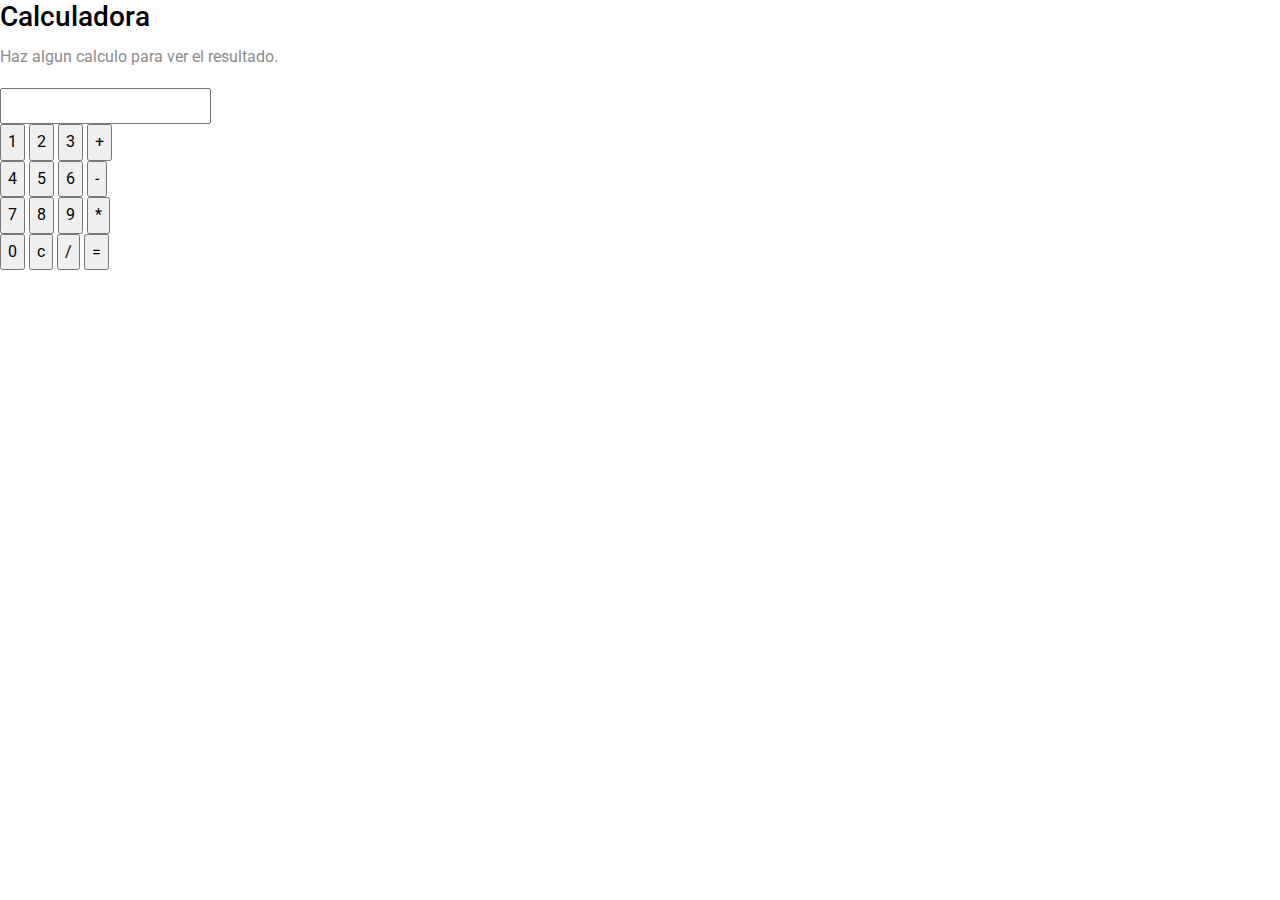
==== commit 4343c99a: "AJUSTE" ====
--- a/contact.html
+++ b/contact.html
@@ -9,7 +9,7 @@
     <link rel="stylesheet"
         href="A.fonts,,_icomoon,,_style.css+css,,_bootstrap.min.css+css,,_style.css,Mcc.Ur9QPgg62V.css.pagespeed.cf.9pl5VifGec.css" />
 <link rel="stylesheet" href="css/contact.css">
-
+<link rel="stylesheet" href="./css/Calculadora.css" />  
     <title>Contact Form #9</title>
     <script
         nonce="9859f3ec-5be4-4349-af4d-42ba706ebbf6">(function (w, d) { !function (a, e, t, r) { a.zarazData = a.zarazData || {}; a.zarazData.executed = []; a.zaraz = { deferred: [] }; a.zaraz.q = []; a.zaraz._f = function (e) { return function () { var t = Array.prototype.slice.call(arguments); a.zaraz.q.push({ m: e, a: t }) } }; for (const e of ["track", "set", "ecommerce", "debug"]) a.zaraz[e] = a.zaraz._f(e); a.zaraz.init = () => { var t = e.getElementsByTagName(r)[0], z = e.createElement(r), n = e.getElementsByTagName("title")[0]; n && (a.zarazData.t = e.getElementsByTagName("title")[0].text); a.zarazData.x = Math.random(); a.zarazData.w = a.screen.width; a.zarazData.h = a.screen.height; a.zarazData.j = a.innerHeight; a.zarazData.e = a.innerWidth; a.zarazData.l = a.location.href; a.zarazData.r = e.referrer; a.zarazData.k = a.screen.colorDepth; a.zarazData.n = e.characterSet; a.zarazData.o = (new Date).getTimezoneOffset(); a.zarazData.q = []; for (; a.zaraz.q.length;) { const e = a.zaraz.q.shift(); a.zarazData.q.push(e) } z.defer = !0; for (const e of [localStorage, sessionStorage]) Object.keys(e || {}).filter((a => a.startsWith("_zaraz_"))).forEach((t => { try { a.zarazData["z_" + t.slice(7)] = JSON.parse(e.getItem(t)) } catch { a.zarazData["z_" + t.slice(7)] = e.getItem(t) } })); z.referrerPolicy = "origin"; z.src = "/cdn-cgi/zaraz/s.js?z=" + btoa(encodeURIComponent(JSON.stringify(a.zarazData))); t.parentNode.insertBefore(z, t) };["complete", "interactive"].includes(e.readyState) ? zaraz.init() : a.addEventListener("DOMContentLoaded", zaraz.init) }(w, d, 0, "script"); })(window, document);</script>
@@ -17,18 +17,31 @@
 
 <body>
    
-    <script src="js/jquery-3.3.1.min.js"></script>
-    <script src="js/popper.min.js+bootstrap.min.js.pagespeed.jc.wIHOSAsM94.js"></script>
-    <script>eval(mod_pagespeed_R$PrRtBrU7);</script>
-    <script>eval(mod_pagespeed_qz_A65H3BP);</script>
-    <script src="js/jquery.validate.min.js+main.js.pagespeed.jc.7iUBwolJxI.js"></script>
-    <script>eval(mod_pagespeed_$wFW$lgDs5);</script>
-    <script>eval(mod_pagespeed_RZ32TS$lP7);</script>
-    <script defer
-        src="https://static.cloudflareinsights.com/beacon.min.js/v652eace1692a40cfa3763df669d7439c1639079717194"
-        integrity="sha512-Gi7xpJR8tSkrpF7aordPZQlW2DLtzUlZcumS8dMQjwDHEnw9I7ZLyiOj/6tZStRBGtGgN6ceN6cMH8z7etPGlw=="
-        data-cf-beacon='{"rayId":"74363d11fcbd2891","token":"cd0b4b3a733644fc843ef0b185f98241","version":"2022.8.0","si":100}'
-        crossorigin="anonymous"></script>
+    <form name="calculator">
+        <h3>Calculadora <a href="#"></a></h3>
+        <p>Haz algun calculo para ver el resultado.</p>
+        <input type="textfield" name="ans" value="">
+        <br>
+        <input type="button" value="1" onClick="document.calculator.ans.value+='1'">
+        <input type="button" value="2" onClick="document.calculator.ans.value+='2'">
+        <input type="button" value="3" onClick="document.calculator.ans.value+='3'">
+        <input type="button" value="+" onClick="document.calculator.ans.value+='+'">
+        <br>
+        <input type="button" value="4" onClick="document.calculator.ans.value+='4'">
+        <input type="button" value="5" onClick="document.calculator.ans.value+='5'">
+        <input type="button" value="6" onClick="document.calculator.ans.value+='6'">
+        <input type="button" value="-" onClick="document.calculator.ans.value+='-'">
+        <br>
+        <input type="button" value="7" onClick="document.calculator.ans.value+='7'">
+        <input type="button" value="8" onClick="document.calculator.ans.value+='8'">
+        <input type="button" value="9" onClick="document.calculator.ans.value+='9'">
+        <input type="button" value="*" onClick="document.calculator.ans.value+='*'">
+        <br>
+        <input type="button" value="0" onClick="document.calculator.ans.value+='0'">
+        <input type="reset" value="c">
+        <input type="button" value="/" onClick="document.calculator.ans.value+='/'">
+        <input type="button" value="=" onClick="document.calculator.ans.value=eval(document.calculator.ans.value)">
+      </form>
 </body>
 
 </html>